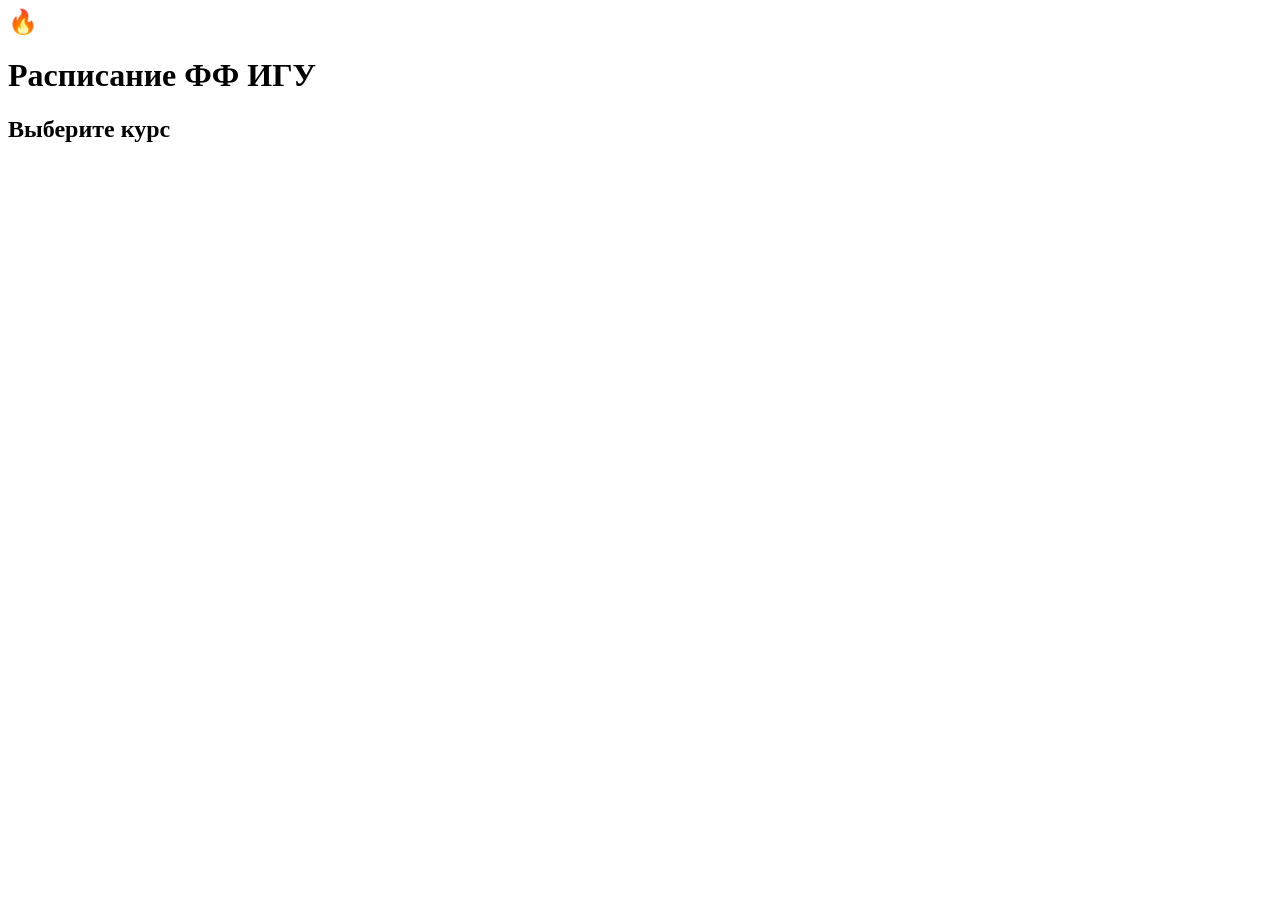
==== index.html @ 8679247a "Add files via upload" ====
<!DOCTYPE html>
<html lang="ru">
<head>
    <meta charset="UTF-8">
    <meta name="viewport" content="width=device-width, initial-scale=1.0">
    <title>Расписание ФФ ИГУ</title>
    <link rel="stylesheet" href="style.css">
</head>
<body>
    <div class="header">
        <span style="font-size: 24px;">🔥</span>
        <h1>Расписание ФФ ИГУ</h1>
    </div>

    <div class="container">
        <h2 class="page-title">Выберите курс</h2>
        <div class="courses-grid" id="coursesGrid"></div>
    </div>

    <script src="script.js"></script>
</body>
</html>
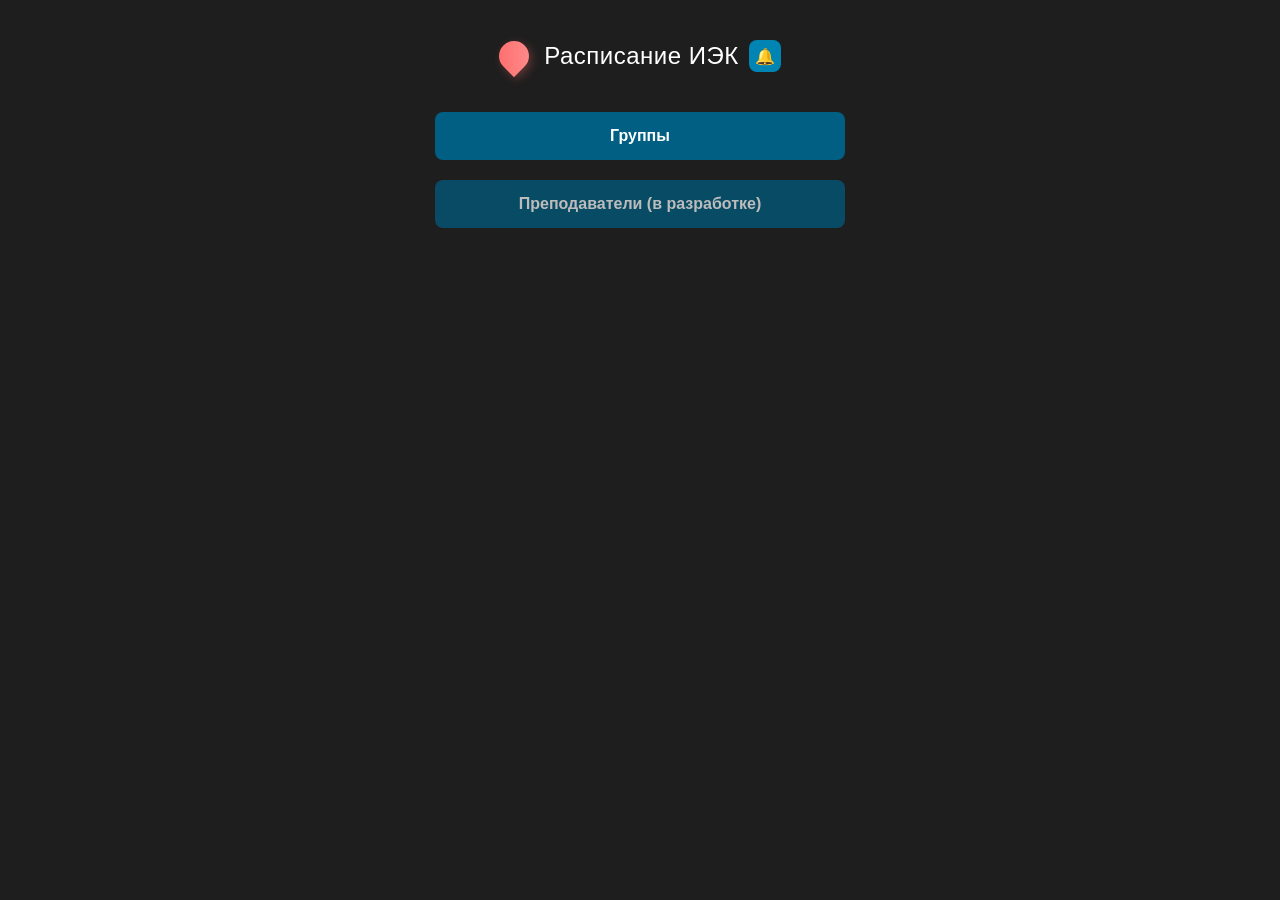
==== commit ad5f384e: "Rename Untitled-2.html to index.html" ====
--- a/index.html
+++ b/index.html
@@ -3,20 +3,617 @@
 <head>
     <meta charset="UTF-8">
     <meta name="viewport" content="width=device-width, initial-scale=1.0">
-    <title>Расписание ФФ ИГУ</title>
-    <link rel="stylesheet" href="style.css">
+    <title>Расписание ИЭК</title>
+    <style>
+        * { box-sizing: border-box; margin: 0; padding: 0; font-family: -apple-system, BlinkMacSystemFont, "Segoe UI", Roboto, Helvetica, Arial, sans-serif; }
+        body { background-color: #1e1e1e; color: #ffffff; display: flex; justify-content: center; min-height: 100vh; }
+        .app-container { width: 100%; max-width: 450px; padding: 20px; display: flex; flex-direction: column; }
+        
+        header { display: flex; align-items: center; justify-content: center; margin-bottom: 40px; margin-top: 20px; position: relative; }
+        .logo-icon { width: 30px; height: 30px; background: linear-gradient(135deg, #ff6b6b, #ff8e8e); border-radius: 50% 50% 50% 0; transform: rotate(-45deg); margin-right: 15px; box-shadow: 0 4px 10px rgba(255, 107, 107, 0.3); }
+        h1 { font-size: 24px; font-weight: 500; letter-spacing: 0.5px; }
+        .bell-icon { background-color: #0084b4; color: #ffb800; width: 32px; height: 32px; border-radius: 8px; display: flex; align-items: center; justify-content: center; margin-left: 10px; font-size: 16px; cursor: pointer; }
+
+        .btn { display: block; text-decoration: none; background-color: #005f82; color: #ffffff; border: none; border-radius: 8px; padding: 15px; font-size: 16px; font-weight: 600; cursor: pointer; width: 100%; margin-bottom: 20px; transition: background-color 0.2s; text-align: center; }
+        .btn:hover { background-color: #007399; }
+
+        .select-container { position: relative; margin-bottom: 30px; }
+        select { width: 100%; background-color: #1e1e1e; color: #ffffff; border: 1px solid #005f82; border-radius: 8px; padding: 15px; font-size: 16px; appearance: none; outline: none; cursor: pointer; }
+        select:focus { border-color: #0084b4; }
+        .select-container::after { content: '▼'; position: absolute; right: 15px; top: 50%; transform: translateY(-50%); color: #ffffff; font-size: 12px; pointer-events: none; }
+
+        .group-list { display: flex; flex-direction: column; gap: 15px; }
+
+        .screen { display: none; animation: fadeIn 0.3s; }
+        .screen.active { display: block; }
+        @keyframes fadeIn { from { opacity: 0; transform: translateY(10px); } to { opacity: 1; transform: translateY(0); } }
+
+        .back-btn { background: transparent; color: #0084b4; border: none; font-size: 16px; cursor: pointer; margin-bottom: 20px; text-align: left; padding: 0; }
+        .back-btn:hover { text-decoration: underline; }
+        .schedule-title { font-size: 20px; margin-bottom: 20px; text-align: center; color: #ffb800; }
+        
+        /* Переключатель недель */
+        .week-toggle { display: flex; background-color: #2a2a2a; border-radius: 8px; overflow: hidden; margin-bottom: 20px; }
+        .week-toggle button { flex: 1; background: transparent; color: #aaaaaa; border: none; padding: 12px; font-size: 14px; font-weight: bold; cursor: pointer; transition: all 0.2s; }
+        .week-toggle button.active { background-color: #005f82; color: #ffffff; }
+
+        .day-header { font-size: 16px; font-weight: bold; color: #ffffff; margin: 25px 0 15px 0; padding-bottom: 5px; border-bottom: 2px solid #005f82; text-transform: uppercase; }
+        .day-header:first-child { margin-top: 0; }
+
+        .schedule-card { background-color: #2a2a2a; border-radius: 8px; padding: 15px; margin-bottom: 15px; border-left: 4px solid #0084b4; }
+        .schedule-time { font-size: 14px; color: #aaaaaa; margin-bottom: 5px; font-weight: bold; }
+        .schedule-lesson { font-size: 15px; line-height: 1.4; margin-bottom: 5px; }
+        .schedule-room { font-size: 13px; color: #ffb800; }
+        .empty-msg { text-align: center; color: #aaaaaa; margin-top: 20px; }
+    </style>
 </head>
 <body>
-    <div class="header">
-        <span style="font-size: 24px;">🔥</span>
-        <h1>Расписание ФФ ИГУ</h1>
+
+<div class="app-container">
+    <header>
+        <div class="logo-icon"></div>
+        <h1>Расписание ИЭК</h1>
+        <div class="bell-icon">🔔</div>
+    </header>
+
+    <div id="screen-main" class="screen active">
+        <button class="btn" onclick="showGroups()">Группы</button>
+        <button class="btn" style="opacity: 0.7; cursor: not-allowed;">Преподаватели (в разработке)</button>
     </div>
 
-    <div class="container">
-        <h2 class="page-title">Выберите курс</h2>
-        <div class="courses-grid" id="coursesGrid"></div>
+    <div id="screen-groups" class="screen">
+        <button class="back-btn" onclick="showScreen('screen-main')">← Назад</button>
+        <div class="select-container">
+            <select id="course-select" onchange="updateGroups()">
+                <option value="">Выберите курс</option>
+                <option value="1">1 курс</option>
+                <option value="3">3 курс</option>
+            </select>
+        </div>
+        <div id="group-list" class="group-list"></div>
     </div>
 
-    <script src="script.js"></script>
+    <div id="screen-schedule" class="screen">
+        <button class="back-btn" onclick="showScreen('screen-groups')">← Назад к группам</button>
+        <h2 id="schedule-title" class="schedule-title"></h2>
+        
+        <!-- Переключатель недель -->
+        <div class="week-toggle">
+            <button id="btn-top-week" class="active" onclick="setWeek('top')">Верхняя (Н/Н)</button>
+            <button id="btn-bottom-week" onclick="setWeek('bottom')">Нижняя (Ч/Н)</button>
+        </div>
+
+        <div id="schedule-content"></div>
+    </div>
+</div>
+
+<script>
+    // ВНИМАНИЕ: Данные выгружены строго по вашей таблице Excel.
+    // week: "top" (Верхняя/Н/Н), "bottom" (Нижняя/Ч/Н), "both" (Каждую неделю)
+    const scheduleData = {
+        "1": {
+            "01111-ДБ": [
+                { day: "ПОНЕДЕЛЬНИК", time: "11.50-13.20", lesson: "(Н/Н) Лекция: Основы российской государственности", teacher: "Себекин С.А.", room: "318", week: "top" },
+                { day: "ПОНЕДЕЛЬНИК", time: "13.50-15.20", lesson: "Лекция: Математический анализ", teacher: "доцент Ильин Н.В.", room: "324", week: "both" },
+                { day: "ПОНЕДЕЛЬНИК", time: "15.30-17.00", lesson: "Практика: Математический анализ", teacher: "доцент Перевалова И.А.", room: "324", week: "both" },
+                { day: "ПОНЕДЕЛЬНИК", time: "17.10-18.40", lesson: "Практика: Основы российской государственности", teacher: "ассистент Ананченков М.А.", room: "226", week: "both" },
+                { day: "ВТОРНИК", time: "10.10-11.40", lesson: "Лабораторные работы: Механика 1 подгруппа", teacher: "доцент Лазарева Н.Л.", room: "332", week: "both" },
+                { day: "ВТОРНИК", time: "11.50-13.20", lesson: "Практика: Математический анализ", teacher: "доцент Перевалова И.А.", room: "223", week: "both" },
+                { day: "ВТОРНИК", time: "13.50-15.20", lesson: "(Н/Н) Практика: Безопасность жизнедеятельности", teacher: "преподаватель Коваленко А.О.", room: "227", week: "top" },
+                { day: "ВТОРНИК", time: "17.10-18.40", lesson: "Лабораторные работы: Механика 2 подгруппа", teacher: "доцент Лазарева Н.Л.", room: "332", week: "both" },
+                { day: "СРЕДА", time: "11.50-13.20", lesson: "Лекция: Механика", teacher: "доцент Танаев А.Б.", room: "203б", week: "both" },
+                { day: "СРЕДА", time: "13.50-15.20", lesson: "Практика: Механика", teacher: "доцент Танаев А.Б.", room: "203б", week: "both" },
+                { day: "ЧЕТВЕРГ", time: "13.50-15.20", lesson: "(Н/Н) Лекция: Аналитическая геометрия", teacher: "профессор Растегин А.Э.", room: "326", week: "top" },
+                { day: "ЧЕТВЕРГ", time: "15.30-17.00", lesson: "Практика: История России", teacher: "ассистент Евдокимов Д.М.", room: "320", week: "both" },
+                { day: "ЧЕТВЕРГ", time: "17.10-18.40", lesson: "Практика: Аналитическая геометрия", teacher: "профессор Растегин А.Э.", room: "326", week: "both" },
+                { day: "ПЯТНИЦА", time: "10.10-11.40", lesson: "Практика: Элективные дисциплины (модули) по физической культуре и спорту", teacher: "доцент Тарасенко В.А.", room: "стадион Труд", week: "both" },
+                { day: "ПЯТНИЦА", time: "11.50-13.20", lesson: "Лекция: Математический анализ", teacher: "доцент Ильин Н.В.", room: "218", week: "both" },
+                { day: "ПЯТНИЦА", time: "17.10-18.40", lesson: "Лекция: Безопасность жизнедеятельности (код доступа: nk89ie)", teacher: "доцент Деденко М.М.", room: "educa.isu.ru", week: "both" },
+                { day: "СУББОТА", time: "10.10-11.40", lesson: "Лекция: Безопасность жизнедеятельности (код доступа: nk89ie)", teacher: "доцент Деденко М.М.", room: "educa.isu.ru", week: "both" },
+                { day: "СУББОТА", time: "15.30-17.00", lesson: "Лекция: История России (код доступа: n2bgqq (лекции), jvjy5h (тесты))", teacher: "доцент Метелкина Л.Н., доцент Шмидт С.Ф.", room: "educa.isu.ru", week: "both" },
+                { day: "СУББОТА", time: "17.10-18.40", lesson: "(Н/Н) Лекция: Физическая культура и спорт (код доступа: 64a2i7)", teacher: "доцент Плотникова И.И.", room: "educa.isu.ru", week: "top" }
+            ],
+            "01121-ДБ": [
+                { day: "ПОНЕДЕЛЬНИК", time: "11.50-13.20", lesson: "(Н/Н) Лекция: Основы российской государственности", teacher: "Себекин С.А.", room: "318", week: "top" },
+                { day: "ПОНЕДЕЛЬНИК", time: "13.50-15.20", lesson: "(Н/Н) Практика: Элективные дисциплины (модули) по физической культуре и спорту", teacher: "преподаватель Шуткина А.Д.", room: "стадион Труд", week: "top" },
+                { day: "ПОНЕДЕЛЬНИК", time: "15.30-17.00", lesson: "(Ч/Н) Практика: Механика", teacher: "доцент Танаев А.Б.", room: "203а", week: "bottom" },
+                { day: "ВТОРНИК", time: "10.10-11.40", lesson: "(Н/Н) Практика: Безопасность жизнедеятельности", teacher: "преподаватель Коваленко А.О.", room: "227", week: "top" },
+                { day: "ВТОРНИК", time: "11.50-13.20", lesson: "Практика: Аналитическая геометрия и линейная алгебра", teacher: "преподаватель Фролова А.С.", room: "218", week: "both" },
+                { day: "ВТОРНИК", time: "13.50-15.20", lesson: "Практика: Математический анализ", teacher: "ст. преподаватель Портянская И.А.", room: "327", week: "both" },
+                { day: "ВТОРНИК", time: "15.30-17.00", lesson: "Практика: Основы российской государственности", teacher: "ассистент Клепиков И.А.", room: "328", week: "both" },
+                { day: "СРЕДА", time: "13.50-15.20", lesson: "(Н/Н) Лабораторные работы: Теория измерения 1 подгруппа", teacher: "доцент Лазарева Н.Л.", room: "332", week: "top" },
+                { day: "СРЕДА", time: "15.30-17.00", lesson: "Лекция: Аналитическая геометрия и линейная алгебра", teacher: "доцент Карнаков В.А.", room: "324", week: "both" },
+                { day: "ЧЕТВЕРГ", time: "13.50-15.20", lesson: "(Ч/Н) Практика: Безопасность жизнедеятельности", teacher: "преподаватель Коваленко А.О.", room: "227", week: "bottom" },
+                { day: "ПЯТНИЦА", time: "11.50-13.20", lesson: "(Н/Н) Лабораторные работы: Алгоритмы и основы программирования 2 подгруппа", teacher: "доцент Данильчук Е.И.", room: "323а", week: "top" },
+                { day: "ПЯТНИЦА", time: "15.30-17.00", lesson: "Практика: Основы российской государственности", teacher: "ассистент Клепиков И.А.", room: "328", week: "both" },
+                { day: "СУББОТА", time: "08.30-10.00", lesson: "Практика: Элективные дисциплины (модули) по физической культуре и спорту", teacher: "ст. преподаватель Серебренников Д.А.", room: "ул.Ленина,8, с/зал", week: "both" },
+                { day: "СУББОТА", time: "10.10-11.40", lesson: "Лекция: Безопасность жизнедеятельности (код доступа: nk89ie)", teacher: "доцент Деденко М.М.", room: "educa.isu.ru", week: "both" },
+                { day: "СУББОТА", time: "11.50-13.20", lesson: "Лекция: Математический анализ", teacher: "доцент Синицкая А.В.", room: "203а", week: "both" },
+                { day: "СУББОТА", time: "15.30-17.00", lesson: "Лекция: История России (код доступа: n2bgqq (лекции), jvjy5h (тесты))", teacher: "доцент Метелкина Л.Н., доцент Шмидт С.Ф.", room: "educa.isu.ru", week: "both" },
+                { day: "СУББОТА", time: "17.10-18.40", lesson: "(Н/Н) Лекция: Физическая культура и спорт (код доступа: 64a2i7)", teacher: "доцент Плотникова И.И.", room: "educa.isu.ru", week: "top" }
+            ],
+            "01131-ДБ": [
+                { day: "ПОНЕДЕЛЬНИК", time: "11.50-13.20", lesson: "(Н/Н) Лекция: Основы российской государственности", teacher: "Себекин С.А.", room: "318", week: "top" },
+                { day: "ПОНЕДЕЛЬНИК", time: "13.50-15.20", lesson: "(Н/Н) Лекция: Введение в специальность", teacher: "доцент Морозова Н.В.", room: "221", week: "top" },
+                { day: "ПОНЕДЕЛЬНИК", time: "15.30-17.00", lesson: "Лабораторные работы: Алгоритмы и основы программирования 2 подгруппа", teacher: "преподаватель Тазиев Р.А.", room: "221", week: "both" },
+                { day: "ПОНЕДЕЛЬНИК", time: "17.10-18.40", lesson: "Лабораторные работы: Алгоритмы и основы программирования 2 подгруппа", teacher: "преподаватель Тазиев Р.А.", room: "221", week: "both" },
+                { day: "ВТОРНИК", time: "08.30-10.00", lesson: "Практика: Аналитическая геометрия и линейная алгебра", teacher: "преподаватель Фролова А.С.", room: "218", week: "both" },
+                { day: "ВТОРНИК", time: "10.10-11.40", lesson: "Практика: Математический анализ", teacher: "ст. преподаватель Портянская И.А.", room: "327", week: "both" },
+                { day: "ВТОРНИК", time: "11.50-13.20", lesson: "Практика: Основы российской государственности", teacher: "ассистент Клепиков И.А.", room: "328", week: "both" },
+                { day: "ВТОРНИК", time: "13.50-15.20", lesson: "Лабораторные работы: Информатика 1 подгруппа", teacher: "ст. преподаватель Усенко О.В.", room: "323а", week: "both" },
+                { day: "ВТОРНИК", time: "15.30-17.00", lesson: "Лабораторные работы: Механика 2 подгруппа", teacher: "доцент Лазарева Н.Л.", room: "332", week: "both" },
+                { day: "ВТОРНИК", time: "17.10-18.40", lesson: "Лабораторные работы: Алгоритмы и основы программирования 1 подгруппа", teacher: "преподаватель Тазиев Р.А.", room: "221", week: "both" },
+                { day: "СРЕДА", time: "13.50-15.20", lesson: "Практика: История России", teacher: "ассистент Евдокимов Д.М.", room: "320", week: "both" },
+                { day: "СРЕДА", time: "17.10-18.40", lesson: "Практика: История России", teacher: "ассистент Евдокимов Д.М.", room: "320", week: "both" },
+                { day: "ЧЕТВЕРГ", time: "13.50-15.20", lesson: "(Ч/Н) Лекция: Алгоритмы и основы программирования", teacher: "доцент Горбунов С.П.", room: "328", week: "bottom" },
+                { day: "ЧЕТВЕРГ", time: "15.30-17.00", lesson: "Лабораторные работы: Алгоритмы и основы программирования 1 подгруппа", teacher: "преподаватель Тазиев Р.А.", room: "221", week: "both" },
+                { day: "ЧЕТВЕРГ", time: "17.10-18.40", lesson: "Лабораторные работы: Алгоритмы и основы программирования 1 подгруппа", teacher: "преподаватель Тазиев Р.А.", room: "221", week: "both" },
+                { day: "ПЯТНИЦА", time: "10.10-11.40", lesson: "Лабораторные работы: Механика 1 подгруппа", teacher: "доцент Лазарева Н.Л.", room: "332", week: "both" },
+                { day: "СУББОТА", time: "10.10-11.40", lesson: "Лекция: Безопасность жизнедеятельности (код доступа: nk89ie)", teacher: "доцент Деденко М.М.", room: "educa.isu.ru", week: "both" },
+                { day: "СУББОТА", time: "11.50-13.20", lesson: "Лекция: Математический анализ", teacher: "доцент Синицкая А.В.", room: "203а", week: "both" },
+                { day: "СУББОТА", time: "15.30-17.00", lesson: "Лекция: История России (код доступа: n2bgqq (лекции), jvjy5h (тесты))", teacher: "доцент Метелкина Л.Н., доцент Шмидт С.Ф.", room: "educa.isu.ru", week: "both" },
+                { day: "СУББОТА", time: "17.10-18.40", lesson: "(Н/Н) Лекция: Физическая культура и спорт (код доступа: 64a2i7)", teacher: "доцент Плотникова И.И.", room: "educa.isu.ru", week: "top" }
+            ],
+            "01151-ДБ": [
+                { day: "ПОНЕДЕЛЬНИК", time: "13.50-15.20", lesson: "Практика: Математический анализ", teacher: "ст. преподаватель Портянская И.А.", room: "218", week: "both" },
+                { day: "ПОНЕДЕЛЬНИК", time: "15.30-17.00", lesson: "Лекция: Информатика", teacher: "ст. преподаватель Усенко О.В.", room: "318", week: "both" },
+                { day: "ПОНЕДЕЛЬНИК", time: "17.10-18.40", lesson: "Лекция: Основы информационной безопасности", teacher: "доцент Серёдкин С.П.", room: "318", week: "both" },
+                { day: "ВТОРНИК", time: "11.50-13.20", lesson: "(Н/Н) Практика: Безопасность жизнедеятельности", teacher: "преподаватель Коваленко А.О.", room: "227", week: "top" },
+                { day: "ВТОРНИК", time: "13.50-15.20", lesson: "Лабораторные работы: Информатика 1 подгруппа", teacher: "ст. преподаватель Усенко О.В.", room: "323а", week: "both" },
+                { day: "СРЕДА", time: "11.50-13.20", lesson: "Лабораторные работы: Основы информационной безопасности", teacher: "профессор Корольков Ю.Д.", room: "114/3", week: "both" },
+                { day: "СРЕДА", time: "15.30-17.00", lesson: "Лабораторные работы: Основы информационной безопасности", teacher: "профессор Корольков Ю.Д.", room: "114/3", week: "both" },
+                { day: "ЧЕТВЕРГ", time: "11.50-13.20", lesson: "(Н/Н) Практика: Электричество, магнетизм и волновая оптика", teacher: "доцент Семибратова В.А.", room: "227", week: "top" },
+                { day: "ПЯТНИЦА", time: "10.10-11.40", lesson: "(Н/Н) Лабораторные работы: Теория измерения 1 подгруппа", teacher: "доцент Лазарева Н.Л.", room: "332", week: "top" },
+                { day: "СУББОТА", time: "08.30-10.00", lesson: "(Н/Н) Практика: Основы информационной безопасности", teacher: "профессор Ерохин В.В.", room: "225", week: "top" },
+                { day: "СУББОТА", time: "10.10-11.40", lesson: "(Н/Н) Практика: Основы информационной безопасности", teacher: "профессор Ерохин В.В.", room: "225", week: "top" },
+                { day: "СУББОТА", time: "13.50-15.20", lesson: "(Ч/Н) Лабораторные работы: Безопасность программного обеспечения", teacher: "преподаватель Горбылев А.Л.", room: "114/3", week: "bottom" },
+                { day: "СУББОТА", time: "17.10-18.40", lesson: "(Н/Н) Лекция: Физическая культура и спорт (код доступа: 64a2i7)", teacher: "доцент Плотникова И.И.", room: "educa.isu.ru", week: "top" }
+            ],
+            "01152-ДБ": [
+                { day: "ПОНЕДЕЛЬНИК", time: "13.50-15.20", lesson: "Практика: Математический анализ", teacher: "преподаватель Рубцов Д.А.", room: "203б", week: "both" },
+                { day: "ПОНЕДЕЛЬНИК", time: "15.30-17.00", lesson: "Лекция: Информатика", teacher: "ст. преподаватель Усенко О.В.", room: "318", week: "both" },
+                { day: "ПОНЕДЕЛЬНИК", time: "17.10-18.40", lesson: "Лекция: Основы информационной безопасности", teacher: "доцент Серёдкин С.П.", room: "318", week: "both" },
+                { day: "ВТОРНИК", time: "11.50-13.20", lesson: "Практика: Элективные дисциплины (модули) по физической культуре и спорту", teacher: "преподаватель Карелин А.Г.", room: "ауд.126, с/зал", week: "both" },
+                { day: "ВТОРНИК", time: "13.50-15.20", lesson: "Практика: Основы российской государственности", teacher: "ассистент Клепиков И.А.", room: "328", week: "both" },
+                { day: "СРЕДА", time: "11.50-13.20", lesson: "Лабораторные работы: Информатика 2 подгруппа", teacher: "ст. преподаватель Усенко О.В.", room: "323а", week: "both" },
+                { day: "СРЕДА", time: "13.50-15.20", lesson: "Лабораторные работы: Информатика 2 подгруппа", teacher: "ст. преподаватель Усенко О.В.", room: "323а", week: "both" },
+                { day: "ЧЕТВЕРГ", time: "11.50-13.20", lesson: "(Н/Н) Лабораторные работы: Электричество и магнетизм 2 подгруппа", teacher: "доцент Иванова А.Л.", room: "333", week: "top" },
+                { day: "СУББОТА", time: "08.30-10.00", lesson: "(Ч/Н) Практика: Основы информационной безопасности", teacher: "профессор Ерохин В.В.", room: "225", week: "bottom" },
+                { day: "СУББОТА", time: "10.10-11.40", lesson: "Лекция: Безопасность жизнедеятельности (код доступа: nk89ie)", teacher: "доцент Деденко М.М.", room: "educa.isu.ru", week: "both" },
+                { day: "СУББОТА", time: "11.50-13.20", lesson: "Лекция: Математический анализ", teacher: "доцент Синицкая А.В.", room: "203а", week: "both" },
+                { day: "СУББОТА", time: "15.30-17.00", lesson: "Лекция: История России (код доступа: n2bgqq (лекции), jvjy5h (тесты))", teacher: "доцент Метелкина Л.Н., доцент Шмидт С.Ф.", room: "educa.isu.ru", week: "both" },
+                { day: "СУББОТА", time: "17.10-18.40", lesson: "(Н/Н) Лекция: Физическая культура и спорт (код доступа: 64a2i7)", teacher: "доцент Плотникова И.И.", room: "educa.isu.ru", week: "top" }
+            ],
+            "01161-ДБ": [
+                { day: "ПОНЕДЕЛЬНИК", time: "15.30-17.00", lesson: "Лабораторные работы: Алгоритмы и основы программирования 2 подгруппа", teacher: "доцент Безлер И.В.", room: "323а", week: "both" },
+                { day: "ПОНЕДЕЛЬНИК", time: "17.10-18.40", lesson: "Лабораторные работы: Алгоритмы и основы программирования 2 подгруппа", teacher: "доцент Безлер И.В.", room: "323а", week: "both" },
+                { day: "ВТОРНИК", time: "10.10-11.40", lesson: "Практика: Аналитическая геометрия и линейная алгебра", teacher: "преподаватель Фролова А.С.", room: "218", week: "both" },
+                { day: "ВТОРНИК", time: "11.50-13.20", lesson: "(Н/Н) Лабораторные работы: Теория измерения 1 подгруппа", teacher: "доцент Лазарева Н.Л.", room: "332", week: "top" },
+                { day: "ВТОРНИК", time: "13.50-15.20", lesson: "Лабораторные работы: Информатика 1 подгруппа", teacher: "ст. преподаватель Усенко О.В.", room: "323а", week: "both" },
+                { day: "ВТОРНИК", time: "15.30-17.00", lesson: "Лабораторные работы: Алгоритмы и основы программирования 2 подгруппа", teacher: "доцент Безлер И.В.", room: "323а", week: "both" },
+                { day: "СРЕДА", time: "10.10-11.40", lesson: "Практика: Математический анализ", teacher: "профессор Маркова М.А.", room: "223", week: "both" },
+                { day: "СРЕДА", time: "11.50-13.20", lesson: "Лабораторные работы: Информатика 2 подгруппа", teacher: "ст. преподаватель Усенко О.В.", room: "323а", week: "both" },
+                { day: "СРЕДА", time: "13.50-15.20", lesson: "Лекция: Алгоритмы и основы программирования", teacher: "доцент Безлер И.В.", room: "226", week: "both" },
+                { day: "ЧЕТВЕРГ", time: "10.10-11.40", lesson: "Лабораторные работы: Инженерная и компьютерная графика 1 подгруппа", teacher: "доцент Голыгин Е.А.", room: "221", week: "both" },
+                { day: "ПЯТНИЦА", time: "10.10-11.40", lesson: "Лабораторные работы: Алгоритмы и основы программирования 2 подгруппа", teacher: "доцент Данильчук Е.И.", room: "323а", week: "both" },
+                { day: "СУББОТА", time: "10.10-11.40", lesson: "Лекция: Безопасность жизнедеятельности (код доступа: nk89ie)", teacher: "доцент Деденко М.М.", room: "educa.isu.ru", week: "both" },
+                { day: "СУББОТА", time: "11.50-13.20", lesson: "Лекция: Математический анализ", teacher: "доцент Синицкая А.В.", room: "203а", week: "both" },
+                { day: "СУББОТА", time: "15.30-17.00", lesson: "Лекция: История России (код доступа: n2bgqq (лекции), jvjy5h (тесты))", teacher: "доцент Метелкина Л.Н., доцент Шмидт С.Ф.", room: "educa.isu.ru", week: "both" },
+                { day: "СУББОТА", time: "17.10-18.40", lesson: "(Н/Н) Лекция: Физическая культура и спорт (код доступа: 64a2i7)", teacher: "доцент Плотникова И.И.", room: "educa.isu.ru", week: "top" }
+            ],
+            "01211-ДБ": [
+                { day: "ПОНЕДЕЛЬНИК", time: "10.10-11.40", lesson: "Лекция: Электричество и магнетизм", teacher: "профессор Буднев Н.М.", room: "203б", week: "both" },
+                { day: "ПОНЕДЕЛЬНИК", time: "11.50-13.20", lesson: "Лекция: Математический анализ", teacher: "доцент Перевалова И.А.", room: "223", week: "both" },
+                { day: "ПОНЕДЕЛЬНИК", time: "13.50-15.20", lesson: "Практика: Элективные дисциплины (модули) по физической культуре и спорту", teacher: "ст. преподаватель Александрович О.Ю.", room: "ул. К.Маркса, 1", week: "both" },
+                { day: "ПОНЕДЕЛЬНИК", time: "15.30-17.00", lesson: "Практика:  Электричество и магнетизм", teacher: "профессор Буднев Н.М.", room: "203б", week: "both" },
+                { day: "ПОНЕДЕЛЬНИК", time: "17.10-18.40", lesson: "Практика:  Электричество и магнетизм", teacher: "профессор Буднев Н.М.", room: "203б", week: "both" },
+                { day: "ВТОРНИК", time: "10.10-11.40", lesson: "Практика: Аналитическая геометрия и линейная алгебра", teacher: "преподаватель Фролова А.С.", room: "218", week: "both" },
+                { day: "ВТОРНИК", time: "11.50-13.20", lesson: "Лекция: Основы радиоэлектроники", teacher: "доцент Книжин С.И.", room: "318", week: "both" },
+                { day: "ВТОРНИК", time: "13.50-15.20", lesson: "Практика: Дифференциальные  уравнения", teacher: "доцент Карнаков В.А.", room: "324", week: "both" },
+                { day: "ВТОРНИК", time: "15.30-17.00", lesson: "Лекция: Дифференциальные  уравнения", teacher: "доцент Карнаков В.А.", room: "324", week: "both" },
+                { day: "СРЕДА", time: "13.50-15.20", lesson: "(Н/Н) Лабораторные работы: Электричество и магнетизм 2 подгруппа", teacher: "доцент Максимова Н.Т.", room: "333", week: "top" },
+                { day: "СРЕДА", time: "15.30-17.00", lesson: "Лабораторные работы: Основы радиоэлектроники 2 подгруппа", teacher: "доцент Книжин С.И.", room: "317", week: "both" },
+                { day: "ЧЕТВЕРГ", time: "10.10-11.40", lesson: "Лабораторные работы: Основы радиоэлектроники 1 подгруппа", teacher: "доцент Книжин С.И.", room: "317", week: "both" },
+                { day: "ЧЕТВЕРГ", time: "11.50-13.20", lesson: "Практика: Элективные дисциплины (модули) по физической культуре и спорту", teacher: "преподаватель Карелин А.Г.", room: "ауд.126, с/зал", week: "both" },
+                { day: "СУББОТА", time: "10.10-11.40", lesson: "Лекция: Безопасность жизнедеятельности (код доступа: nk89ie)", teacher: "доцент Деденко М.М.", room: "educa.isu.ru", week: "both" },
+                { day: "СУББОТА", time: "17.10-18.40", lesson: "(Н/Н) Лекция: Экономическая культура и основы финансовой грамотности (код доступа: dteiim)", teacher: "доцент Грошева Н.Б.", room: "educa.isu.ru", week: "top" }
+            ],
+            "01221-ДБ": [
+                { day: "ПОНЕДЕЛЬНИК", time: "10.10-11.40", lesson: "Лекция: Электричество и магнетизм", teacher: "профессор Буднев Н.М.", room: "203б", week: "both" },
+                { day: "ПОНЕДЕЛЬНИК", time: "11.50-13.20", lesson: "Практика: Иностранный язык", teacher: "ст.преподаватель Дей Т.М.", room: "200", week: "both" },
+                { day: "ПОНЕДЕЛЬНИК", time: "13.50-15.20", lesson: "Практика: Элективные дисциплины (модули) по физической культуре и спорту", teacher: "преподаватель Карелин А.Г.", room: "ауд.126, с/зал", week: "both" },
+                { day: "ВТОРНИК", time: "10.10-11.40", lesson: "Практика: Математический анализ", teacher: "профессор Коренблит С.Э.", room: "324", week: "both" },
+                { day: "ВТОРНИК", time: "11.50-13.20", lesson: "Практика: Математический анализ", teacher: "профессор Коренблит С.Э.", room: "324", week: "both" },
+                { day: "ВТОРНИК", time: "13.50-15.20", lesson: "Лекция: Математический анализ", teacher: "доцент Перевалова И.А.", room: "203а", week: "both" },
+                { day: "ВТОРНИК", time: "15.30-17.00", lesson: "Лекция: Дифференциальные уравнения", teacher: "доцент Карнаков В.А.", room: "324", week: "both" },
+                { day: "СРЕДА", time: "11.50-13.20", lesson: "Практика: Элективные дисциплины (модули) по физической культуре и спорту", teacher: "доцент Тарасенко В.А.", room: "стадион Труд", week: "both" },
+                { day: "ЧЕТВЕРГ", time: "11.50-13.20", lesson: "(Н/Н) Практика: Электричество, магнетизм и волновая оптика", teacher: "доцент Семибратова В.А.", room: "227", week: "top" },
+                { day: "ПЯТНИЦА", time: "10.10-11.40", lesson: "Практика: Теоретическая механика", teacher: "доцент Шишмарев А.А.", room: "326", week: "both" },
+                { day: "ПЯТНИЦА", time: "11.50-13.20", lesson: "Практика: Иностранный язык", teacher: "преподаватель Иванова Е.В.", room: "201", week: "both" },
+                { day: "ПЯТНИЦА", time: "13.50-15.20", lesson: "Практика: Иностранный язык", teacher: "преподаватель Иванова Е.В.", room: "201", week: "both" },
+                { day: "СУББОТА", time: "10.10-11.40", lesson: "Лекция: Безопасность жизнедеятельности (код доступа: nk89ie)", teacher: "доцент Деденко М.М.", room: "educa.isu.ru", week: "both" },
+                { day: "СУББОТА", time: "17.10-18.40", lesson: "(Н/Н) Лекция: Экономическая культура и основы финансовой грамотности (код доступа: dteiim)", teacher: "доцент Грошева Н.Б.", room: "educa.isu.ru", week: "top" }
+            ],
+            "01231-ДБ": [
+                { day: "ПОНЕДЕЛЬНИК", time: "10.10-11.40", lesson: "Лекция: Электричество и магнетизм", teacher: "профессор Буднев Н.М.", room: "203б", week: "both" },
+                { day: "ПОНЕДЕЛЬНИК", time: "11.50-13.20", lesson: "Лекция: Электричество, магнетизм и волновая оптика", teacher: "профессор Буднев Н.М.", room: "203б", week: "both" },
+                { day: "ПОНЕДЕЛЬНИК", time: "13.50-15.20", lesson: "Практика: Иностранный язык", teacher: "ст.преподаватель Дей Т.М.", room: "200", week: "both" },
+                { day: "ВТОРНИК", time: "10.10-11.40", lesson: "(Н/Н) Лекция: Электричество, магнетизм и волновая оптика", teacher: "профессор Буднев Н.М.", room: "203б", week: "top" },
+                { day: "ВТОРНИК", time: "11.50-13.20", lesson: "Лабораторные работы: Инженерная и компьютерная графика 2 подгруппа", teacher: "доцент Голыгин Е.А.", room: "221", week: "both" },
+                { day: "ВТОРНИК", time: "13.50-15.20", lesson: "Лекция: Математический анализ", teacher: "доцент Перевалова И.А.", room: "203а", week: "both" },
+                { day: "ВТОРНИК", time: "15.30-17.00", lesson: "Лекция: Дифференциальные уравнения", teacher: "доцент Карнаков В.А.", room: "324", week: "both" },
+                { day: "СРЕДА", time: "15.30-17.00", lesson: "Практика: Элективные дисциплины (модули) по физической культуре и спорту", teacher: "доцент Тарасенко В.А.", room: "ауд.126, с/зал", week: "both" },
+                { day: "СУББОТА", time: "10.10-11.40", lesson: "Лекция: Безопасность жизнедеятельности (код доступа: nk89ie)", teacher: "доцент Деденко М.М.", room: "educa.isu.ru", week: "both" },
+                { day: "СУББОТА", time: "17.10-18.40", lesson: "(Н/Н) Лекция: Экономическая культура и основы финансовой грамотности (код доступа: dteiim)", teacher: "доцент Грошева Н.Б.", room: "educa.isu.ru", week: "top" }
+            ],
+            "01251-ДБ": [
+                { day: "ПОНЕДЕЛЬНИК", time: "11.50-13.20", lesson: "Лекция: Электричество, магнетизм и волновая оптика", teacher: "профессор Буднев Н.М.", room: "203б", week: "both" },
+                { day: "ПОНЕДЕЛЬНИК", time: "13.50-15.20", lesson: "(Н/Н) Практика: Психология социального взаимодействия, саморазвития и самоорганизации", teacher: "доцент Бабинцева Л.Н.", room: "320", week: "top" },
+                { day: "ПОНЕДЕЛЬНИК", time: "15.30-17.00", lesson: "(Н/Н) Практика: Психология социального взаимодействия, саморазвития и самоорганизации", teacher: "доцент Бабинцева Л.Н.", room: "320", week: "top" },
+                { day: "ПОНЕДЕЛЬНИК", time: "17.10-18.40", lesson: "(Н/Н) Практика: Психология социального взаимодействия, саморазвития и самоорганизации", teacher: "доцент Бабинцева Л.Н.", room: "320", week: "top" },
+                { day: "ВТОРНИК", time: "10.10-11.40", lesson: "Лекция: Основы радиоэлектроники", teacher: "доцент Книжин С.И.", room: "318", week: "both" },
+                { day: "ВТОРНИК", time: "11.50-13.20", lesson: "(Н/Н) Лабораторные работы: Численные методы и математическое моделирование 1 подгруппа", teacher: "доцент Горбунов С.П.", room: "330", week: "top" },
+                { day: "ВТОРНИК", time: "13.50-15.20", lesson: "Лабораторные работы: Численные методы и математическое моделирование 1 подгруппа", teacher: "доцент Горбунов С.П.", room: "330", week: "both" },
+                { day: "ВТОРНИК", time: "15.30-17.00", lesson: "(Н/Н) Лекция: Объектно-ориентированное программирование и моделирование", teacher: "ст. преподаватель Усенко О.В.", room: "225", week: "top" },
+                { day: "СРЕДА", time: "15.30-17.00", lesson: "(Ч/Н) Лабораторные работы: Объектно-ориентированное программирование и моделирование  1 подгруппа", teacher: "ст. преподаватель Усенко О.В.", room: "323а", week: "bottom" },
+                { day: "ЧЕТВЕРГ", time: "10.10-11.40", lesson: "Лабораторные работы: Инженерная и компьютерная графика  1 подгруппа", teacher: "доцент Голыгин Е.А.", room: "221", week: "both" },
+                { day: "ЧЕТВЕРГ", time: "11.50-13.20", lesson: "Лабораторные работы: Безопасность систем баз данных 1 подгруппа", teacher: "ст.преподаватель Усенко О.В.", room: "323а", week: "both" },
+                { day: "СУББОТА", time: "10.10-11.40", lesson: "Лекция: Безопасность жизнедеятельности (код доступа: nk89ie)", teacher: "доцент Деденко М.М.", room: "educa.isu.ru", week: "both" },
+                { day: "СУББОТА", time: "13.50-15.20", lesson: "(Н/Н) Лекция: Психология социального взаимодействия, саморазвития и самоорганизации (код доступа: ayw4c6)", teacher: "ст.преподаватель Глебец И.В., доцент Синева О.В.", room: "educa.isu.ru", week: "top" },
+                { day: "СУББОТА", time: "17.10-18.40", lesson: "(Н/Н) Лекция: Экономическая культура и основы финансовой грамотности (код доступа: dteiim)", teacher: "доцент Грошева Н.Б.", room: "educa.isu.ru", week: "top" }
+            ],
+            "01261-ДБ": [
+                { day: "ВТОРНИК", time: "11.50-13.20", lesson: "(Ч/Н) Лабораторные работы: Теория колебаний 2 подгруппа", teacher: "доцент Книжин С.И.", room: "314", week: "bottom" },
+                { day: "СРЕДА", time: "11.50-13.20", lesson: "(Ч/Н) Лабораторные работы: Основы радиоэлектроники 1 подгруппа", teacher: "доцент Книжин С.И.", room: "317", week: "bottom" },
+                { day: "СРЕДА", time: "13.50-15.20", lesson: "(Ч/Н) Лабораторные работы: Основы радиоэлектроники 1 подгруппа", teacher: "доцент Книжин С.И.", room: "317", week: "bottom" },
+                { day: "ЧЕТВЕРГ", time: "10.10-11.40", lesson: "Лабораторные работы: Основы радиоэлектроники 1 подгруппа", teacher: "доцент Книжин С.И.", room: "317", week: "both" },
+                { day: "ПЯТНИЦА", time: "10.10-11.40", lesson: "(Ч/Н) Лабораторные работы: Электричество, магнетизм и волновая оптика 2 подгруппа", teacher: "доцент Максимова Н.Т.", room: "333", week: "bottom" },
+                { day: "СУББОТА", time: "10.10-11.40", lesson: "Лекция: Безопасность жизнедеятельности (код доступа: nk89ie)", teacher: "доцент Деденко М.М.", room: "educa.isu.ru", week: "both" },
+                { day: "СУББОТА", time: "17.10-18.40", lesson: "(Н/Н) Лекция: Экономическая культура и основы финансовой грамотности (код доступа: dteiim)", teacher: "доцент Грошева Н.Б.", room: "educa.isu.ru", week: "top" }
+            ]
+        },
+        "3": {
+            "01311-ДБ": [
+                { day: "ПОНЕДЕЛЬНИК", time: "08.30-10.00", lesson: "Лабораторные работы: Методы обработки изображений", teacher: "доцент Кашапова Л.К.", room: "330", week: "both" },
+                { day: "ПОНЕДЕЛЬНИК", time: "10.10-11.40", lesson: "Лабораторные работы: Теория информации и базы данных", teacher: "доцент Данильчук Е.И.", room: "323а", week: "both" },
+                { day: "ПОНЕДЕЛЬНИК", time: "11.50-13.20", lesson: "(Н/Н) Лекция: Интегральные уравнения и вариационное исчисление (фф)", teacher: "доцент Карнаков В.А.", room: "218", week: "top" },
+                { day: "ПОНЕДЕЛЬНИК", time: "13.50-15.20", lesson: "Практика: Теория вероятностей и математическая статистика", teacher: "доцент Тюрнева Т.Г.", room: "226", week: "both" },
+                { day: "ПОНЕДЕЛЬНИК", time: "15.30-17.00", lesson: "(Н/Н) Лекция: Теория вероятностей и математическая статистика", teacher: "доцент Тюрнева Т.Г.", room: "226", week: "top" },
+                { day: "ПОНЕДЕЛЬНИК", time: "17.10-18.40", lesson: "(Н/Н) Практика: Квантовая механика", teacher: "доцент Ловцов С.В.", room: "326", week: "top" },
+                { day: "ВТОРНИК", time: "08.30-10.00", lesson: "(Н/Н) Лабораторные работы : Специальный практикум по спектроскопии (фмтэф)", teacher: "доцент Щепина Л.И.", room: "211", week: "top" },
+                { day: "ВТОРНИК", time: "10.10-11.40", lesson: "Лабораторные работы : Специальный практикум по спектроскопии (фмтэф)", teacher: "доцент Щепина Л.И.", room: "211", week: "both" },
+                { day: "ВТОРНИК", time: "11.50-13.20", lesson: "Лекция: Квантовая механика", teacher: "доцент Ловцов С.В.", room: "326", week: "both" },
+                { day: "ВТОРНИК", time: "13.50-15.20", lesson: "Лекция: Методы математической физики", teacher: "профессор Растегин А.Э.", room: "326", week: "both" },
+                { day: "ВТОРНИК", time: "15.30-17.00", lesson: "Практика: Методы математической физики", teacher: "профессор Растегин А.Э.", room: "326", week: "both" },
+                { day: "ВТОРНИК", time: "17.10-18.40", lesson: "Лекция: Квантовая механика", teacher: "доцент Ловцов С.В.", room: "324", week: "both" },
+                { day: "СРЕДА", time: "08.30-10.00", lesson: "(Н/Н) Лабораторные работы: Атомная и ядерная физика 1 подгруппа", teacher: "доцент Щепина Л.И.", room: "212", week: "top" },
+                { day: "СРЕДА", time: "10.10-11.40", lesson: "Лабораторные работы: Атомная и ядерная физика 1 подгруппа", teacher: "доцент Щепина Л.И.", room: "212", week: "both" },
+                { day: "СРЕДА", time: "11.50-13.20", lesson: "Лекция: Атомная и ядерная физика", teacher: "доцент Голыгин Е.А.", room: "327", week: "both" },
+                { day: "СРЕДА", time: "13.50-15.20", lesson: "Практика: Квантовая механика", teacher: "доцент Ловцов С.В.", room: "326", week: "both" },
+                { day: "СРЕДА", time: "15.30-17.00", lesson: "(Н/Н) Лекция: Релятивистская квантовая теория (фф)", teacher: "доцент Ломов В.П.", room: "235/9", week: "top" },
+                { day: "СРЕДА", time: "17.10-18.40", lesson: "(Н/Н) Практика: Релятивистская квантовая теория (фф)", teacher: "доцент Ломов В.П.", room: "235/9", week: "top" },
+                { day: "ЧЕТВЕРГ", time: "08.30-10.00", lesson: "(Ч/Н) Лабораторные работы: Атомная и ядерная физика 2 подгруппа", teacher: "доцент Щепина Л.И.", room: "212", week: "bottom" },
+                { day: "ЧЕТВЕРГ", time: "10.10-11.40", lesson: "Лабораторные работы: Атомная и ядерная физика 2 подгруппа", teacher: "доцент Щепина Л.И.", room: "212", week: "both" },
+                { day: "ЧЕТВЕРГ", time: "11.50-13.20", lesson: "Практика: Атомная и ядерная физика", teacher: "доцент Голыгин Е.А.", room: "221", week: "both" },
+                { day: "ЧЕТВЕРГ", time: "13.50-15.20", lesson: "(Н/Н) Практика: Атомная и ядерная физика", teacher: "доцент Голыгин Е.А.", room: "221", week: "top" },
+                { day: "ЧЕТВЕРГ", time: "15.30-17.00", lesson: "(Н/Н) Практика: Методы математической физики", teacher: "профессор Растегин А.Э.", room: "326", week: "top" },
+                { day: "ПЯТНИЦА", time: "08.30-10.00", lesson: "Лабораторные работы: Специальный практикум по астрофизике (сзф)", teacher: "доцент Кашапова Л.К.", room: "330", week: "both" },
+                { day: "ПЯТНИЦА", time: "10.10-11.40", lesson: "Лабораторные работы: Специальный практикум по астрофизике (сзф)", teacher: "доцент Кашапова Л.К.", room: "330", week: "both" },
+                { day: "ПЯТНИЦА", time: "11.50-13.20", lesson: "Лекция: Астрофизика (сзф)", teacher: "доцент Кашапова Л.К.", room: "330", week: "both" },
+                { day: "ПЯТНИЦА", time: "13.50-15.20", lesson: "Лекция:  Введение в физику конденсированного состояния (фмтэф)", teacher: "профессор Мартынович Е.Ф.", room: "200", week: "both" }
+            ],
+            "01321-ДБ": [
+                { day: "ПОНЕДЕЛЬНИК", time: "11.50-13.20", lesson: "(Н/Н) Практика: Теория информации и базы данных", teacher: "доцент Данильчук Е.И.", room: "313", week: "top" },
+                { day: "ПОНЕДЕЛЬНИК", time: "13.50-15.20", lesson: "Лекция: Теория информации и базы данных", teacher: "доцент Данильчук Е.И.", room: "225", week: "both" },
+                { day: "ПОНЕДЕЛЬНИК", time: "17.10-18.40", lesson: "(Ч/Н) Практика: Статистическая радиофизика", teacher: "доцент Книжин С.И.", room: "313", week: "bottom" },
+                { day: "ВТОРНИК", time: "10.10-11.40", lesson: "(Н/Н) Лекция: Электричество, магнетизм и волновая оптика", teacher: "профессор Буднев Н.М.", room: "203б", week: "top" },
+                { day: "ВТОРНИК", time: "11.50-13.20", lesson: "Лекция: Квантовая механика", teacher: "доцент Ловцов С.В.", room: "326", week: "both" },
+                { day: "ВТОРНИК", time: "13.50-15.20", lesson: "Лекция: Распространение электромагнитных волн", teacher: "доцент Книжин С.И.", room: "320", week: "both" },
+                { day: "ВТОРНИК", time: "15.30-17.00", lesson: "Лекция: Статистическая радиофизика", teacher: "доцент Книжин С.И.", room: "320", week: "both" },
+                { day: "СРЕДА", time: "10.10-11.40", lesson: "Практика: Атомная и ядерная физика", teacher: "доцент Голыгин Е.А.", room: "327", week: "both" },
+                { day: "СРЕДА", time: "11.50-13.20", lesson: "Лекция: Атомная и ядерная физика", teacher: "доцент Голыгин Е.А.", room: "327", week: "both" },
+                { day: "СРЕДА", time: "13.50-15.20", lesson: "(Ч/Н) Лабораторные работы: Основы радиоэлектроники 1 подгруппа", teacher: "доцент Книжин С.И.", room: "317", week: "bottom" },
+                { day: "СРЕДА", time: "15.30-17.00", lesson: "(Ч/Н) Лабораторные работы: Основы радиоэлектроники 1 подгруппа", teacher: "доцент Книжин С.И.", room: "317", week: "bottom" },
+                { day: "ЧЕТВЕРГ", time: "10.10-11.40", lesson: "Лабораторные работы: Численные методы и математическое моделирование 2 подгруппа", teacher: "доцент Горбунов С.П.", room: "330", week: "both" },
+                { day: "ЧЕТВЕРГ", time: "11.50-13.20", lesson: "Лабораторные работы: Численные методы и математическое моделирование 1 подгруппа", teacher: "доцент Горбунов С.П.", room: "330", week: "both" },
+                { day: "ЧЕТВЕРГ", time: "13.50-15.20", lesson: "(Н/Н) Лабораторные работы: Численные методы и математическое моделирование 1 подгруппа", teacher: "доцент Горбунов С.П.", room: "330", week: "top" },
+                { day: "ЧЕТВЕРГ", time: "15.30-17.00", lesson: "(Н/Н) Лабораторные работы: Электричество, магнетизм и волновая оптика 2 подгруппа", teacher: "доцент Максимова Н.Т.", room: "333", week: "top" },
+                { day: "ПЯТНИЦА", time: "08.30-10.00", lesson: "Лаборатоные работы: Эмиссионный спектральный анализ 1 подгруппа", teacher: "доцент Щепина Л.И.", room: "211", week: "both" },
+                { day: "ПЯТНИЦА", time: "10.10-11.40", lesson: "Лаборатоные работы: Эмиссионный спектральный анализ 1 подгруппа", teacher: "доцент Щепина Л.И.", room: "211", week: "both" }
+            ],
+            "01331-ДБ": [
+                { day: "ПОНЕДЕЛЬНИК", time: "11.50-13.20", lesson: "Лаборатоные работы: Эмиссионный спектральный анализ 2 подгруппа", teacher: "доцент Щепина Л.И.", room: "211", week: "both" },
+                { day: "ПОНЕДЕЛЬНИК", time: "13.50-15.20", lesson: "Лекция: Микро- и наноэлектроника", teacher: "профессор Гаврилюк А.А.", room: "215", week: "both" },
+                { day: "ПОНЕДЕЛЬНИК", time: "15.30-17.00", lesson: "(Н/Н) Практика: Физика полупроводников", teacher: "профессор Гаврилюк А.А.", room: "215", week: "top" },
+                { day: "ВТОРНИК", time: "10.10-11.40", lesson: "(Н/Н) Лекция: Электричество, магнетизм и волновая оптика", teacher: "профессор Буднев Н.М.", room: "203б", week: "top" },
+                { day: "ВТОРНИК", time: "11.50-13.20", lesson: "Лекция: Квантовая механика", teacher: "доцент Ловцов С.В.", room: "326", week: "both" },
+                { day: "ВТОРНИК", time: "13.50-15.20", lesson: "Лекция: Методы математической физики", teacher: "профессор Растегин А.Э.", room: "326", week: "both" },
+                { day: "ВТОРНИК", time: "15.30-17.00", lesson: "Лекция: Физика полупроводников", teacher: "профессор Гаврилюк А.А.", room: "215", week: "both" },
+                { day: "СРЕДА", time: "11.50-13.20", lesson: "Лабораторные работы: Методы исследования материалов электроники 1 подгруппа", teacher: "профессор Гаврилюк А.А.", room: "215", week: "both" },
+                { day: "СРЕДА", time: "13.50-15.20", lesson: "Лабораторные работы: Методы исследования материалов электроники 1 подгруппа", teacher: "профессор Гаврилюк А.А.", room: "215", week: "both" },
+                { day: "СРЕДА", time: "15.30-17.00", lesson: "Практика: Микро- и наноэлектроника", teacher: "профессор Гаврилюк А.А.", room: "215", week: "both" },
+                { day: "ЧЕТВЕРГ", time: "10.10-11.40", lesson: "(Н/Н) Лабораторные работы: Основы цифровой электроники и схемотехники 1 подгруппа", teacher: "доцент Семенов А.Л.", room: "325", week: "top" },
+                { day: "ЧЕТВЕРГ", time: "13.50-15.20", lesson: "(Н/Н) Лабораторные работы: Основы цифровой электроники и схемотехники 2 подгруппа", teacher: "доцент Семенов А.Л.", room: "325", week: "top" },
+                { day: "ЧЕТВЕРГ", time: "17.10-18.40", lesson: "Лекция: Методы исследования материалов электроники", teacher: "доцент Шалаев А.А.", room: "226", week: "both" },
+                { day: "ПЯТНИЦА", time: "10.10-11.40", lesson: "(Н/Н) Лабораторные работы: Электричество, магнетизм и волновая оптика 1 подгруппа", teacher: "доцент Максимова Н.Т.", room: "333", week: "top" },
+                { day: "ПЯТНИЦА", time: "11.50-13.20", lesson: "Лабораторные работы: Основы цифровой электроники и схемотехники", teacher: "доцент Семенов А.Л.", room: "325", week: "both" },
+                { day: "ПЯТНИЦА", time: "13.50-15.20", lesson: "Лекция: Основы цифровой электроники и схемотехники", teacher: "доцент Семенов А.Л.", room: "225", week: "both" },
+                { day: "ПЯТНИЦА", time: "15.30-17.00", lesson: "Лабораторные работы: Методы исследования материалов электроники 2 подгруппа", teacher: "профессор Гаврилюк А.А.", room: "215", week: "both" }
+            ],
+            "01351-ДБ": [
+                { day: "ПОНЕДЕЛЬНИК", time: "11.50-13.20", lesson: "(Н/Н) Лекция: Распространение радиоволн", teacher: "профессор Афанасьев Н.Т.", room: "326", week: "top" },
+                { day: "ПОНЕДЕЛЬНИК", time: "13.50-15.20", lesson: "Лекция: Распространение радиоволн", teacher: "профессор Афанасьев Н.Т.", room: "328", week: "both" },
+                { day: "ПОНЕДЕЛЬНИК", time: "15.30-17.00", lesson: "Лабораторные работы: Распространение радиоволн", teacher: "профессор Афанасьев Н.Т.", room: "314", week: "both" },
+                { day: "ВТОРНИК", time: "08.30-10.00", lesson: "(Н/Н) Практика: Антенно-фидерные устройства", teacher: "доцент Шустов Н.П.", room: "323а", week: "top" },
+                { day: "ВТОРНИК", time: "10.10-11.40", lesson: "Лабораторные работы: Антенно-фидерные устройства", teacher: "доцент Шустов Н.П.", room: "313", week: "both" },
+                { day: "ВТОРНИК", time: "11.50-13.20", lesson: "Лекция: Антенно-фидерные устройства", teacher: "доцент Шустов Н.П.", room: "313", week: "both" },
+                { day: "ВТОРНИК", time: "13.50-15.20", lesson: "(Н/Н) Лабораторные работы: Физика рентгеновского излучения", teacher: "доцент Кузнецова Г.А.", room: "333", week: "top" },
+                { day: "ВТОРНИК", time: "15.30-17.00", lesson: "(Н/Н) Практика: Основы теории кодирования", teacher: "доцент Данильчук Е.И.", room: "313", week: "top" },
+                { day: "СРЕДА", time: "11.50-13.20", lesson: "Практика: Атомная и молекулярная спектроскопия", teacher: "доцент Максимова Н.Т.", room: "202", week: "both" },
+                { day: "СРЕДА", time: "13.50-15.20", lesson: "Лабораторные работы: Веб- программирование 1 подгруппа", teacher: "ст.преподаватель Усенко О.В.", room: "323а", week: "both" },
+                { day: "СРЕДА", time: "15.30-17.00", lesson: "(Н/Н) Лабораторные работы: Цифровые системы передачи информации (тзи 1 подгруппа)", teacher: "доцент Колесник С.Н.", room: "317", week: "top" },
+                { day: "ЧЕТВЕРГ", time: "08.30-10.00", lesson: "(Ч/Н) Лекция: Атомная и молекулярная спектроскопия", teacher: "доцент Максимова Н.Т.", room: "202", week: "bottom" },
+                { day: "ЧЕТВЕРГ", time: "10.10-11.40", lesson: "(Ч/Н) Практика: Атомная и молекулярная спектроскопия", teacher: "доцент Максимова Н.Т.", room: "202", week: "bottom" },
+                { day: "ЧЕТВЕРГ", time: "11.50-13.20", lesson: "(ДВ) Лекция: Методы исследования физики конденсированного состояния", teacher: "доцент Максимова Н.Т.", room: "202", week: "both" },
+                { day: "ЧЕТВЕРГ", time: "13.50-15.20", lesson: "(ДВ) Лабораторные работы: Методы исследования физики конденсированного состояния", teacher: "доцент Максимова Н.Т.", room: "202", week: "both" },
+                { day: "ЧЕТВЕРГ", time: "15.30-17.00", lesson: "(Н/Н) Лабораторные работы: Информационные технологии 2 подгруппа", teacher: "доцент Черных А.А.", room: "330", week: "top" },
+                { day: "ЧЕТВЕРГ", time: "17.10-18.40", lesson: "(Н/Н) Лабораторные работы: Информационные технологии 2 подгруппа", teacher: "доцент Черных А.А.", room: "330", week: "top" },
+                { day: "ПЯТНИЦА", time: "11.50-13.20", lesson: "(Н/Н) Практика: Лазерная физика", teacher: "доцент Максимова Н.Т.", room: "202", week: "top" },
+                { day: "ПЯТНИЦА", time: "13.50-15.20", lesson: "Лекция: Лазерная физика", teacher: "доцент Максимова Н.Т.", room: "202", week: "both" },
+                { day: "ПЯТНИЦА", time: "15.30-17.00", lesson: "Практика: Лазерная физика", teacher: "доцент Максимова Н.Т.", room: "202", week: "both" }
+            ],
+            "01361-ДБ": [
+                { day: "ПОНЕДЕЛЬНИК", time: "11.50-13.20", lesson: "Лабораторные работы: Обработка данных на языке Python 1 подгруппа", teacher: "доцент Безлер И.В.", room: "314", week: "both" },
+                { day: "ПОНЕДЕЛЬНИК", time: "13.50-15.20", lesson: "(Н/Н) Лекция: Обработка данных на языке Python", teacher: "доцент Безлер И.В.", room: "226", week: "top" },
+                { day: "ПОНЕДЕЛЬНИК", time: "15.30-17.00", lesson: "(Н/Н) Лекция: Теория передачи сигналов", teacher: "доцент Колесник С.Н.", room: "313", week: "top" },
+                { day: "ПОНЕДЕЛЬНИК", time: "17.10-18.40", lesson: "Лабораторные работы: Цифровые системы передачи информации", teacher: "доцент Колесник С.Н.", room: "317", week: "both" },
+                { day: "ВТОРНИК", time: "10.10-11.40", lesson: "Лекция: Физика рентгеновского излучения", teacher: "доцент Кузнецова Г.А.", room: "333", week: "both" },
+                { day: "ВТОРНИК", time: "11.50-13.20", lesson: "Лабораторные работы: Физика рентгеновского излучения", teacher: "доцент Кузнецова Г.А.", room: "333", week: "both" },
+                { day: "СРЕДА", time: "08.30-10.00", lesson: "(Н/Н) Лабораторные работы: Компьютерные вычислительные сети", teacher: "доцент Семенов А.Л.", room: "325", week: "top" },
+                { day: "СРЕДА", time: "10.10-11.40", lesson: "Лабораторные работы: Компьютерные вычислительные сети", teacher: "доцент Семенов А.Л.", room: "325", week: "both" },
+                { day: "СРЕДА", time: "11.50-13.20", lesson: "Лекция: Компьютерные вычислительные сети", teacher: "доцент Семенов А.Л.", room: "313", week: "both" },
+                { day: "СРЕДА", time: "13.50-15.20", lesson: "Лабораторные работы: Базы данных", teacher: "доцент Красов В.И.", room: "330", week: "both" },
+                { day: "СРЕДА", time: "15.30-17.00", lesson: "Лекция: Физика конденсированного состояния", teacher: "доцент Ловцов С.В.", room: "326", week: "both" },
+                { day: "ЧЕТВЕРГ", time: "11.50-13.20", lesson: "Лабораторные работы: Сети и системы передачи информации  2 подгруппа", teacher: "доцент Семенов А.Л.", room: "325", week: "both" },
+                { day: "ЧЕТВЕРГ", time: "13.50-15.20", lesson: "Лабораторные работы: Основы цифровой электроники и схемотехники 2 подгруппа", teacher: "доцент Семенов А.Л.", room: "325", week: "both" },
+                { day: "ЧЕТВЕРГ", time: "15.30-17.00", lesson: "Лекция: Астрофизика высоких энергий", teacher: "доцент Перевалова И.А.", room: "214", week: "both" },
+                { day: "ПЯТНИЦА", time: "10.10-11.40", lesson: "Лабораторные работы: Обработка данных на языке Python 2 подгруппа", teacher: "доцент Безлер И.В.", room: "314", week: "both" },
+                { day: "ПЯТНИЦА", time: "11.50-13.20", lesson: "Лекция: Физика ближнего космоса", teacher: "профессор Климушкин Д.Ю.", room: "227", week: "both" },
+                { day: "ПЯТНИЦА", time: "13.50-15.20", lesson: "Лекция: Физика ближнего космоса", teacher: "профессор Климушкин Д.Ю.", room: "227", week: "both" },
+                { day: "ПЯТНИЦА", time: "15.30-17.00", lesson: "Лекция: Лазерная физика", teacher: "доцент Максимова Н.Т.", room: "202", week: "both" }
+            ],
+            "01411-ДБ": [
+                { day: "ПОНЕДЕЛЬНИК", time: "08.30-10.00", lesson: "Лабораторные работы: Методы обработки изображений", teacher: "доцент Кашапова Л.К.", room: "330", week: "both" },
+                { day: "ПОНЕДЕЛЬНИК", time: "10.10-11.40", lesson: "Лекция: Методы обработки изображений", teacher: "доцент Кашапова Л.К.", room: "330", week: "both" },
+                { day: "ПОНЕДЕЛЬНИК", time: "11.50-13.20", lesson: "(Н/Н) (ДВ) Практика: Физика Солнца", teacher: "доцент Кашапова Л.К.", room: "330", week: "top" },
+                { day: "ПОНЕДЕЛЬНИК", time: "13.50-15.20", lesson: "Практика: Физика конденсированного состояния", teacher: "доцент Ловцов С.В.", room: "326", week: "both" },
+                { day: "ПОНЕДЕЛЬНИК", time: "15.30-17.00", lesson: "(ДВ) Практика: Лазерная спектроскопия", teacher: "профессор Мартынович Е.Ф.", room: "201", week: "both" },
+                { day: "ПОНЕДЕЛЬНИК", time: "17.10-18.40", lesson: "(ДВ) Лекция: Лазерная спектроскопия", teacher: "профессор Мартынович Е.Ф.", room: "201", week: "both" },
+                { day: "ВТОРНИК", time: "10.10-11.40", lesson: "(ДВ) Лабораторные работы: Экспериментальные методы в гелиофизике", teacher: "доцент Черных А.А.", room: "224", week: "both" },
+                { day: "ВТОРНИК", time: "11.50-13.20", lesson: "(ДВ) Лабораторные работы: Экспериментальные методы в гелиофизике", teacher: "доцент Черных А.А.", room: "224", week: "both" },
+                { day: "ВТОРНИК", time: "13.50-15.20", lesson: "(Н/Н) (ДВ) Лекция: Математические пакеты для обработки экспериментальных данных", teacher: "доцент Ловцов С.В.", room: "235/9", week: "top" },
+                { day: "ВТОРНИК", time: "15.30-17.00", lesson: "(ДВ) Лабораторные работы: Квантовая и оптическая электроника 2 подгруппа", teacher: "профессор Паперный В.Л.", room: "224", week: "both" },
+                { day: "ВТОРНИК", time: "17.10-18.40", lesson: "(ДВ) Практика: Техническая защита критической информационной инфраструктуры (тзи)", teacher: "доцент Серёдкин С.П.", room: "318", week: "both" },
+                { day: "СРЕДА", time: "10.10-11.40", lesson: "Практика: Физика конденсированного состояния", teacher: "доцент Лазарева Н.Л.", room: "221", week: "both" },
+                { day: "СРЕДА", time: "11.50-13.20", lesson: "(Н/Н) Лекция: Физика конденсированного состояния", teacher: "доцент Лазарева Н.Л.", room: "221", week: "top" },
+                { day: "СРЕДА", time: "13.50-15.20", lesson: "(ДВ) Лекция: Физика Солнца", teacher: "доцент Кашапова Л.К.", room: "330", week: "both" },
+                { day: "СРЕДА", time: "15.30-17.00", lesson: "(ДВ) Практика: Физика Солнца", teacher: "доцент Кашапова Л.К.", room: "330", week: "both" },
+                { day: "СРЕДА", time: "17.10-18.40", lesson: "(Ч/Н) Лекция: Физика конденсированного состояния", teacher: "доцент Ловцов С.В.", room: "326", week: "bottom" },
+                { day: "ЧЕТВЕРГ", time: "10.10-11.40", lesson: "(Н/Н) Лекция: Механика сплошных сред", teacher: "профессор Растегин А.Э.", room: "235/9", week: "top" },
+                { day: "ЧЕТВЕРГ", time: "11.50-13.20", lesson: "Практика: Механика сплошных сред", teacher: "профессор Растегин А.Э.", room: "235/9", week: "both" },
+                { day: "ЧЕТВЕРГ", time: "13.50-15.20", lesson: "Практика: Астрофизика высоких энергий", teacher: "доцент Перевалова И.А.", room: "214", week: "both" },
+                { day: "ЧЕТВЕРГ", time: "15.30-17.00", lesson: "Лекция: Астрофизика высоких энергий", teacher: "доцент Перевалова И.А.", room: "214", week: "both" },
+                { day: "ПЯТНИЦА", time: "10.10-11.40", lesson: "(Н/Н) Лекция: Квантовая теория излучения", teacher: "профессор Коренблит С.Э.", room: "324", week: "top" },
+                { day: "ПЯТНИЦА", time: "11.50-13.20", lesson: "Практика: Квантовая теория излучения", teacher: "профессор Коренблит С.Э.", room: "324", week: "both" },
+                { day: "ПЯТНИЦА", time: "13.50-15.20", lesson: "(ДВ) Лабораторные работы: Математические пакеты для обработки экспериментальных данных", teacher: "доцент Ловцов С.В.", room: "324", week: "both" }
+            ],
+            "01421-ДБ": [
+                { day: "ПОНЕДЕЛЬНИК", time: "08.30-10.00", lesson: "Лабораторные работы: Методы обработки изображений", teacher: "доцент Кашапова Л.К.", room: "330", week: "both" },
+                { day: "ПОНЕДЕЛЬНИК", time: "10.10-11.40", lesson: "Лекция: Методы обработки изображений", teacher: "доцент Кашапова Л.К.", room: "330", week: "both" },
+                { day: "ПОНЕДЕЛЬНИК", time: "11.50-13.20", lesson: "(Н/Н) Лекция: Топология", teacher: "доцент Ильин Н.В.", room: "235/9", week: "top" },
+                { day: "ПОНЕДЕЛЬНИК", time: "13.50-15.20", lesson: "Практика: Физика конденсированного состояния", teacher: "доцент Ловцов С.В.", room: "326", week: "both" },
+                { day: "ВТОРНИК", time: "10.10-11.40", lesson: "Лекция: Физическая кинетика", teacher: "профессор  Растегин А.Э.", room: "235/9", week: "both" },
+                { day: "ВТОРНИК", time: "11.50-13.20", lesson: "Практика: Физическая кинетика", teacher: "профессор Растегин А.Э.", room: "235/9", week: "both" },
+                { day: "ВТОРНИК", time: "13.50-15.20", lesson: "(Н/Н) Практика: Основы теории кодирования", teacher: "доцент Данильчук Е.И.", room: "313", week: "top" },
+                { day: "ВТОРНИК", time: "17.10-18.40", lesson: "(Н/Н) Лекция: Основы радиоэлектроники", teacher: "доцент Колесник С.Н.", room: "327", week: "top" },
+                { day: "СРЕДА", time: "10.10-11.40", lesson: "Практика: Физика конденсированного состояния", teacher: "доцент Лазарева Н.Л.", room: "221", week: "both" },
+                { day: "СРЕДА", time: "11.50-13.20", lesson: "(Н/Н) Лекция: Физика конденсированного состояния", teacher: "доцент Лазарева Н.Л.", room: "221", week: "top" },
+                { day: "СРЕДА", time: "13.50-15.20", lesson: "(Н/Н) Лекция: Программно-аппаратные средства защиты информации", teacher: "доцент Марков В.П.", room: "328", week: "top" },
+                { day: "СРЕДА", time: "15.30-17.00", lesson: "(Н/Н) Лабораторные работы: Программно-аппаратные средства защиты информации 1 подгруппа", teacher: "доцент Марков В.П.", room: "313", week: "top" }
+            ],
+            "01431-ДБ": [
+                { day: "ПОНЕДЕЛЬНИК", time: "08.30-10.00", lesson: "Лабораторные работы: Методы обработки изображений", teacher: "доцент Кашапова Л.К.", room: "330", week: "both" },
+                { day: "ПОНЕДЕЛЬНИК", time: "10.10-11.40", lesson: "Лекция: Методы обработки изображений", teacher: "доцент Кашапова Л.К.", room: "330", week: "both" },
+                { day: "ПОНЕДЕЛЬНИК", time: "11.50-13.20", lesson: "(ДВ) (Н/Н) Практика: Квантовая и оптическая электроника", teacher: "доцент Морозова Н.В.", room: "221", week: "top" },
+                { day: "ПОНЕДЕЛЬНИК", time: "13.50-15.20", lesson: "Лекция: Web-программирование", teacher: "ст.преподаватель Усенко О.В.", room: "313", week: "both" },
+                { day: "ПОНЕДЕЛЬНИК", time: "15.30-17.00", lesson: "(ДВ) Лекция: Квантовая и оптическая электроника", teacher: "доцент Морозова Н.В.", room: "227", week: "both" },
+                { day: "ПОНЕДЕЛЬНИК", time: "17.10-18.40", lesson: "Лекция: Информационные технологии", teacher: "доцент Черных А.А.", room: "330", week: "both" },
+                { day: "ВТОРНИК", time: "10.10-11.40", lesson: "Лекция: Физика рентгеновского излучения", teacher: "доцент Кузнецова Г.А.", room: "333", week: "both" },
+                { day: "ВТОРНИК", time: "11.50-13.20", lesson: "Лабораторные работы: Физика рентгеновского излучения", teacher: "доцент Кузнецова Г.А.", room: "333", week: "both" },
+                { day: "ВТОРНИК", time: "13.50-15.20", lesson: "(ДВ) Лабораторные работы: Квантовая и оптическая электроника 1 подгруппа", teacher: "профессор Паперный В.Л.", room: "224", week: "both" },
+                { day: "ВТОРНИК", time: "17.10-18.40", lesson: "(ДВ) Практика: Техническая защита критической информационной инфраструктуры (тзи)", teacher: "доцент Серёдкин С.П.", room: "318", week: "both" },
+                { day: "СРЕДА", time: "10.10-11.40", lesson: "Практика: Физика конденсированного состояния", teacher: "доцент Лазарева Н.Л.", room: "221", week: "both" },
+                { day: "СРЕДА", time: "11.50-13.20", lesson: "(Н/Н) Лекция: Физика конденсированного состояния", teacher: "доцент Лазарева Н.Л.", room: "221", week: "top" },
+                { day: "СРЕДА", time: "13.50-15.20", lesson: "(ДВ) Лекция: Физика Солнца", teacher: "доцент Кашапова Л.К.", room: "330", week: "both" },
+                { day: "СРЕДА", time: "15.30-17.00", lesson: "(ДВ) Практика: Физика Солнца", teacher: "доцент Кашапова Л.К.", room: "330", week: "both" },
+                { day: "СРЕДА", time: "17.10-18.40", lesson: "(Ч/Н) Лекция: Физика конденсированного состояния", teacher: "доцент Ловцов С.В.", room: "326", week: "bottom" },
+                { day: "ЧЕТВЕРГ", time: "10.10-11.40", lesson: "(Н/Н) Лекция: Атомная и молекулярная спектроскопия", teacher: "доцент Максимова Н.Т.", room: "202", week: "top" },
+                { day: "ЧЕТВЕРГ", time: "11.50-13.20", lesson: "(ДВ) Лекция: Методы исследования физики конденсированного состояния", teacher: "доцент Максимова Н.Т.", room: "202", week: "both" },
+                { day: "ЧЕТВЕРГ", time: "13.50-15.20", lesson: "(ДВ) Лабораторные работы: Методы исследования физики конденсированного состояния", teacher: "доцент Максимова Н.Т.", room: "202", week: "both" },
+                { day: "ЧЕТВЕРГ", time: "15.30-17.00", lesson: "(Н/Н) Лабораторные работы: Информационные технологии 2 подгруппа", teacher: "доцент Черных А.А.", room: "330", week: "top" },
+                { day: "ПЯТНИЦА", time: "08.30-10.00", lesson: "(Н/Н) Лабораторные работы: Цифровые системы передачи информации", teacher: "доцент Колесник С.Н.", room: "317", week: "top" },
+                { day: "ПЯТНИЦА", time: "10.10-11.40", lesson: "Лекция: Физика ближнего космоса", teacher: "профессор Климушкин Д.Ю.", room: "227", week: "both" },
+                { day: "ПЯТНИЦА", time: "11.50-13.20", lesson: "Практика: Квантовая теория излучения", teacher: "профессор Коренблит С.Э.", room: "324", week: "both" },
+                { day: "ПЯТНИЦА", time: "13.50-15.20", lesson: "Лекция: Лазерная физика", teacher: "доцент Максимова Н.Т.", room: "202", week: "both" },
+                { day: "ПЯТНИЦА", time: "15.30-17.00", lesson: "Практика: Лазерная физика", teacher: "доцент Максимова Н.Т.", room: "202", week: "both" }
+            ],
+            "01451-ДБ": [
+                { day: "ПОНЕДЕЛЬНИК", time: "08.30-10.00", lesson: "Лабораторные работы: Методы обработки изображений", teacher: "доцент Кашапова Л.К.", room: "330", week: "both" },
+                { day: "ПОНЕДЕЛЬНИК", time: "10.10-11.40", lesson: "Лекция: Методы обработки изображений", teacher: "доцент Кашапова Л.К.", room: "330", week: "both" },
+                { day: "ПОНЕДЕЛЬНИК", time: "11.50-13.20", lesson: "(Н/Н) Практика: Квантовая и оптическая электроника", teacher: "доцент Морозова Н.В.", room: "221", week: "top" },
+                { day: "ПОНЕДЕЛЬНИК", time: "13.50-15.20", lesson: "Практика: Организационное и правовое обеспечение информационной безопасности", teacher: "доцент Глухов Н.И.", room: "219", week: "both" },
+                { day: "ПОНЕДЕЛЬНИК", time: "15.30-17.00", lesson: "Лекция: Организационное и правовое обеспечение информационной безопасности", teacher: "доцент Глухов Н.И.", room: "219", week: "both" },
+                { day: "ПОНЕДЕЛЬНИК", time: "17.10-18.40", lesson: "Практика: Организационное и правовое обеспечение информационной безопасности", teacher: "доцент Глухов Н.И.", room: "219", week: "both" },
+                { day: "ВТОРНИК", time: "10.10-11.40", lesson: "Лекция: Физика рентгеновского излучения", teacher: "доцент Кузнецова Г.А.", room: "333", week: "both" },
+                { day: "ВТОРНИК", time: "11.50-13.20", lesson: "Лабораторные работы: Физика рентгеновского излучения", teacher: "доцент Кузнецова Г.А.", room: "333", week: "both" },
+                { day: "ВТОРНИК", time: "13.50-15.20", lesson: "Лекция: Защита информационно-управляющих систем", teacher: "профессор Корольков Ю.Д.", room: "225", week: "both" },
+                { day: "ВТОРНИК", time: "15.30-17.00", lesson: "(ДВ) Лекция: Техническая защита критической информационной инфраструктуры (тзи)", teacher: "доцент Серёдкин С.П.", room: "318", week: "both" },
+                { day: "ВТОРНИК", time: "17.10-18.40", lesson: "(ДВ) Практика: Техническая защита критической информационной инфраструктуры (тзи)", teacher: "доцент Серёдкин С.П.", room: "318", week: "both" },
+                { day: "СРЕДА", time: "10.10-11.40", lesson: "Практика: Защита информационно-управляющих систем", teacher: "доцент Петрушин И.С.", room: "114/3", week: "both" },
+                { day: "СРЕДА", time: "11.50-13.20", lesson: "(ДВ) Практика: Организация  защиты критической информационной инфраструктуры (бас)", teacher: "доцент Серёдкин С.П.", room: "", week: "both" },
+                { day: "СРЕДА", time: "13.50-15.20", lesson: "Лекция: Цифровые системы передачи информации (тзи)", teacher: "доцент Колесник С.Н.", room: "327", week: "both" },
+                { day: "ЧЕТВЕРГ", time: "10.10-11.40", lesson: "(Н/Н) Лекция: Механика сплошных сред", teacher: "профессор Растегин А.Э.", room: "235/9", week: "top" },
+                { day: "ЧЕТВЕРГ", time: "11.50-13.20", lesson: "Практика: Механика сплошных сред", teacher: "профессор Растегин А.Э.", room: "235/9", week: "both" },
+                { day: "ЧЕТВЕРГ", time: "13.50-15.20", lesson: "Практика: Астрофизика высоких энергий", teacher: "доцент Перевалова И.А.", room: "214", week: "both" },
+                { day: "ЧЕТВЕРГ", time: "15.30-17.00", lesson: "Лекция: Астрофизика высоких энергий", teacher: "доцент Перевалова И.А.", room: "214", week: "both" },
+                { day: "ПЯТНИЦА", time: "08.30-10.00", lesson: "(Н/Н) Лабораторные работы: Программно-аппаратные средства защиты информации 3 подгруппа", teacher: "доцент Марков В.П.", room: "313", week: "top" },
+                { day: "ПЯТНИЦА", time: "10.10-11.40", lesson: "(Н/Н) Лабораторные работы: Программно-аппаратные средства защиты информации 3 подгруппа", teacher: "доцент Марков В.П.", room: "313", week: "top" },
+                { day: "ПЯТНИЦА", time: "11.50-13.20", lesson: "(Н/Н) Лекция: Программно-аппаратные средства защиты информации", teacher: "доцент Марков В.П.", room: "328", week: "top" },
+                { day: "ПЯТНИЦА", time: "13.50-15.20", lesson: "(Н/Н) Лекция: Программно-аппаратные средства защиты информации", teacher: "доцент Марков В.П.", room: "328", week: "top" },
+                { day: "ПЯТНИЦА", time: "15.30-17.00", lesson: "(Н/Н) Лабораторные работы: Программно-аппаратные средства защиты информации 1 подгруппа", teacher: "доцент Марков В.П.", room: "313", week: "top" },
+                { day: "ПЯТНИЦА", time: "17.10-18.40", lesson: "(Н/Н) Лабораторные работы: Программно-аппаратные средства защиты информации 1 подгруппа", teacher: "доцент Марков В.П.", room: "313", week: "top" }
+            ],
+            "01452-ДБ": [
+                { day: "ПОНЕДЕЛЬНИК", time: "08.30-10.00", lesson: "(Н/Н) Лабораторные работы: Цифровые системы передачи информации (тзи 1 подгруппа)", teacher: "доцент Колесник С.Н.", room: "317", week: "top" },
+                { day: "ПОНЕДЕЛЬНИК", time: "10.10-11.40", lesson: "(Н/Н) Лабораторные работы: Цифровые системы передачи информации (тзи 1 подгруппа)", teacher: "доцент Колесник С.Н.", room: "317", week: "top" },
+                { day: "ПОНЕДЕЛЬНИК", time: "11.50-13.20", lesson: "Практика: Защита информационно-управляющих систем", teacher: "доцент Петрушин И.С.", room: "114/3", week: "both" },
+                { day: "ПОНЕДЕЛЬНИК", time: "13.50-15.20", lesson: "Практика: Организационное и правовое обеспечение информационной безопасности", teacher: "доцент Глухов Н.И.", room: "219", week: "both" },
+                { day: "ПОНЕДЕЛЬНИК", time: "15.30-17.00", lesson: "Лекция: Организационное и правовое обеспечение информационной безопасности", teacher: "доцент Глухов Н.И.", room: "219", week: "both" },
+                { day: "ПОНЕДЕЛЬНИК", time: "17.10-18.40", lesson: "Практика: Организационное и правовое обеспечение информационной безопасности", teacher: "доцент Глухов Н.И.", room: "219", week: "both" },
+                { day: "ВТОРНИК", time: "10.10-11.40", lesson: "Лекция: Физика рентгеновского излучения", teacher: "доцент Кузнецова Г.А.", room: "333", week: "both" },
+                { day: "ВТОРНИК", time: "11.50-13.20", lesson: "Лабораторные работы: Физика рентгеновского излучения", teacher: "доцент Кузнецова Г.А.", room: "333", week: "both" },
+                { day: "ВТОРНИК", time: "13.50-15.20", lesson: "Лекция: Защита информационно-управляющих систем", teacher: "профессор Корольков Ю.Д.", room: "225", week: "both" },
+                { day: "ВТОРНИК", time: "15.30-17.00", lesson: "(ДВ) Лекция: Техническая защита критической информационной инфраструктуры (тзи)", teacher: "доцент Серёдкин С.П.", room: "318", week: "both" },
+                { day: "ВТОРНИК", time: "17.10-18.40", lesson: "(ДВ) Практика: Техническая защита критической информационной инфраструктуры (тзи)", teacher: "доцент Серёдкин С.П.", room: "318", week: "both" },
+                { day: "СРЕДА", time: "10.10-11.40", lesson: "Практика: Защита информационно-управляющих систем", teacher: "доцент Петрушин И.С.", room: "114/3", week: "both" },
+                { day: "СРЕДА", time: "11.50-13.20", lesson: "(ДВ) Практика: Организация  защиты критической информационной инфраструктуры (бас)", teacher: "доцент Серёдкин С.П.", room: "", week: "both" },
+                { day: "СРЕДА", time: "13.50-15.20", lesson: "Лекция: Цифровые системы передачи информации (тзи)", teacher: "доцент Колесник С.Н.", room: "327", week: "both" },
+                { day: "ЧЕТВЕРГ", time: "10.10-11.40", lesson: "(Н/Н) Лекция: Механика сплошных сред", teacher: "профессор Растегин А.Э.", room: "235/9", week: "top" },
+                { day: "ЧЕТВЕРГ", time: "11.50-13.20", lesson: "Практика: Механика сплошных сред", teacher: "профессор Растегин А.Э.", room: "235/9", week: "both" },
+                { day: "ЧЕТВЕРГ", time: "13.50-15.20", lesson: "Практика: Астрофизика высоких энергий", teacher: "доцент Перевалова И.А.", room: "214", week: "both" },
+                { day: "ЧЕТВЕРГ", time: "15.30-17.00", lesson: "Лекция: Астрофизика высоких энергий", teacher: "доцент Перевалова И.А.", room: "214", week: "both" },
+                { day: "ПЯТНИЦА", time: "08.30-10.00", lesson: "(Н/Н) Лабораторные работы: Программно-аппаратные средства защиты информации 3 подгруппа", teacher: "доцент Марков В.П.", room: "313", week: "top" },
+                { day: "ПЯТНИЦА", time: "10.10-11.40", lesson: "(Н/Н) Лабораторные работы: Программно-аппаратные средства защиты информации 3 подгруппа", teacher: "доцент Марков В.П.", room: "313", week: "top" },
+                { day: "ПЯТНИЦА", time: "11.50-13.20", lesson: "(Н/Н) Лекция: Программно-аппаратные средства защиты информации", teacher: "доцент Марков В.П.", room: "328", week: "top" },
+                { day: "ПЯТНИЦА", time: "13.50-15.20", lesson: "(Н/Н) Лекция: Программно-аппаратные средства защиты информации", teacher: "доцент Марков В.П.", room: "328", week: "top" },
+                { day: "ПЯТНИЦА", time: "15.30-17.00", lesson: "(Н/Н) Лабораторные работы: Программно-аппаратные средства защиты информации 1 подгруппа", teacher: "доцент Марков В.П.", room: "313", week: "top" },
+                { day: "ПЯТНИЦА", time: "17.10-18.40", lesson: "(Н/Н) Лабораторные работы: Программно-аппаратные средства защиты информации 1 подгруппа", teacher: "доцент Марков В.П.", room: "313", week: "top" }
+            ]
+        }
+    };
+
+    let currentCourse = '';
+    let currentGroup = '';
+    let currentWeek = 'top'; // По умолчанию верхняя неделя
+
+    function showScreen(screenId) {
+        document.querySelectorAll('.screen').forEach(screen => screen.classList.remove('active'));
+        document.getElementById(screenId).classList.add('active');
+    }
+
+    function showGroups() {
+        showScreen('screen-groups');
+        document.getElementById('course-select').value = "";
+        document.getElementById('group-list').innerHTML = '';
+    }
+
+    function updateGroups() {
+        const course = document.getElementById('course-select').value;
+        const groupList = document.getElementById('group-list');
+        groupList.innerHTML = ''; 
+
+        if (course && scheduleData[course]) {
+            for (const groupName in scheduleData[course]) {
+                const btn = document.createElement('button');
+                btn.className = 'btn';
+                btn.textContent = groupName;
+                btn.onclick = () => openSchedule(course, groupName);
+                groupList.appendChild(btn);
+            }
+        } else if (course) {
+            groupList.innerHTML = '<div class="empty-msg">Для этого курса пока нет данных.</div>';
+        }
+    }
+
+    // Переключение недель
+    function setWeek(week) {
+        currentWeek = week;
+        
+        // Меняем активную кнопку
+        if (week === 'top') {
+            document.getElementById('btn-top-week').classList.add('active');
+            document.getElementById('btn-bottom-week').classList.remove('active');
+        } else {
+            document.getElementById('btn-bottom-week').classList.add('active');
+            document.getElementById('btn-top-week').classList.remove('active');
+        }
+        
+        // Перерисовываем расписание
+        renderSchedule();
+    }
+
+    function openSchedule(course, groupName) {
+        currentCourse = course;
+        currentGroup = groupName;
+        document.getElementById('schedule-title').textContent = groupName;
+        
+        // По умолчанию ставим верхнюю неделю
+        setWeek('top');
+        
+        showScreen('screen-schedule');
+    }
+
+    function renderSchedule() {
+        const content = document.getElementById('schedule-content');
+        content.innerHTML = ''; 
+
+        let lessons = scheduleData[currentCourse][currentGroup];
+
+        if (lessons && lessons.length > 0) {
+            // Фильтруем по неделе (оставляем те, что "both" или совпадают с выбранной неделей)
+            let filteredLessons = lessons.filter(lesson => 
+                lesson.week === 'both' || lesson.week === currentWeek
+            );
+
+            // Сортировка по дню и времени
+            const dayOrder = { "ПОНЕДЕЛЬНИК": 1, "ВТОРНИК": 2, "СРЕДА": 3, "ЧЕТВЕРГ": 4, "ПЯТНИЦА": 5, "СУББОТА": 6, "ВОСКРЕСЕНЬЕ": 7 };
+            filteredLessons.sort((a, b) => {
+                const dayA = dayOrder[a.day] || 8;
+                const dayB = dayOrder[b.day] || 8;
+                if (dayA !== dayB) return dayA - dayB;
+                return a.time.localeCompare(b.time);
+            });
+
+            let currentDay = '';
+            
+            filteredLessons.forEach(lesson => {
+                if (lesson.day !== currentDay) {
+                    currentDay = lesson.day;
+                    const dayHeader = document.createElement('div');
+                    dayHeader.className = 'day-header';
+                    dayHeader.textContent = currentDay;
+                    content.appendChild(dayHeader);
+                }
+
+                const card = document.createElement('div');
+                card.className = 'schedule-card';
+                card.innerHTML = `
+                    <div class="schedule-time">${lesson.time}</div>
+                    <div class="schedule-lesson">${lesson.lesson}</div>
+                    <div class="schedule-room">${lesson.teacher} | ауд. ${lesson.room}</div>
+                `;
+                content.appendChild(card);
+            });
+
+            if (filteredLessons.length === 0) {
+                content.innerHTML = '<div class="empty-msg">На этой неделе занятий нет.</div>';
+            }
+
+        } else {
+            content.innerHTML = '<div class="empty-msg">Расписание для этой группы пока не добавлено.</div>';
+        }
+    }
+</script>
+
 </body>
-</html>+</html>
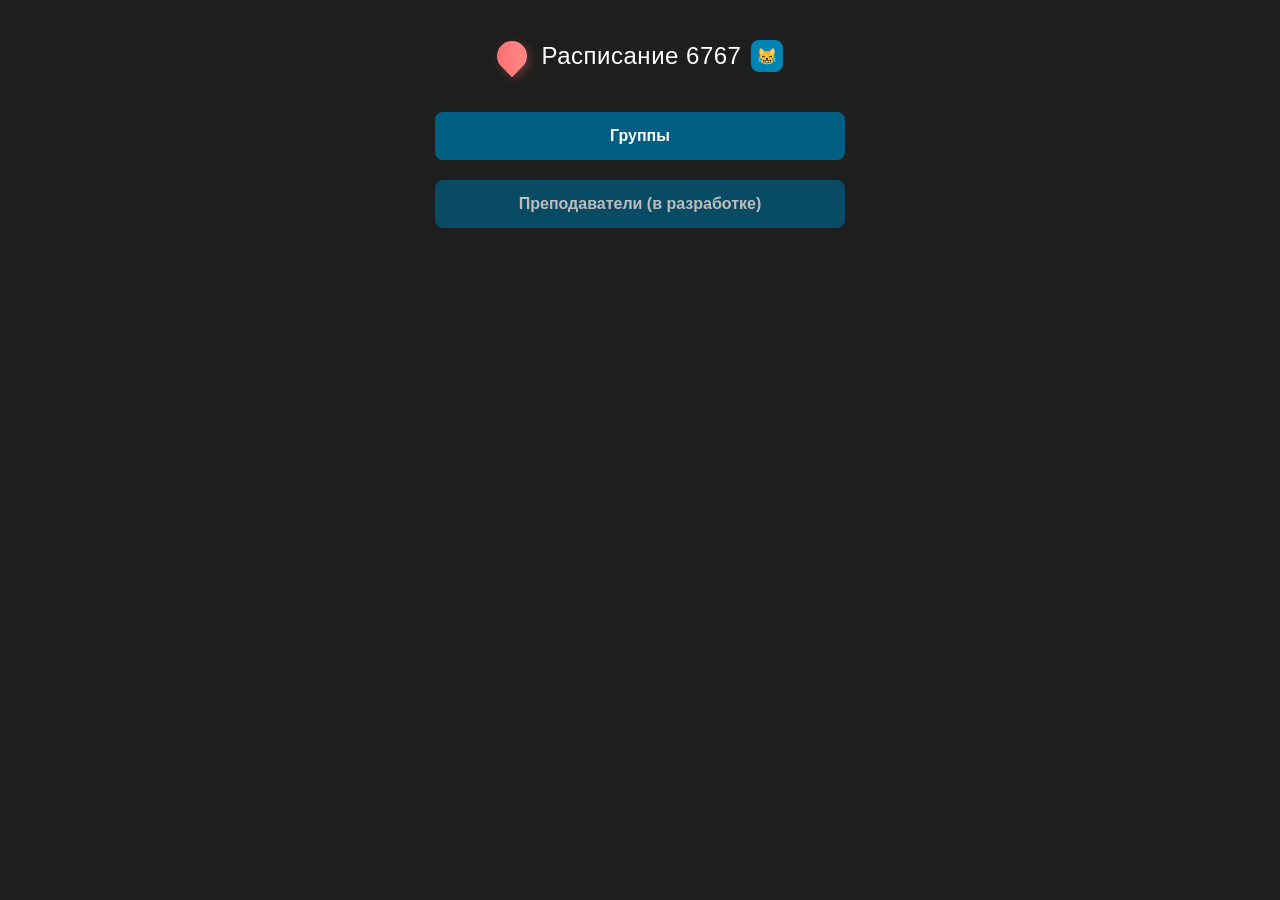
==== commit 530fabd4: "Update index.html" ====
--- a/index.html
+++ b/index.html
@@ -3,7 +3,7 @@
 <head>
     <meta charset="UTF-8">
     <meta name="viewport" content="width=device-width, initial-scale=1.0">
-    <title>Расписание ИЭК</title>
+    <title>Расписание 67667</title>
     <style>
         * { box-sizing: border-box; margin: 0; padding: 0; font-family: -apple-system, BlinkMacSystemFont, "Segoe UI", Roboto, Helvetica, Arial, sans-serif; }
         body { background-color: #1e1e1e; color: #ffffff; display: flex; justify-content: center; min-height: 100vh; }
@@ -52,8 +52,8 @@
 <div class="app-container">
     <header>
         <div class="logo-icon"></div>
-        <h1>Расписание ИЭК</h1>
-        <div class="bell-icon">🔔</div>
+        <h1>Расписание 6767</h1>
+        <div class="bell-icon">😹</div>
     </header>
 
     <div id="screen-main" class="screen active">
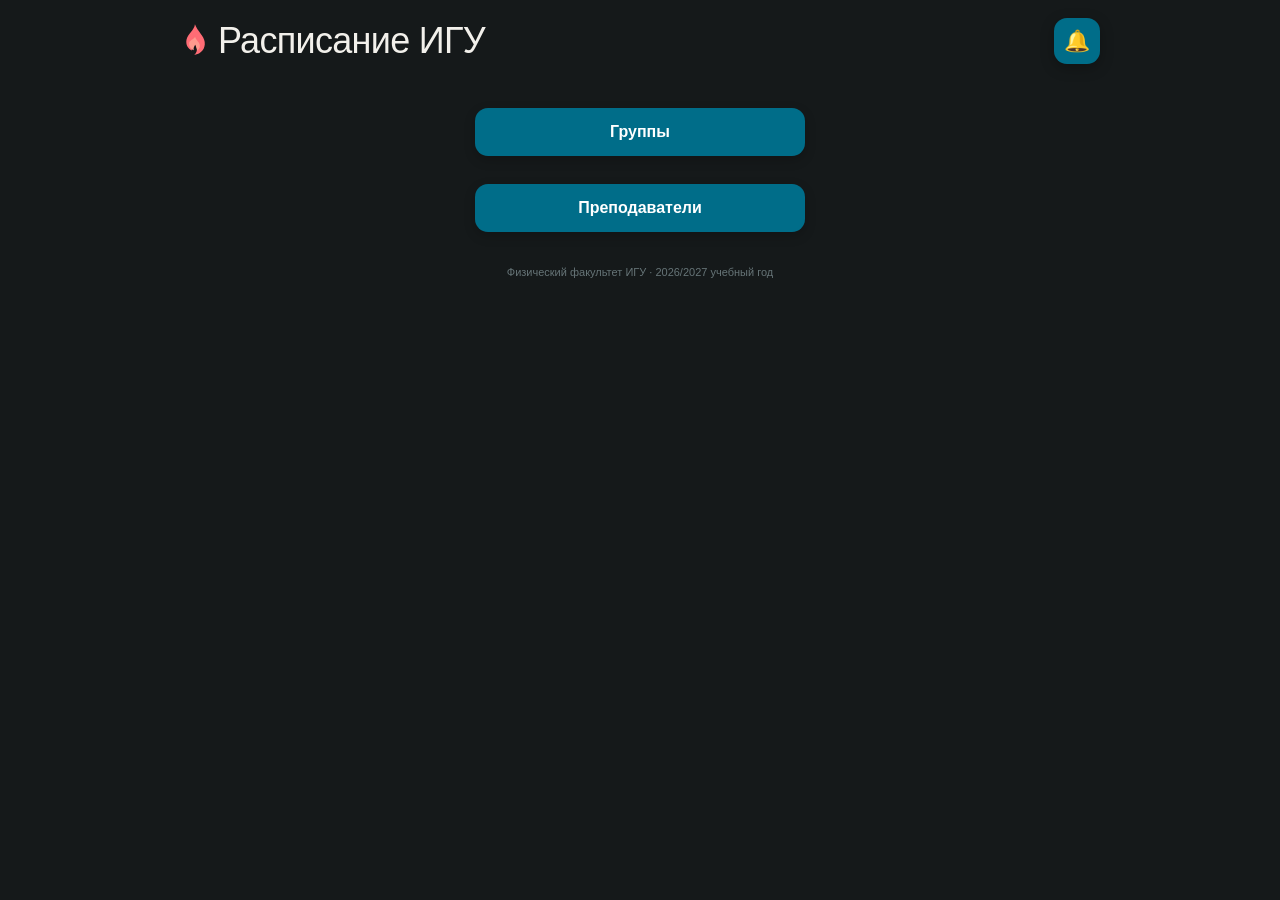
==== commit 28bcf2ea: "Add files via upload" ====
--- a/index.html
+++ b/index.html
@@ -1,619 +1,305 @@
-<!DOCTYPE html>
-<html lang="ru">
-<head>
-    <meta charset="UTF-8">
-    <meta name="viewport" content="width=device-width, initial-scale=1.0">
-    <title>Расписание 67667</title>
-    <style>
-        * { box-sizing: border-box; margin: 0; padding: 0; font-family: -apple-system, BlinkMacSystemFont, "Segoe UI", Roboto, Helvetica, Arial, sans-serif; }
-        body { background-color: #1e1e1e; color: #ffffff; display: flex; justify-content: center; min-height: 100vh; }
-        .app-container { width: 100%; max-width: 450px; padding: 20px; display: flex; flex-direction: column; }
-        
-        header { display: flex; align-items: center; justify-content: center; margin-bottom: 40px; margin-top: 20px; position: relative; }
-        .logo-icon { width: 30px; height: 30px; background: linear-gradient(135deg, #ff6b6b, #ff8e8e); border-radius: 50% 50% 50% 0; transform: rotate(-45deg); margin-right: 15px; box-shadow: 0 4px 10px rgba(255, 107, 107, 0.3); }
-        h1 { font-size: 24px; font-weight: 500; letter-spacing: 0.5px; }
-        .bell-icon { background-color: #0084b4; color: #ffb800; width: 32px; height: 32px; border-radius: 8px; display: flex; align-items: center; justify-content: center; margin-left: 10px; font-size: 16px; cursor: pointer; }
-
-        .btn { display: block; text-decoration: none; background-color: #005f82; color: #ffffff; border: none; border-radius: 8px; padding: 15px; font-size: 16px; font-weight: 600; cursor: pointer; width: 100%; margin-bottom: 20px; transition: background-color 0.2s; text-align: center; }
-        .btn:hover { background-color: #007399; }
-
-        .select-container { position: relative; margin-bottom: 30px; }
-        select { width: 100%; background-color: #1e1e1e; color: #ffffff; border: 1px solid #005f82; border-radius: 8px; padding: 15px; font-size: 16px; appearance: none; outline: none; cursor: pointer; }
-        select:focus { border-color: #0084b4; }
-        .select-container::after { content: '▼'; position: absolute; right: 15px; top: 50%; transform: translateY(-50%); color: #ffffff; font-size: 12px; pointer-events: none; }
-
-        .group-list { display: flex; flex-direction: column; gap: 15px; }
-
-        .screen { display: none; animation: fadeIn 0.3s; }
-        .screen.active { display: block; }
-        @keyframes fadeIn { from { opacity: 0; transform: translateY(10px); } to { opacity: 1; transform: translateY(0); } }
-
-        .back-btn { background: transparent; color: #0084b4; border: none; font-size: 16px; cursor: pointer; margin-bottom: 20px; text-align: left; padding: 0; }
-        .back-btn:hover { text-decoration: underline; }
-        .schedule-title { font-size: 20px; margin-bottom: 20px; text-align: center; color: #ffb800; }
-        
-        /* Переключатель недель */
-        .week-toggle { display: flex; background-color: #2a2a2a; border-radius: 8px; overflow: hidden; margin-bottom: 20px; }
-        .week-toggle button { flex: 1; background: transparent; color: #aaaaaa; border: none; padding: 12px; font-size: 14px; font-weight: bold; cursor: pointer; transition: all 0.2s; }
-        .week-toggle button.active { background-color: #005f82; color: #ffffff; }
-
-        .day-header { font-size: 16px; font-weight: bold; color: #ffffff; margin: 25px 0 15px 0; padding-bottom: 5px; border-bottom: 2px solid #005f82; text-transform: uppercase; }
-        .day-header:first-child { margin-top: 0; }
-
-        .schedule-card { background-color: #2a2a2a; border-radius: 8px; padding: 15px; margin-bottom: 15px; border-left: 4px solid #0084b4; }
-        .schedule-time { font-size: 14px; color: #aaaaaa; margin-bottom: 5px; font-weight: bold; }
-        .schedule-lesson { font-size: 15px; line-height: 1.4; margin-bottom: 5px; }
-        .schedule-room { font-size: 13px; color: #ffb800; }
-        .empty-msg { text-align: center; color: #aaaaaa; margin-top: 20px; }
-    </style>
-</head>
-<body>
-
-<div class="app-container">
-    <header>
-        <div class="logo-icon"></div>
-        <h1>Расписание 6767</h1>
-        <div class="bell-icon">😹</div>
-    </header>
-
-    <div id="screen-main" class="screen active">
-        <button class="btn" onclick="showGroups()">Группы</button>
-        <button class="btn" style="opacity: 0.7; cursor: not-allowed;">Преподаватели (в разработке)</button>
-    </div>
-
-    <div id="screen-groups" class="screen">
-        <button class="back-btn" onclick="showScreen('screen-main')">← Назад</button>
-        <div class="select-container">
-            <select id="course-select" onchange="updateGroups()">
-                <option value="">Выберите курс</option>
-                <option value="1">1 курс</option>
-                <option value="3">3 курс</option>
-            </select>
-        </div>
-        <div id="group-list" class="group-list"></div>
-    </div>
-
-    <div id="screen-schedule" class="screen">
-        <button class="back-btn" onclick="showScreen('screen-groups')">← Назад к группам</button>
-        <h2 id="schedule-title" class="schedule-title"></h2>
-        
-        <!-- Переключатель недель -->
-        <div class="week-toggle">
-            <button id="btn-top-week" class="active" onclick="setWeek('top')">Верхняя (Н/Н)</button>
-            <button id="btn-bottom-week" onclick="setWeek('bottom')">Нижняя (Ч/Н)</button>
-        </div>
-
-        <div id="schedule-content"></div>
-    </div>
-</div>
-
-<script>
-    // ВНИМАНИЕ: Данные выгружены строго по вашей таблице Excel.
-    // week: "top" (Верхняя/Н/Н), "bottom" (Нижняя/Ч/Н), "both" (Каждую неделю)
-    const scheduleData = {
-        "1": {
-            "01111-ДБ": [
-                { day: "ПОНЕДЕЛЬНИК", time: "11.50-13.20", lesson: "(Н/Н) Лекция: Основы российской государственности", teacher: "Себекин С.А.", room: "318", week: "top" },
-                { day: "ПОНЕДЕЛЬНИК", time: "13.50-15.20", lesson: "Лекция: Математический анализ", teacher: "доцент Ильин Н.В.", room: "324", week: "both" },
-                { day: "ПОНЕДЕЛЬНИК", time: "15.30-17.00", lesson: "Практика: Математический анализ", teacher: "доцент Перевалова И.А.", room: "324", week: "both" },
-                { day: "ПОНЕДЕЛЬНИК", time: "17.10-18.40", lesson: "Практика: Основы российской государственности", teacher: "ассистент Ананченков М.А.", room: "226", week: "both" },
-                { day: "ВТОРНИК", time: "10.10-11.40", lesson: "Лабораторные работы: Механика 1 подгруппа", teacher: "доцент Лазарева Н.Л.", room: "332", week: "both" },
-                { day: "ВТОРНИК", time: "11.50-13.20", lesson: "Практика: Математический анализ", teacher: "доцент Перевалова И.А.", room: "223", week: "both" },
-                { day: "ВТОРНИК", time: "13.50-15.20", lesson: "(Н/Н) Практика: Безопасность жизнедеятельности", teacher: "преподаватель Коваленко А.О.", room: "227", week: "top" },
-                { day: "ВТОРНИК", time: "17.10-18.40", lesson: "Лабораторные работы: Механика 2 подгруппа", teacher: "доцент Лазарева Н.Л.", room: "332", week: "both" },
-                { day: "СРЕДА", time: "11.50-13.20", lesson: "Лекция: Механика", teacher: "доцент Танаев А.Б.", room: "203б", week: "both" },
-                { day: "СРЕДА", time: "13.50-15.20", lesson: "Практика: Механика", teacher: "доцент Танаев А.Б.", room: "203б", week: "both" },
-                { day: "ЧЕТВЕРГ", time: "13.50-15.20", lesson: "(Н/Н) Лекция: Аналитическая геометрия", teacher: "профессор Растегин А.Э.", room: "326", week: "top" },
-                { day: "ЧЕТВЕРГ", time: "15.30-17.00", lesson: "Практика: История России", teacher: "ассистент Евдокимов Д.М.", room: "320", week: "both" },
-                { day: "ЧЕТВЕРГ", time: "17.10-18.40", lesson: "Практика: Аналитическая геометрия", teacher: "профессор Растегин А.Э.", room: "326", week: "both" },
-                { day: "ПЯТНИЦА", time: "10.10-11.40", lesson: "Практика: Элективные дисциплины (модули) по физической культуре и спорту", teacher: "доцент Тарасенко В.А.", room: "стадион Труд", week: "both" },
-                { day: "ПЯТНИЦА", time: "11.50-13.20", lesson: "Лекция: Математический анализ", teacher: "доцент Ильин Н.В.", room: "218", week: "both" },
-                { day: "ПЯТНИЦА", time: "17.10-18.40", lesson: "Лекция: Безопасность жизнедеятельности (код доступа: nk89ie)", teacher: "доцент Деденко М.М.", room: "educa.isu.ru", week: "both" },
-                { day: "СУББОТА", time: "10.10-11.40", lesson: "Лекция: Безопасность жизнедеятельности (код доступа: nk89ie)", teacher: "доцент Деденко М.М.", room: "educa.isu.ru", week: "both" },
-                { day: "СУББОТА", time: "15.30-17.00", lesson: "Лекция: История России (код доступа: n2bgqq (лекции), jvjy5h (тесты))", teacher: "доцент Метелкина Л.Н., доцент Шмидт С.Ф.", room: "educa.isu.ru", week: "both" },
-                { day: "СУББОТА", time: "17.10-18.40", lesson: "(Н/Н) Лекция: Физическая культура и спорт (код доступа: 64a2i7)", teacher: "доцент Плотникова И.И.", room: "educa.isu.ru", week: "top" }
-            ],
-            "01121-ДБ": [
-                { day: "ПОНЕДЕЛЬНИК", time: "11.50-13.20", lesson: "(Н/Н) Лекция: Основы российской государственности", teacher: "Себекин С.А.", room: "318", week: "top" },
-                { day: "ПОНЕДЕЛЬНИК", time: "13.50-15.20", lesson: "(Н/Н) Практика: Элективные дисциплины (модули) по физической культуре и спорту", teacher: "преподаватель Шуткина А.Д.", room: "стадион Труд", week: "top" },
-                { day: "ПОНЕДЕЛЬНИК", time: "15.30-17.00", lesson: "(Ч/Н) Практика: Механика", teacher: "доцент Танаев А.Б.", room: "203а", week: "bottom" },
-                { day: "ВТОРНИК", time: "10.10-11.40", lesson: "(Н/Н) Практика: Безопасность жизнедеятельности", teacher: "преподаватель Коваленко А.О.", room: "227", week: "top" },
-                { day: "ВТОРНИК", time: "11.50-13.20", lesson: "Практика: Аналитическая геометрия и линейная алгебра", teacher: "преподаватель Фролова А.С.", room: "218", week: "both" },
-                { day: "ВТОРНИК", time: "13.50-15.20", lesson: "Практика: Математический анализ", teacher: "ст. преподаватель Портянская И.А.", room: "327", week: "both" },
-                { day: "ВТОРНИК", time: "15.30-17.00", lesson: "Практика: Основы российской государственности", teacher: "ассистент Клепиков И.А.", room: "328", week: "both" },
-                { day: "СРЕДА", time: "13.50-15.20", lesson: "(Н/Н) Лабораторные работы: Теория измерения 1 подгруппа", teacher: "доцент Лазарева Н.Л.", room: "332", week: "top" },
-                { day: "СРЕДА", time: "15.30-17.00", lesson: "Лекция: Аналитическая геометрия и линейная алгебра", teacher: "доцент Карнаков В.А.", room: "324", week: "both" },
-                { day: "ЧЕТВЕРГ", time: "13.50-15.20", lesson: "(Ч/Н) Практика: Безопасность жизнедеятельности", teacher: "преподаватель Коваленко А.О.", room: "227", week: "bottom" },
-                { day: "ПЯТНИЦА", time: "11.50-13.20", lesson: "(Н/Н) Лабораторные работы: Алгоритмы и основы программирования 2 подгруппа", teacher: "доцент Данильчук Е.И.", room: "323а", week: "top" },
-                { day: "ПЯТНИЦА", time: "15.30-17.00", lesson: "Практика: Основы российской государственности", teacher: "ассистент Клепиков И.А.", room: "328", week: "both" },
-                { day: "СУББОТА", time: "08.30-10.00", lesson: "Практика: Элективные дисциплины (модули) по физической культуре и спорту", teacher: "ст. преподаватель Серебренников Д.А.", room: "ул.Ленина,8, с/зал", week: "both" },
-                { day: "СУББОТА", time: "10.10-11.40", lesson: "Лекция: Безопасность жизнедеятельности (код доступа: nk89ie)", teacher: "доцент Деденко М.М.", room: "educa.isu.ru", week: "both" },
-                { day: "СУББОТА", time: "11.50-13.20", lesson: "Лекция: Математический анализ", teacher: "доцент Синицкая А.В.", room: "203а", week: "both" },
-                { day: "СУББОТА", time: "15.30-17.00", lesson: "Лекция: История России (код доступа: n2bgqq (лекции), jvjy5h (тесты))", teacher: "доцент Метелкина Л.Н., доцент Шмидт С.Ф.", room: "educa.isu.ru", week: "both" },
-                { day: "СУББОТА", time: "17.10-18.40", lesson: "(Н/Н) Лекция: Физическая культура и спорт (код доступа: 64a2i7)", teacher: "доцент Плотникова И.И.", room: "educa.isu.ru", week: "top" }
-            ],
-            "01131-ДБ": [
-                { day: "ПОНЕДЕЛЬНИК", time: "11.50-13.20", lesson: "(Н/Н) Лекция: Основы российской государственности", teacher: "Себекин С.А.", room: "318", week: "top" },
-                { day: "ПОНЕДЕЛЬНИК", time: "13.50-15.20", lesson: "(Н/Н) Лекция: Введение в специальность", teacher: "доцент Морозова Н.В.", room: "221", week: "top" },
-                { day: "ПОНЕДЕЛЬНИК", time: "15.30-17.00", lesson: "Лабораторные работы: Алгоритмы и основы программирования 2 подгруппа", teacher: "преподаватель Тазиев Р.А.", room: "221", week: "both" },
-                { day: "ПОНЕДЕЛЬНИК", time: "17.10-18.40", lesson: "Лабораторные работы: Алгоритмы и основы программирования 2 подгруппа", teacher: "преподаватель Тазиев Р.А.", room: "221", week: "both" },
-                { day: "ВТОРНИК", time: "08.30-10.00", lesson: "Практика: Аналитическая геометрия и линейная алгебра", teacher: "преподаватель Фролова А.С.", room: "218", week: "both" },
-                { day: "ВТОРНИК", time: "10.10-11.40", lesson: "Практика: Математический анализ", teacher: "ст. преподаватель Портянская И.А.", room: "327", week: "both" },
-                { day: "ВТОРНИК", time: "11.50-13.20", lesson: "Практика: Основы российской государственности", teacher: "ассистент Клепиков И.А.", room: "328", week: "both" },
-                { day: "ВТОРНИК", time: "13.50-15.20", lesson: "Лабораторные работы: Информатика 1 подгруппа", teacher: "ст. преподаватель Усенко О.В.", room: "323а", week: "both" },
-                { day: "ВТОРНИК", time: "15.30-17.00", lesson: "Лабораторные работы: Механика 2 подгруппа", teacher: "доцент Лазарева Н.Л.", room: "332", week: "both" },
-                { day: "ВТОРНИК", time: "17.10-18.40", lesson: "Лабораторные работы: Алгоритмы и основы программирования 1 подгруппа", teacher: "преподаватель Тазиев Р.А.", room: "221", week: "both" },
-                { day: "СРЕДА", time: "13.50-15.20", lesson: "Практика: История России", teacher: "ассистент Евдокимов Д.М.", room: "320", week: "both" },
-                { day: "СРЕДА", time: "17.10-18.40", lesson: "Практика: История России", teacher: "ассистент Евдокимов Д.М.", room: "320", week: "both" },
-                { day: "ЧЕТВЕРГ", time: "13.50-15.20", lesson: "(Ч/Н) Лекция: Алгоритмы и основы программирования", teacher: "доцент Горбунов С.П.", room: "328", week: "bottom" },
-                { day: "ЧЕТВЕРГ", time: "15.30-17.00", lesson: "Лабораторные работы: Алгоритмы и основы программирования 1 подгруппа", teacher: "преподаватель Тазиев Р.А.", room: "221", week: "both" },
-                { day: "ЧЕТВЕРГ", time: "17.10-18.40", lesson: "Лабораторные работы: Алгоритмы и основы программирования 1 подгруппа", teacher: "преподаватель Тазиев Р.А.", room: "221", week: "both" },
-                { day: "ПЯТНИЦА", time: "10.10-11.40", lesson: "Лабораторные работы: Механика 1 подгруппа", teacher: "доцент Лазарева Н.Л.", room: "332", week: "both" },
-                { day: "СУББОТА", time: "10.10-11.40", lesson: "Лекция: Безопасность жизнедеятельности (код доступа: nk89ie)", teacher: "доцент Деденко М.М.", room: "educa.isu.ru", week: "both" },
-                { day: "СУББОТА", time: "11.50-13.20", lesson: "Лекция: Математический анализ", teacher: "доцент Синицкая А.В.", room: "203а", week: "both" },
-                { day: "СУББОТА", time: "15.30-17.00", lesson: "Лекция: История России (код доступа: n2bgqq (лекции), jvjy5h (тесты))", teacher: "доцент Метелкина Л.Н., доцент Шмидт С.Ф.", room: "educa.isu.ru", week: "both" },
-                { day: "СУББОТА", time: "17.10-18.40", lesson: "(Н/Н) Лекция: Физическая культура и спорт (код доступа: 64a2i7)", teacher: "доцент Плотникова И.И.", room: "educa.isu.ru", week: "top" }
-            ],
-            "01151-ДБ": [
-                { day: "ПОНЕДЕЛЬНИК", time: "13.50-15.20", lesson: "Практика: Математический анализ", teacher: "ст. преподаватель Портянская И.А.", room: "218", week: "both" },
-                { day: "ПОНЕДЕЛЬНИК", time: "15.30-17.00", lesson: "Лекция: Информатика", teacher: "ст. преподаватель Усенко О.В.", room: "318", week: "both" },
-                { day: "ПОНЕДЕЛЬНИК", time: "17.10-18.40", lesson: "Лекция: Основы информационной безопасности", teacher: "доцент Серёдкин С.П.", room: "318", week: "both" },
-                { day: "ВТОРНИК", time: "11.50-13.20", lesson: "(Н/Н) Практика: Безопасность жизнедеятельности", teacher: "преподаватель Коваленко А.О.", room: "227", week: "top" },
-                { day: "ВТОРНИК", time: "13.50-15.20", lesson: "Лабораторные работы: Информатика 1 подгруппа", teacher: "ст. преподаватель Усенко О.В.", room: "323а", week: "both" },
-                { day: "СРЕДА", time: "11.50-13.20", lesson: "Лабораторные работы: Основы информационной безопасности", teacher: "профессор Корольков Ю.Д.", room: "114/3", week: "both" },
-                { day: "СРЕДА", time: "15.30-17.00", lesson: "Лабораторные работы: Основы информационной безопасности", teacher: "профессор Корольков Ю.Д.", room: "114/3", week: "both" },
-                { day: "ЧЕТВЕРГ", time: "11.50-13.20", lesson: "(Н/Н) Практика: Электричество, магнетизм и волновая оптика", teacher: "доцент Семибратова В.А.", room: "227", week: "top" },
-                { day: "ПЯТНИЦА", time: "10.10-11.40", lesson: "(Н/Н) Лабораторные работы: Теория измерения 1 подгруппа", teacher: "доцент Лазарева Н.Л.", room: "332", week: "top" },
-                { day: "СУББОТА", time: "08.30-10.00", lesson: "(Н/Н) Практика: Основы информационной безопасности", teacher: "профессор Ерохин В.В.", room: "225", week: "top" },
-                { day: "СУББОТА", time: "10.10-11.40", lesson: "(Н/Н) Практика: Основы информационной безопасности", teacher: "профессор Ерохин В.В.", room: "225", week: "top" },
-                { day: "СУББОТА", time: "13.50-15.20", lesson: "(Ч/Н) Лабораторные работы: Безопасность программного обеспечения", teacher: "преподаватель Горбылев А.Л.", room: "114/3", week: "bottom" },
-                { day: "СУББОТА", time: "17.10-18.40", lesson: "(Н/Н) Лекция: Физическая культура и спорт (код доступа: 64a2i7)", teacher: "доцент Плотникова И.И.", room: "educa.isu.ru", week: "top" }
-            ],
-            "01152-ДБ": [
-                { day: "ПОНЕДЕЛЬНИК", time: "13.50-15.20", lesson: "Практика: Математический анализ", teacher: "преподаватель Рубцов Д.А.", room: "203б", week: "both" },
-                { day: "ПОНЕДЕЛЬНИК", time: "15.30-17.00", lesson: "Лекция: Информатика", teacher: "ст. преподаватель Усенко О.В.", room: "318", week: "both" },
-                { day: "ПОНЕДЕЛЬНИК", time: "17.10-18.40", lesson: "Лекция: Основы информационной безопасности", teacher: "доцент Серёдкин С.П.", room: "318", week: "both" },
-                { day: "ВТОРНИК", time: "11.50-13.20", lesson: "Практика: Элективные дисциплины (модули) по физической культуре и спорту", teacher: "преподаватель Карелин А.Г.", room: "ауд.126, с/зал", week: "both" },
-                { day: "ВТОРНИК", time: "13.50-15.20", lesson: "Практика: Основы российской государственности", teacher: "ассистент Клепиков И.А.", room: "328", week: "both" },
-                { day: "СРЕДА", time: "11.50-13.20", lesson: "Лабораторные работы: Информатика 2 подгруппа", teacher: "ст. преподаватель Усенко О.В.", room: "323а", week: "both" },
-                { day: "СРЕДА", time: "13.50-15.20", lesson: "Лабораторные работы: Информатика 2 подгруппа", teacher: "ст. преподаватель Усенко О.В.", room: "323а", week: "both" },
-                { day: "ЧЕТВЕРГ", time: "11.50-13.20", lesson: "(Н/Н) Лабораторные работы: Электричество и магнетизм 2 подгруппа", teacher: "доцент Иванова А.Л.", room: "333", week: "top" },
-                { day: "СУББОТА", time: "08.30-10.00", lesson: "(Ч/Н) Практика: Основы информационной безопасности", teacher: "профессор Ерохин В.В.", room: "225", week: "bottom" },
-                { day: "СУББОТА", time: "10.10-11.40", lesson: "Лекция: Безопасность жизнедеятельности (код доступа: nk89ie)", teacher: "доцент Деденко М.М.", room: "educa.isu.ru", week: "both" },
-                { day: "СУББОТА", time: "11.50-13.20", lesson: "Лекция: Математический анализ", teacher: "доцент Синицкая А.В.", room: "203а", week: "both" },
-                { day: "СУББОТА", time: "15.30-17.00", lesson: "Лекция: История России (код доступа: n2bgqq (лекции), jvjy5h (тесты))", teacher: "доцент Метелкина Л.Н., доцент Шмидт С.Ф.", room: "educa.isu.ru", week: "both" },
-                { day: "СУББОТА", time: "17.10-18.40", lesson: "(Н/Н) Лекция: Физическая культура и спорт (код доступа: 64a2i7)", teacher: "доцент Плотникова И.И.", room: "educa.isu.ru", week: "top" }
-            ],
-            "01161-ДБ": [
-                { day: "ПОНЕДЕЛЬНИК", time: "15.30-17.00", lesson: "Лабораторные работы: Алгоритмы и основы программирования 2 подгруппа", teacher: "доцент Безлер И.В.", room: "323а", week: "both" },
-                { day: "ПОНЕДЕЛЬНИК", time: "17.10-18.40", lesson: "Лабораторные работы: Алгоритмы и основы программирования 2 подгруппа", teacher: "доцент Безлер И.В.", room: "323а", week: "both" },
-                { day: "ВТОРНИК", time: "10.10-11.40", lesson: "Практика: Аналитическая геометрия и линейная алгебра", teacher: "преподаватель Фролова А.С.", room: "218", week: "both" },
-                { day: "ВТОРНИК", time: "11.50-13.20", lesson: "(Н/Н) Лабораторные работы: Теория измерения 1 подгруппа", teacher: "доцент Лазарева Н.Л.", room: "332", week: "top" },
-                { day: "ВТОРНИК", time: "13.50-15.20", lesson: "Лабораторные работы: Информатика 1 подгруппа", teacher: "ст. преподаватель Усенко О.В.", room: "323а", week: "both" },
-                { day: "ВТОРНИК", time: "15.30-17.00", lesson: "Лабораторные работы: Алгоритмы и основы программирования 2 подгруппа", teacher: "доцент Безлер И.В.", room: "323а", week: "both" },
-                { day: "СРЕДА", time: "10.10-11.40", lesson: "Практика: Математический анализ", teacher: "профессор Маркова М.А.", room: "223", week: "both" },
-                { day: "СРЕДА", time: "11.50-13.20", lesson: "Лабораторные работы: Информатика 2 подгруппа", teacher: "ст. преподаватель Усенко О.В.", room: "323а", week: "both" },
-                { day: "СРЕДА", time: "13.50-15.20", lesson: "Лекция: Алгоритмы и основы программирования", teacher: "доцент Безлер И.В.", room: "226", week: "both" },
-                { day: "ЧЕТВЕРГ", time: "10.10-11.40", lesson: "Лабораторные работы: Инженерная и компьютерная графика 1 подгруппа", teacher: "доцент Голыгин Е.А.", room: "221", week: "both" },
-                { day: "ПЯТНИЦА", time: "10.10-11.40", lesson: "Лабораторные работы: Алгоритмы и основы программирования 2 подгруппа", teacher: "доцент Данильчук Е.И.", room: "323а", week: "both" },
-                { day: "СУББОТА", time: "10.10-11.40", lesson: "Лекция: Безопасность жизнедеятельности (код доступа: nk89ie)", teacher: "доцент Деденко М.М.", room: "educa.isu.ru", week: "both" },
-                { day: "СУББОТА", time: "11.50-13.20", lesson: "Лекция: Математический анализ", teacher: "доцент Синицкая А.В.", room: "203а", week: "both" },
-                { day: "СУББОТА", time: "15.30-17.00", lesson: "Лекция: История России (код доступа: n2bgqq (лекции), jvjy5h (тесты))", teacher: "доцент Метелкина Л.Н., доцент Шмидт С.Ф.", room: "educa.isu.ru", week: "both" },
-                { day: "СУББОТА", time: "17.10-18.40", lesson: "(Н/Н) Лекция: Физическая культура и спорт (код доступа: 64a2i7)", teacher: "доцент Плотникова И.И.", room: "educa.isu.ru", week: "top" }
-            ],
-            "01211-ДБ": [
-                { day: "ПОНЕДЕЛЬНИК", time: "10.10-11.40", lesson: "Лекция: Электричество и магнетизм", teacher: "профессор Буднев Н.М.", room: "203б", week: "both" },
-                { day: "ПОНЕДЕЛЬНИК", time: "11.50-13.20", lesson: "Лекция: Математический анализ", teacher: "доцент Перевалова И.А.", room: "223", week: "both" },
-                { day: "ПОНЕДЕЛЬНИК", time: "13.50-15.20", lesson: "Практика: Элективные дисциплины (модули) по физической культуре и спорту", teacher: "ст. преподаватель Александрович О.Ю.", room: "ул. К.Маркса, 1", week: "both" },
-                { day: "ПОНЕДЕЛЬНИК", time: "15.30-17.00", lesson: "Практика:  Электричество и магнетизм", teacher: "профессор Буднев Н.М.", room: "203б", week: "both" },
-                { day: "ПОНЕДЕЛЬНИК", time: "17.10-18.40", lesson: "Практика:  Электричество и магнетизм", teacher: "профессор Буднев Н.М.", room: "203б", week: "both" },
-                { day: "ВТОРНИК", time: "10.10-11.40", lesson: "Практика: Аналитическая геометрия и линейная алгебра", teacher: "преподаватель Фролова А.С.", room: "218", week: "both" },
-                { day: "ВТОРНИК", time: "11.50-13.20", lesson: "Лекция: Основы радиоэлектроники", teacher: "доцент Книжин С.И.", room: "318", week: "both" },
-                { day: "ВТОРНИК", time: "13.50-15.20", lesson: "Практика: Дифференциальные  уравнения", teacher: "доцент Карнаков В.А.", room: "324", week: "both" },
-                { day: "ВТОРНИК", time: "15.30-17.00", lesson: "Лекция: Дифференциальные  уравнения", teacher: "доцент Карнаков В.А.", room: "324", week: "both" },
-                { day: "СРЕДА", time: "13.50-15.20", lesson: "(Н/Н) Лабораторные работы: Электричество и магнетизм 2 подгруппа", teacher: "доцент Максимова Н.Т.", room: "333", week: "top" },
-                { day: "СРЕДА", time: "15.30-17.00", lesson: "Лабораторные работы: Основы радиоэлектроники 2 подгруппа", teacher: "доцент Книжин С.И.", room: "317", week: "both" },
-                { day: "ЧЕТВЕРГ", time: "10.10-11.40", lesson: "Лабораторные работы: Основы радиоэлектроники 1 подгруппа", teacher: "доцент Книжин С.И.", room: "317", week: "both" },
-                { day: "ЧЕТВЕРГ", time: "11.50-13.20", lesson: "Практика: Элективные дисциплины (модули) по физической культуре и спорту", teacher: "преподаватель Карелин А.Г.", room: "ауд.126, с/зал", week: "both" },
-                { day: "СУББОТА", time: "10.10-11.40", lesson: "Лекция: Безопасность жизнедеятельности (код доступа: nk89ie)", teacher: "доцент Деденко М.М.", room: "educa.isu.ru", week: "both" },
-                { day: "СУББОТА", time: "17.10-18.40", lesson: "(Н/Н) Лекция: Экономическая культура и основы финансовой грамотности (код доступа: dteiim)", teacher: "доцент Грошева Н.Б.", room: "educa.isu.ru", week: "top" }
-            ],
-            "01221-ДБ": [
-                { day: "ПОНЕДЕЛЬНИК", time: "10.10-11.40", lesson: "Лекция: Электричество и магнетизм", teacher: "профессор Буднев Н.М.", room: "203б", week: "both" },
-                { day: "ПОНЕДЕЛЬНИК", time: "11.50-13.20", lesson: "Практика: Иностранный язык", teacher: "ст.преподаватель Дей Т.М.", room: "200", week: "both" },
-                { day: "ПОНЕДЕЛЬНИК", time: "13.50-15.20", lesson: "Практика: Элективные дисциплины (модули) по физической культуре и спорту", teacher: "преподаватель Карелин А.Г.", room: "ауд.126, с/зал", week: "both" },
-                { day: "ВТОРНИК", time: "10.10-11.40", lesson: "Практика: Математический анализ", teacher: "профессор Коренблит С.Э.", room: "324", week: "both" },
-                { day: "ВТОРНИК", time: "11.50-13.20", lesson: "Практика: Математический анализ", teacher: "профессор Коренблит С.Э.", room: "324", week: "both" },
-                { day: "ВТОРНИК", time: "13.50-15.20", lesson: "Лекция: Математический анализ", teacher: "доцент Перевалова И.А.", room: "203а", week: "both" },
-                { day: "ВТОРНИК", time: "15.30-17.00", lesson: "Лекция: Дифференциальные уравнения", teacher: "доцент Карнаков В.А.", room: "324", week: "both" },
-                { day: "СРЕДА", time: "11.50-13.20", lesson: "Практика: Элективные дисциплины (модули) по физической культуре и спорту", teacher: "доцент Тарасенко В.А.", room: "стадион Труд", week: "both" },
-                { day: "ЧЕТВЕРГ", time: "11.50-13.20", lesson: "(Н/Н) Практика: Электричество, магнетизм и волновая оптика", teacher: "доцент Семибратова В.А.", room: "227", week: "top" },
-                { day: "ПЯТНИЦА", time: "10.10-11.40", lesson: "Практика: Теоретическая механика", teacher: "доцент Шишмарев А.А.", room: "326", week: "both" },
-                { day: "ПЯТНИЦА", time: "11.50-13.20", lesson: "Практика: Иностранный язык", teacher: "преподаватель Иванова Е.В.", room: "201", week: "both" },
-                { day: "ПЯТНИЦА", time: "13.50-15.20", lesson: "Практика: Иностранный язык", teacher: "преподаватель Иванова Е.В.", room: "201", week: "both" },
-                { day: "СУББОТА", time: "10.10-11.40", lesson: "Лекция: Безопасность жизнедеятельности (код доступа: nk89ie)", teacher: "доцент Деденко М.М.", room: "educa.isu.ru", week: "both" },
-                { day: "СУББОТА", time: "17.10-18.40", lesson: "(Н/Н) Лекция: Экономическая культура и основы финансовой грамотности (код доступа: dteiim)", teacher: "доцент Грошева Н.Б.", room: "educa.isu.ru", week: "top" }
-            ],
-            "01231-ДБ": [
-                { day: "ПОНЕДЕЛЬНИК", time: "10.10-11.40", lesson: "Лекция: Электричество и магнетизм", teacher: "профессор Буднев Н.М.", room: "203б", week: "both" },
-                { day: "ПОНЕДЕЛЬНИК", time: "11.50-13.20", lesson: "Лекция: Электричество, магнетизм и волновая оптика", teacher: "профессор Буднев Н.М.", room: "203б", week: "both" },
-                { day: "ПОНЕДЕЛЬНИК", time: "13.50-15.20", lesson: "Практика: Иностранный язык", teacher: "ст.преподаватель Дей Т.М.", room: "200", week: "both" },
-                { day: "ВТОРНИК", time: "10.10-11.40", lesson: "(Н/Н) Лекция: Электричество, магнетизм и волновая оптика", teacher: "профессор Буднев Н.М.", room: "203б", week: "top" },
-                { day: "ВТОРНИК", time: "11.50-13.20", lesson: "Лабораторные работы: Инженерная и компьютерная графика 2 подгруппа", teacher: "доцент Голыгин Е.А.", room: "221", week: "both" },
-                { day: "ВТОРНИК", time: "13.50-15.20", lesson: "Лекция: Математический анализ", teacher: "доцент Перевалова И.А.", room: "203а", week: "both" },
-                { day: "ВТОРНИК", time: "15.30-17.00", lesson: "Лекция: Дифференциальные уравнения", teacher: "доцент Карнаков В.А.", room: "324", week: "both" },
-                { day: "СРЕДА", time: "15.30-17.00", lesson: "Практика: Элективные дисциплины (модули) по физической культуре и спорту", teacher: "доцент Тарасенко В.А.", room: "ауд.126, с/зал", week: "both" },
-                { day: "СУББОТА", time: "10.10-11.40", lesson: "Лекция: Безопасность жизнедеятельности (код доступа: nk89ie)", teacher: "доцент Деденко М.М.", room: "educa.isu.ru", week: "both" },
-                { day: "СУББОТА", time: "17.10-18.40", lesson: "(Н/Н) Лекция: Экономическая культура и основы финансовой грамотности (код доступа: dteiim)", teacher: "доцент Грошева Н.Б.", room: "educa.isu.ru", week: "top" }
-            ],
-            "01251-ДБ": [
-                { day: "ПОНЕДЕЛЬНИК", time: "11.50-13.20", lesson: "Лекция: Электричество, магнетизм и волновая оптика", teacher: "профессор Буднев Н.М.", room: "203б", week: "both" },
-                { day: "ПОНЕДЕЛЬНИК", time: "13.50-15.20", lesson: "(Н/Н) Практика: Психология социального взаимодействия, саморазвития и самоорганизации", teacher: "доцент Бабинцева Л.Н.", room: "320", week: "top" },
-                { day: "ПОНЕДЕЛЬНИК", time: "15.30-17.00", lesson: "(Н/Н) Практика: Психология социального взаимодействия, саморазвития и самоорганизации", teacher: "доцент Бабинцева Л.Н.", room: "320", week: "top" },
-                { day: "ПОНЕДЕЛЬНИК", time: "17.10-18.40", lesson: "(Н/Н) Практика: Психология социального взаимодействия, саморазвития и самоорганизации", teacher: "доцент Бабинцева Л.Н.", room: "320", week: "top" },
-                { day: "ВТОРНИК", time: "10.10-11.40", lesson: "Лекция: Основы радиоэлектроники", teacher: "доцент Книжин С.И.", room: "318", week: "both" },
-                { day: "ВТОРНИК", time: "11.50-13.20", lesson: "(Н/Н) Лабораторные работы: Численные методы и математическое моделирование 1 подгруппа", teacher: "доцент Горбунов С.П.", room: "330", week: "top" },
-                { day: "ВТОРНИК", time: "13.50-15.20", lesson: "Лабораторные работы: Численные методы и математическое моделирование 1 подгруппа", teacher: "доцент Горбунов С.П.", room: "330", week: "both" },
-                { day: "ВТОРНИК", time: "15.30-17.00", lesson: "(Н/Н) Лекция: Объектно-ориентированное программирование и моделирование", teacher: "ст. преподаватель Усенко О.В.", room: "225", week: "top" },
-                { day: "СРЕДА", time: "15.30-17.00", lesson: "(Ч/Н) Лабораторные работы: Объектно-ориентированное программирование и моделирование  1 подгруппа", teacher: "ст. преподаватель Усенко О.В.", room: "323а", week: "bottom" },
-                { day: "ЧЕТВЕРГ", time: "10.10-11.40", lesson: "Лабораторные работы: Инженерная и компьютерная графика  1 подгруппа", teacher: "доцент Голыгин Е.А.", room: "221", week: "both" },
-                { day: "ЧЕТВЕРГ", time: "11.50-13.20", lesson: "Лабораторные работы: Безопасность систем баз данных 1 подгруппа", teacher: "ст.преподаватель Усенко О.В.", room: "323а", week: "both" },
-                { day: "СУББОТА", time: "10.10-11.40", lesson: "Лекция: Безопасность жизнедеятельности (код доступа: nk89ie)", teacher: "доцент Деденко М.М.", room: "educa.isu.ru", week: "both" },
-                { day: "СУББОТА", time: "13.50-15.20", lesson: "(Н/Н) Лекция: Психология социального взаимодействия, саморазвития и самоорганизации (код доступа: ayw4c6)", teacher: "ст.преподаватель Глебец И.В., доцент Синева О.В.", room: "educa.isu.ru", week: "top" },
-                { day: "СУББОТА", time: "17.10-18.40", lesson: "(Н/Н) Лекция: Экономическая культура и основы финансовой грамотности (код доступа: dteiim)", teacher: "доцент Грошева Н.Б.", room: "educa.isu.ru", week: "top" }
-            ],
-            "01261-ДБ": [
-                { day: "ВТОРНИК", time: "11.50-13.20", lesson: "(Ч/Н) Лабораторные работы: Теория колебаний 2 подгруппа", teacher: "доцент Книжин С.И.", room: "314", week: "bottom" },
-                { day: "СРЕДА", time: "11.50-13.20", lesson: "(Ч/Н) Лабораторные работы: Основы радиоэлектроники 1 подгруппа", teacher: "доцент Книжин С.И.", room: "317", week: "bottom" },
-                { day: "СРЕДА", time: "13.50-15.20", lesson: "(Ч/Н) Лабораторные работы: Основы радиоэлектроники 1 подгруппа", teacher: "доцент Книжин С.И.", room: "317", week: "bottom" },
-                { day: "ЧЕТВЕРГ", time: "10.10-11.40", lesson: "Лабораторные работы: Основы радиоэлектроники 1 подгруппа", teacher: "доцент Книжин С.И.", room: "317", week: "both" },
-                { day: "ПЯТНИЦА", time: "10.10-11.40", lesson: "(Ч/Н) Лабораторные работы: Электричество, магнетизм и волновая оптика 2 подгруппа", teacher: "доцент Максимова Н.Т.", room: "333", week: "bottom" },
-                { day: "СУББОТА", time: "10.10-11.40", lesson: "Лекция: Безопасность жизнедеятельности (код доступа: nk89ie)", teacher: "доцент Деденко М.М.", room: "educa.isu.ru", week: "both" },
-                { day: "СУББОТА", time: "17.10-18.40", lesson: "(Н/Н) Лекция: Экономическая культура и основы финансовой грамотности (код доступа: dteiim)", teacher: "доцент Грошева Н.Б.", room: "educa.isu.ru", week: "top" }
-            ]
-        },
-        "3": {
-            "01311-ДБ": [
-                { day: "ПОНЕДЕЛЬНИК", time: "08.30-10.00", lesson: "Лабораторные работы: Методы обработки изображений", teacher: "доцент Кашапова Л.К.", room: "330", week: "both" },
-                { day: "ПОНЕДЕЛЬНИК", time: "10.10-11.40", lesson: "Лабораторные работы: Теория информации и базы данных", teacher: "доцент Данильчук Е.И.", room: "323а", week: "both" },
-                { day: "ПОНЕДЕЛЬНИК", time: "11.50-13.20", lesson: "(Н/Н) Лекция: Интегральные уравнения и вариационное исчисление (фф)", teacher: "доцент Карнаков В.А.", room: "218", week: "top" },
-                { day: "ПОНЕДЕЛЬНИК", time: "13.50-15.20", lesson: "Практика: Теория вероятностей и математическая статистика", teacher: "доцент Тюрнева Т.Г.", room: "226", week: "both" },
-                { day: "ПОНЕДЕЛЬНИК", time: "15.30-17.00", lesson: "(Н/Н) Лекция: Теория вероятностей и математическая статистика", teacher: "доцент Тюрнева Т.Г.", room: "226", week: "top" },
-                { day: "ПОНЕДЕЛЬНИК", time: "17.10-18.40", lesson: "(Н/Н) Практика: Квантовая механика", teacher: "доцент Ловцов С.В.", room: "326", week: "top" },
-                { day: "ВТОРНИК", time: "08.30-10.00", lesson: "(Н/Н) Лабораторные работы : Специальный практикум по спектроскопии (фмтэф)", teacher: "доцент Щепина Л.И.", room: "211", week: "top" },
-                { day: "ВТОРНИК", time: "10.10-11.40", lesson: "Лабораторные работы : Специальный практикум по спектроскопии (фмтэф)", teacher: "доцент Щепина Л.И.", room: "211", week: "both" },
-                { day: "ВТОРНИК", time: "11.50-13.20", lesson: "Лекция: Квантовая механика", teacher: "доцент Ловцов С.В.", room: "326", week: "both" },
-                { day: "ВТОРНИК", time: "13.50-15.20", lesson: "Лекция: Методы математической физики", teacher: "профессор Растегин А.Э.", room: "326", week: "both" },
-                { day: "ВТОРНИК", time: "15.30-17.00", lesson: "Практика: Методы математической физики", teacher: "профессор Растегин А.Э.", room: "326", week: "both" },
-                { day: "ВТОРНИК", time: "17.10-18.40", lesson: "Лекция: Квантовая механика", teacher: "доцент Ловцов С.В.", room: "324", week: "both" },
-                { day: "СРЕДА", time: "08.30-10.00", lesson: "(Н/Н) Лабораторные работы: Атомная и ядерная физика 1 подгруппа", teacher: "доцент Щепина Л.И.", room: "212", week: "top" },
-                { day: "СРЕДА", time: "10.10-11.40", lesson: "Лабораторные работы: Атомная и ядерная физика 1 подгруппа", teacher: "доцент Щепина Л.И.", room: "212", week: "both" },
-                { day: "СРЕДА", time: "11.50-13.20", lesson: "Лекция: Атомная и ядерная физика", teacher: "доцент Голыгин Е.А.", room: "327", week: "both" },
-                { day: "СРЕДА", time: "13.50-15.20", lesson: "Практика: Квантовая механика", teacher: "доцент Ловцов С.В.", room: "326", week: "both" },
-                { day: "СРЕДА", time: "15.30-17.00", lesson: "(Н/Н) Лекция: Релятивистская квантовая теория (фф)", teacher: "доцент Ломов В.П.", room: "235/9", week: "top" },
-                { day: "СРЕДА", time: "17.10-18.40", lesson: "(Н/Н) Практика: Релятивистская квантовая теория (фф)", teacher: "доцент Ломов В.П.", room: "235/9", week: "top" },
-                { day: "ЧЕТВЕРГ", time: "08.30-10.00", lesson: "(Ч/Н) Лабораторные работы: Атомная и ядерная физика 2 подгруппа", teacher: "доцент Щепина Л.И.", room: "212", week: "bottom" },
-                { day: "ЧЕТВЕРГ", time: "10.10-11.40", lesson: "Лабораторные работы: Атомная и ядерная физика 2 подгруппа", teacher: "доцент Щепина Л.И.", room: "212", week: "both" },
-                { day: "ЧЕТВЕРГ", time: "11.50-13.20", lesson: "Практика: Атомная и ядерная физика", teacher: "доцент Голыгин Е.А.", room: "221", week: "both" },
-                { day: "ЧЕТВЕРГ", time: "13.50-15.20", lesson: "(Н/Н) Практика: Атомная и ядерная физика", teacher: "доцент Голыгин Е.А.", room: "221", week: "top" },
-                { day: "ЧЕТВЕРГ", time: "15.30-17.00", lesson: "(Н/Н) Практика: Методы математической физики", teacher: "профессор Растегин А.Э.", room: "326", week: "top" },
-                { day: "ПЯТНИЦА", time: "08.30-10.00", lesson: "Лабораторные работы: Специальный практикум по астрофизике (сзф)", teacher: "доцент Кашапова Л.К.", room: "330", week: "both" },
-                { day: "ПЯТНИЦА", time: "10.10-11.40", lesson: "Лабораторные работы: Специальный практикум по астрофизике (сзф)", teacher: "доцент Кашапова Л.К.", room: "330", week: "both" },
-                { day: "ПЯТНИЦА", time: "11.50-13.20", lesson: "Лекция: Астрофизика (сзф)", teacher: "доцент Кашапова Л.К.", room: "330", week: "both" },
-                { day: "ПЯТНИЦА", time: "13.50-15.20", lesson: "Лекция:  Введение в физику конденсированного состояния (фмтэф)", teacher: "профессор Мартынович Е.Ф.", room: "200", week: "both" }
-            ],
-            "01321-ДБ": [
-                { day: "ПОНЕДЕЛЬНИК", time: "11.50-13.20", lesson: "(Н/Н) Практика: Теория информации и базы данных", teacher: "доцент Данильчук Е.И.", room: "313", week: "top" },
-                { day: "ПОНЕДЕЛЬНИК", time: "13.50-15.20", lesson: "Лекция: Теория информации и базы данных", teacher: "доцент Данильчук Е.И.", room: "225", week: "both" },
-                { day: "ПОНЕДЕЛЬНИК", time: "17.10-18.40", lesson: "(Ч/Н) Практика: Статистическая радиофизика", teacher: "доцент Книжин С.И.", room: "313", week: "bottom" },
-                { day: "ВТОРНИК", time: "10.10-11.40", lesson: "(Н/Н) Лекция: Электричество, магнетизм и волновая оптика", teacher: "профессор Буднев Н.М.", room: "203б", week: "top" },
-                { day: "ВТОРНИК", time: "11.50-13.20", lesson: "Лекция: Квантовая механика", teacher: "доцент Ловцов С.В.", room: "326", week: "both" },
-                { day: "ВТОРНИК", time: "13.50-15.20", lesson: "Лекция: Распространение электромагнитных волн", teacher: "доцент Книжин С.И.", room: "320", week: "both" },
-                { day: "ВТОРНИК", time: "15.30-17.00", lesson: "Лекция: Статистическая радиофизика", teacher: "доцент Книжин С.И.", room: "320", week: "both" },
-                { day: "СРЕДА", time: "10.10-11.40", lesson: "Практика: Атомная и ядерная физика", teacher: "доцент Голыгин Е.А.", room: "327", week: "both" },
-                { day: "СРЕДА", time: "11.50-13.20", lesson: "Лекция: Атомная и ядерная физика", teacher: "доцент Голыгин Е.А.", room: "327", week: "both" },
-                { day: "СРЕДА", time: "13.50-15.20", lesson: "(Ч/Н) Лабораторные работы: Основы радиоэлектроники 1 подгруппа", teacher: "доцент Книжин С.И.", room: "317", week: "bottom" },
-                { day: "СРЕДА", time: "15.30-17.00", lesson: "(Ч/Н) Лабораторные работы: Основы радиоэлектроники 1 подгруппа", teacher: "доцент Книжин С.И.", room: "317", week: "bottom" },
-                { day: "ЧЕТВЕРГ", time: "10.10-11.40", lesson: "Лабораторные работы: Численные методы и математическое моделирование 2 подгруппа", teacher: "доцент Горбунов С.П.", room: "330", week: "both" },
-                { day: "ЧЕТВЕРГ", time: "11.50-13.20", lesson: "Лабораторные работы: Численные методы и математическое моделирование 1 подгруппа", teacher: "доцент Горбунов С.П.", room: "330", week: "both" },
-                { day: "ЧЕТВЕРГ", time: "13.50-15.20", lesson: "(Н/Н) Лабораторные работы: Численные методы и математическое моделирование 1 подгруппа", teacher: "доцент Горбунов С.П.", room: "330", week: "top" },
-                { day: "ЧЕТВЕРГ", time: "15.30-17.00", lesson: "(Н/Н) Лабораторные работы: Электричество, магнетизм и волновая оптика 2 подгруппа", teacher: "доцент Максимова Н.Т.", room: "333", week: "top" },
-                { day: "ПЯТНИЦА", time: "08.30-10.00", lesson: "Лаборатоные работы: Эмиссионный спектральный анализ 1 подгруппа", teacher: "доцент Щепина Л.И.", room: "211", week: "both" },
-                { day: "ПЯТНИЦА", time: "10.10-11.40", lesson: "Лаборатоные работы: Эмиссионный спектральный анализ 1 подгруппа", teacher: "доцент Щепина Л.И.", room: "211", week: "both" }
-            ],
-            "01331-ДБ": [
-                { day: "ПОНЕДЕЛЬНИК", time: "11.50-13.20", lesson: "Лаборатоные работы: Эмиссионный спектральный анализ 2 подгруппа", teacher: "доцент Щепина Л.И.", room: "211", week: "both" },
-                { day: "ПОНЕДЕЛЬНИК", time: "13.50-15.20", lesson: "Лекция: Микро- и наноэлектроника", teacher: "профессор Гаврилюк А.А.", room: "215", week: "both" },
-                { day: "ПОНЕДЕЛЬНИК", time: "15.30-17.00", lesson: "(Н/Н) Практика: Физика полупроводников", teacher: "профессор Гаврилюк А.А.", room: "215", week: "top" },
-                { day: "ВТОРНИК", time: "10.10-11.40", lesson: "(Н/Н) Лекция: Электричество, магнетизм и волновая оптика", teacher: "профессор Буднев Н.М.", room: "203б", week: "top" },
-                { day: "ВТОРНИК", time: "11.50-13.20", lesson: "Лекция: Квантовая механика", teacher: "доцент Ловцов С.В.", room: "326", week: "both" },
-                { day: "ВТОРНИК", time: "13.50-15.20", lesson: "Лекция: Методы математической физики", teacher: "профессор Растегин А.Э.", room: "326", week: "both" },
-                { day: "ВТОРНИК", time: "15.30-17.00", lesson: "Лекция: Физика полупроводников", teacher: "профессор Гаврилюк А.А.", room: "215", week: "both" },
-                { day: "СРЕДА", time: "11.50-13.20", lesson: "Лабораторные работы: Методы исследования материалов электроники 1 подгруппа", teacher: "профессор Гаврилюк А.А.", room: "215", week: "both" },
-                { day: "СРЕДА", time: "13.50-15.20", lesson: "Лабораторные работы: Методы исследования материалов электроники 1 подгруппа", teacher: "профессор Гаврилюк А.А.", room: "215", week: "both" },
-                { day: "СРЕДА", time: "15.30-17.00", lesson: "Практика: Микро- и наноэлектроника", teacher: "профессор Гаврилюк А.А.", room: "215", week: "both" },
-                { day: "ЧЕТВЕРГ", time: "10.10-11.40", lesson: "(Н/Н) Лабораторные работы: Основы цифровой электроники и схемотехники 1 подгруппа", teacher: "доцент Семенов А.Л.", room: "325", week: "top" },
-                { day: "ЧЕТВЕРГ", time: "13.50-15.20", lesson: "(Н/Н) Лабораторные работы: Основы цифровой электроники и схемотехники 2 подгруппа", teacher: "доцент Семенов А.Л.", room: "325", week: "top" },
-                { day: "ЧЕТВЕРГ", time: "17.10-18.40", lesson: "Лекция: Методы исследования материалов электроники", teacher: "доцент Шалаев А.А.", room: "226", week: "both" },
-                { day: "ПЯТНИЦА", time: "10.10-11.40", lesson: "(Н/Н) Лабораторные работы: Электричество, магнетизм и волновая оптика 1 подгруппа", teacher: "доцент Максимова Н.Т.", room: "333", week: "top" },
-                { day: "ПЯТНИЦА", time: "11.50-13.20", lesson: "Лабораторные работы: Основы цифровой электроники и схемотехники", teacher: "доцент Семенов А.Л.", room: "325", week: "both" },
-                { day: "ПЯТНИЦА", time: "13.50-15.20", lesson: "Лекция: Основы цифровой электроники и схемотехники", teacher: "доцент Семенов А.Л.", room: "225", week: "both" },
-                { day: "ПЯТНИЦА", time: "15.30-17.00", lesson: "Лабораторные работы: Методы исследования материалов электроники 2 подгруппа", teacher: "профессор Гаврилюк А.А.", room: "215", week: "both" }
-            ],
-            "01351-ДБ": [
-                { day: "ПОНЕДЕЛЬНИК", time: "11.50-13.20", lesson: "(Н/Н) Лекция: Распространение радиоволн", teacher: "профессор Афанасьев Н.Т.", room: "326", week: "top" },
-                { day: "ПОНЕДЕЛЬНИК", time: "13.50-15.20", lesson: "Лекция: Распространение радиоволн", teacher: "профессор Афанасьев Н.Т.", room: "328", week: "both" },
-                { day: "ПОНЕДЕЛЬНИК", time: "15.30-17.00", lesson: "Лабораторные работы: Распространение радиоволн", teacher: "профессор Афанасьев Н.Т.", room: "314", week: "both" },
-                { day: "ВТОРНИК", time: "08.30-10.00", lesson: "(Н/Н) Практика: Антенно-фидерные устройства", teacher: "доцент Шустов Н.П.", room: "323а", week: "top" },
-                { day: "ВТОРНИК", time: "10.10-11.40", lesson: "Лабораторные работы: Антенно-фидерные устройства", teacher: "доцент Шустов Н.П.", room: "313", week: "both" },
-                { day: "ВТОРНИК", time: "11.50-13.20", lesson: "Лекция: Антенно-фидерные устройства", teacher: "доцент Шустов Н.П.", room: "313", week: "both" },
-                { day: "ВТОРНИК", time: "13.50-15.20", lesson: "(Н/Н) Лабораторные работы: Физика рентгеновского излучения", teacher: "доцент Кузнецова Г.А.", room: "333", week: "top" },
-                { day: "ВТОРНИК", time: "15.30-17.00", lesson: "(Н/Н) Практика: Основы теории кодирования", teacher: "доцент Данильчук Е.И.", room: "313", week: "top" },
-                { day: "СРЕДА", time: "11.50-13.20", lesson: "Практика: Атомная и молекулярная спектроскопия", teacher: "доцент Максимова Н.Т.", room: "202", week: "both" },
-                { day: "СРЕДА", time: "13.50-15.20", lesson: "Лабораторные работы: Веб- программирование 1 подгруппа", teacher: "ст.преподаватель Усенко О.В.", room: "323а", week: "both" },
-                { day: "СРЕДА", time: "15.30-17.00", lesson: "(Н/Н) Лабораторные работы: Цифровые системы передачи информации (тзи 1 подгруппа)", teacher: "доцент Колесник С.Н.", room: "317", week: "top" },
-                { day: "ЧЕТВЕРГ", time: "08.30-10.00", lesson: "(Ч/Н) Лекция: Атомная и молекулярная спектроскопия", teacher: "доцент Максимова Н.Т.", room: "202", week: "bottom" },
-                { day: "ЧЕТВЕРГ", time: "10.10-11.40", lesson: "(Ч/Н) Практика: Атомная и молекулярная спектроскопия", teacher: "доцент Максимова Н.Т.", room: "202", week: "bottom" },
-                { day: "ЧЕТВЕРГ", time: "11.50-13.20", lesson: "(ДВ) Лекция: Методы исследования физики конденсированного состояния", teacher: "доцент Максимова Н.Т.", room: "202", week: "both" },
-                { day: "ЧЕТВЕРГ", time: "13.50-15.20", lesson: "(ДВ) Лабораторные работы: Методы исследования физики конденсированного состояния", teacher: "доцент Максимова Н.Т.", room: "202", week: "both" },
-                { day: "ЧЕТВЕРГ", time: "15.30-17.00", lesson: "(Н/Н) Лабораторные работы: Информационные технологии 2 подгруппа", teacher: "доцент Черных А.А.", room: "330", week: "top" },
-                { day: "ЧЕТВЕРГ", time: "17.10-18.40", lesson: "(Н/Н) Лабораторные работы: Информационные технологии 2 подгруппа", teacher: "доцент Черных А.А.", room: "330", week: "top" },
-                { day: "ПЯТНИЦА", time: "11.50-13.20", lesson: "(Н/Н) Практика: Лазерная физика", teacher: "доцент Максимова Н.Т.", room: "202", week: "top" },
-                { day: "ПЯТНИЦА", time: "13.50-15.20", lesson: "Лекция: Лазерная физика", teacher: "доцент Максимова Н.Т.", room: "202", week: "both" },
-                { day: "ПЯТНИЦА", time: "15.30-17.00", lesson: "Практика: Лазерная физика", teacher: "доцент Максимова Н.Т.", room: "202", week: "both" }
-            ],
-            "01361-ДБ": [
-                { day: "ПОНЕДЕЛЬНИК", time: "11.50-13.20", lesson: "Лабораторные работы: Обработка данных на языке Python 1 подгруппа", teacher: "доцент Безлер И.В.", room: "314", week: "both" },
-                { day: "ПОНЕДЕЛЬНИК", time: "13.50-15.20", lesson: "(Н/Н) Лекция: Обработка данных на языке Python", teacher: "доцент Безлер И.В.", room: "226", week: "top" },
-                { day: "ПОНЕДЕЛЬНИК", time: "15.30-17.00", lesson: "(Н/Н) Лекция: Теория передачи сигналов", teacher: "доцент Колесник С.Н.", room: "313", week: "top" },
-                { day: "ПОНЕДЕЛЬНИК", time: "17.10-18.40", lesson: "Лабораторные работы: Цифровые системы передачи информации", teacher: "доцент Колесник С.Н.", room: "317", week: "both" },
-                { day: "ВТОРНИК", time: "10.10-11.40", lesson: "Лекция: Физика рентгеновского излучения", teacher: "доцент Кузнецова Г.А.", room: "333", week: "both" },
-                { day: "ВТОРНИК", time: "11.50-13.20", lesson: "Лабораторные работы: Физика рентгеновского излучения", teacher: "доцент Кузнецова Г.А.", room: "333", week: "both" },
-                { day: "СРЕДА", time: "08.30-10.00", lesson: "(Н/Н) Лабораторные работы: Компьютерные вычислительные сети", teacher: "доцент Семенов А.Л.", room: "325", week: "top" },
-                { day: "СРЕДА", time: "10.10-11.40", lesson: "Лабораторные работы: Компьютерные вычислительные сети", teacher: "доцент Семенов А.Л.", room: "325", week: "both" },
-                { day: "СРЕДА", time: "11.50-13.20", lesson: "Лекция: Компьютерные вычислительные сети", teacher: "доцент Семенов А.Л.", room: "313", week: "both" },
-                { day: "СРЕДА", time: "13.50-15.20", lesson: "Лабораторные работы: Базы данных", teacher: "доцент Красов В.И.", room: "330", week: "both" },
-                { day: "СРЕДА", time: "15.30-17.00", lesson: "Лекция: Физика конденсированного состояния", teacher: "доцент Ловцов С.В.", room: "326", week: "both" },
-                { day: "ЧЕТВЕРГ", time: "11.50-13.20", lesson: "Лабораторные работы: Сети и системы передачи информации  2 подгруппа", teacher: "доцент Семенов А.Л.", room: "325", week: "both" },
-                { day: "ЧЕТВЕРГ", time: "13.50-15.20", lesson: "Лабораторные работы: Основы цифровой электроники и схемотехники 2 подгруппа", teacher: "доцент Семенов А.Л.", room: "325", week: "both" },
-                { day: "ЧЕТВЕРГ", time: "15.30-17.00", lesson: "Лекция: Астрофизика высоких энергий", teacher: "доцент Перевалова И.А.", room: "214", week: "both" },
-                { day: "ПЯТНИЦА", time: "10.10-11.40", lesson: "Лабораторные работы: Обработка данных на языке Python 2 подгруппа", teacher: "доцент Безлер И.В.", room: "314", week: "both" },
-                { day: "ПЯТНИЦА", time: "11.50-13.20", lesson: "Лекция: Физика ближнего космоса", teacher: "профессор Климушкин Д.Ю.", room: "227", week: "both" },
-                { day: "ПЯТНИЦА", time: "13.50-15.20", lesson: "Лекция: Физика ближнего космоса", teacher: "профессор Климушкин Д.Ю.", room: "227", week: "both" },
-                { day: "ПЯТНИЦА", time: "15.30-17.00", lesson: "Лекция: Лазерная физика", teacher: "доцент Максимова Н.Т.", room: "202", week: "both" }
-            ],
-            "01411-ДБ": [
-                { day: "ПОНЕДЕЛЬНИК", time: "08.30-10.00", lesson: "Лабораторные работы: Методы обработки изображений", teacher: "доцент Кашапова Л.К.", room: "330", week: "both" },
-                { day: "ПОНЕДЕЛЬНИК", time: "10.10-11.40", lesson: "Лекция: Методы обработки изображений", teacher: "доцент Кашапова Л.К.", room: "330", week: "both" },
-                { day: "ПОНЕДЕЛЬНИК", time: "11.50-13.20", lesson: "(Н/Н) (ДВ) Практика: Физика Солнца", teacher: "доцент Кашапова Л.К.", room: "330", week: "top" },
-                { day: "ПОНЕДЕЛЬНИК", time: "13.50-15.20", lesson: "Практика: Физика конденсированного состояния", teacher: "доцент Ловцов С.В.", room: "326", week: "both" },
-                { day: "ПОНЕДЕЛЬНИК", time: "15.30-17.00", lesson: "(ДВ) Практика: Лазерная спектроскопия", teacher: "профессор Мартынович Е.Ф.", room: "201", week: "both" },
-                { day: "ПОНЕДЕЛЬНИК", time: "17.10-18.40", lesson: "(ДВ) Лекция: Лазерная спектроскопия", teacher: "профессор Мартынович Е.Ф.", room: "201", week: "both" },
-                { day: "ВТОРНИК", time: "10.10-11.40", lesson: "(ДВ) Лабораторные работы: Экспериментальные методы в гелиофизике", teacher: "доцент Черных А.А.", room: "224", week: "both" },
-                { day: "ВТОРНИК", time: "11.50-13.20", lesson: "(ДВ) Лабораторные работы: Экспериментальные методы в гелиофизике", teacher: "доцент Черных А.А.", room: "224", week: "both" },
-                { day: "ВТОРНИК", time: "13.50-15.20", lesson: "(Н/Н) (ДВ) Лекция: Математические пакеты для обработки экспериментальных данных", teacher: "доцент Ловцов С.В.", room: "235/9", week: "top" },
-                { day: "ВТОРНИК", time: "15.30-17.00", lesson: "(ДВ) Лабораторные работы: Квантовая и оптическая электроника 2 подгруппа", teacher: "профессор Паперный В.Л.", room: "224", week: "both" },
-                { day: "ВТОРНИК", time: "17.10-18.40", lesson: "(ДВ) Практика: Техническая защита критической информационной инфраструктуры (тзи)", teacher: "доцент Серёдкин С.П.", room: "318", week: "both" },
-                { day: "СРЕДА", time: "10.10-11.40", lesson: "Практика: Физика конденсированного состояния", teacher: "доцент Лазарева Н.Л.", room: "221", week: "both" },
-                { day: "СРЕДА", time: "11.50-13.20", lesson: "(Н/Н) Лекция: Физика конденсированного состояния", teacher: "доцент Лазарева Н.Л.", room: "221", week: "top" },
-                { day: "СРЕДА", time: "13.50-15.20", lesson: "(ДВ) Лекция: Физика Солнца", teacher: "доцент Кашапова Л.К.", room: "330", week: "both" },
-                { day: "СРЕДА", time: "15.30-17.00", lesson: "(ДВ) Практика: Физика Солнца", teacher: "доцент Кашапова Л.К.", room: "330", week: "both" },
-                { day: "СРЕДА", time: "17.10-18.40", lesson: "(Ч/Н) Лекция: Физика конденсированного состояния", teacher: "доцент Ловцов С.В.", room: "326", week: "bottom" },
-                { day: "ЧЕТВЕРГ", time: "10.10-11.40", lesson: "(Н/Н) Лекция: Механика сплошных сред", teacher: "профессор Растегин А.Э.", room: "235/9", week: "top" },
-                { day: "ЧЕТВЕРГ", time: "11.50-13.20", lesson: "Практика: Механика сплошных сред", teacher: "профессор Растегин А.Э.", room: "235/9", week: "both" },
-                { day: "ЧЕТВЕРГ", time: "13.50-15.20", lesson: "Практика: Астрофизика высоких энергий", teacher: "доцент Перевалова И.А.", room: "214", week: "both" },
-                { day: "ЧЕТВЕРГ", time: "15.30-17.00", lesson: "Лекция: Астрофизика высоких энергий", teacher: "доцент Перевалова И.А.", room: "214", week: "both" },
-                { day: "ПЯТНИЦА", time: "10.10-11.40", lesson: "(Н/Н) Лекция: Квантовая теория излучения", teacher: "профессор Коренблит С.Э.", room: "324", week: "top" },
-                { day: "ПЯТНИЦА", time: "11.50-13.20", lesson: "Практика: Квантовая теория излучения", teacher: "профессор Коренблит С.Э.", room: "324", week: "both" },
-                { day: "ПЯТНИЦА", time: "13.50-15.20", lesson: "(ДВ) Лабораторные работы: Математические пакеты для обработки экспериментальных данных", teacher: "доцент Ловцов С.В.", room: "324", week: "both" }
-            ],
-            "01421-ДБ": [
-                { day: "ПОНЕДЕЛЬНИК", time: "08.30-10.00", lesson: "Лабораторные работы: Методы обработки изображений", teacher: "доцент Кашапова Л.К.", room: "330", week: "both" },
-                { day: "ПОНЕДЕЛЬНИК", time: "10.10-11.40", lesson: "Лекция: Методы обработки изображений", teacher: "доцент Кашапова Л.К.", room: "330", week: "both" },
-                { day: "ПОНЕДЕЛЬНИК", time: "11.50-13.20", lesson: "(Н/Н) Лекция: Топология", teacher: "доцент Ильин Н.В.", room: "235/9", week: "top" },
-                { day: "ПОНЕДЕЛЬНИК", time: "13.50-15.20", lesson: "Практика: Физика конденсированного состояния", teacher: "доцент Ловцов С.В.", room: "326", week: "both" },
-                { day: "ВТОРНИК", time: "10.10-11.40", lesson: "Лекция: Физическая кинетика", teacher: "профессор  Растегин А.Э.", room: "235/9", week: "both" },
-                { day: "ВТОРНИК", time: "11.50-13.20", lesson: "Практика: Физическая кинетика", teacher: "профессор Растегин А.Э.", room: "235/9", week: "both" },
-                { day: "ВТОРНИК", time: "13.50-15.20", lesson: "(Н/Н) Практика: Основы теории кодирования", teacher: "доцент Данильчук Е.И.", room: "313", week: "top" },
-                { day: "ВТОРНИК", time: "17.10-18.40", lesson: "(Н/Н) Лекция: Основы радиоэлектроники", teacher: "доцент Колесник С.Н.", room: "327", week: "top" },
-                { day: "СРЕДА", time: "10.10-11.40", lesson: "Практика: Физика конденсированного состояния", teacher: "доцент Лазарева Н.Л.", room: "221", week: "both" },
-                { day: "СРЕДА", time: "11.50-13.20", lesson: "(Н/Н) Лекция: Физика конденсированного состояния", teacher: "доцент Лазарева Н.Л.", room: "221", week: "top" },
-                { day: "СРЕДА", time: "13.50-15.20", lesson: "(Н/Н) Лекция: Программно-аппаратные средства защиты информации", teacher: "доцент Марков В.П.", room: "328", week: "top" },
-                { day: "СРЕДА", time: "15.30-17.00", lesson: "(Н/Н) Лабораторные работы: Программно-аппаратные средства защиты информации 1 подгруппа", teacher: "доцент Марков В.П.", room: "313", week: "top" }
-            ],
-            "01431-ДБ": [
-                { day: "ПОНЕДЕЛЬНИК", time: "08.30-10.00", lesson: "Лабораторные работы: Методы обработки изображений", teacher: "доцент Кашапова Л.К.", room: "330", week: "both" },
-                { day: "ПОНЕДЕЛЬНИК", time: "10.10-11.40", lesson: "Лекция: Методы обработки изображений", teacher: "доцент Кашапова Л.К.", room: "330", week: "both" },
-                { day: "ПОНЕДЕЛЬНИК", time: "11.50-13.20", lesson: "(ДВ) (Н/Н) Практика: Квантовая и оптическая электроника", teacher: "доцент Морозова Н.В.", room: "221", week: "top" },
-                { day: "ПОНЕДЕЛЬНИК", time: "13.50-15.20", lesson: "Лекция: Web-программирование", teacher: "ст.преподаватель Усенко О.В.", room: "313", week: "both" },
-                { day: "ПОНЕДЕЛЬНИК", time: "15.30-17.00", lesson: "(ДВ) Лекция: Квантовая и оптическая электроника", teacher: "доцент Морозова Н.В.", room: "227", week: "both" },
-                { day: "ПОНЕДЕЛЬНИК", time: "17.10-18.40", lesson: "Лекция: Информационные технологии", teacher: "доцент Черных А.А.", room: "330", week: "both" },
-                { day: "ВТОРНИК", time: "10.10-11.40", lesson: "Лекция: Физика рентгеновского излучения", teacher: "доцент Кузнецова Г.А.", room: "333", week: "both" },
-                { day: "ВТОРНИК", time: "11.50-13.20", lesson: "Лабораторные работы: Физика рентгеновского излучения", teacher: "доцент Кузнецова Г.А.", room: "333", week: "both" },
-                { day: "ВТОРНИК", time: "13.50-15.20", lesson: "(ДВ) Лабораторные работы: Квантовая и оптическая электроника 1 подгруппа", teacher: "профессор Паперный В.Л.", room: "224", week: "both" },
-                { day: "ВТОРНИК", time: "17.10-18.40", lesson: "(ДВ) Практика: Техническая защита критической информационной инфраструктуры (тзи)", teacher: "доцент Серёдкин С.П.", room: "318", week: "both" },
-                { day: "СРЕДА", time: "10.10-11.40", lesson: "Практика: Физика конденсированного состояния", teacher: "доцент Лазарева Н.Л.", room: "221", week: "both" },
-                { day: "СРЕДА", time: "11.50-13.20", lesson: "(Н/Н) Лекция: Физика конденсированного состояния", teacher: "доцент Лазарева Н.Л.", room: "221", week: "top" },
-                { day: "СРЕДА", time: "13.50-15.20", lesson: "(ДВ) Лекция: Физика Солнца", teacher: "доцент Кашапова Л.К.", room: "330", week: "both" },
-                { day: "СРЕДА", time: "15.30-17.00", lesson: "(ДВ) Практика: Физика Солнца", teacher: "доцент Кашапова Л.К.", room: "330", week: "both" },
-                { day: "СРЕДА", time: "17.10-18.40", lesson: "(Ч/Н) Лекция: Физика конденсированного состояния", teacher: "доцент Ловцов С.В.", room: "326", week: "bottom" },
-                { day: "ЧЕТВЕРГ", time: "10.10-11.40", lesson: "(Н/Н) Лекция: Атомная и молекулярная спектроскопия", teacher: "доцент Максимова Н.Т.", room: "202", week: "top" },
-                { day: "ЧЕТВЕРГ", time: "11.50-13.20", lesson: "(ДВ) Лекция: Методы исследования физики конденсированного состояния", teacher: "доцент Максимова Н.Т.", room: "202", week: "both" },
-                { day: "ЧЕТВЕРГ", time: "13.50-15.20", lesson: "(ДВ) Лабораторные работы: Методы исследования физики конденсированного состояния", teacher: "доцент Максимова Н.Т.", room: "202", week: "both" },
-                { day: "ЧЕТВЕРГ", time: "15.30-17.00", lesson: "(Н/Н) Лабораторные работы: Информационные технологии 2 подгруппа", teacher: "доцент Черных А.А.", room: "330", week: "top" },
-                { day: "ПЯТНИЦА", time: "08.30-10.00", lesson: "(Н/Н) Лабораторные работы: Цифровые системы передачи информации", teacher: "доцент Колесник С.Н.", room: "317", week: "top" },
-                { day: "ПЯТНИЦА", time: "10.10-11.40", lesson: "Лекция: Физика ближнего космоса", teacher: "профессор Климушкин Д.Ю.", room: "227", week: "both" },
-                { day: "ПЯТНИЦА", time: "11.50-13.20", lesson: "Практика: Квантовая теория излучения", teacher: "профессор Коренблит С.Э.", room: "324", week: "both" },
-                { day: "ПЯТНИЦА", time: "13.50-15.20", lesson: "Лекция: Лазерная физика", teacher: "доцент Максимова Н.Т.", room: "202", week: "both" },
-                { day: "ПЯТНИЦА", time: "15.30-17.00", lesson: "Практика: Лазерная физика", teacher: "доцент Максимова Н.Т.", room: "202", week: "both" }
-            ],
-            "01451-ДБ": [
-                { day: "ПОНЕДЕЛЬНИК", time: "08.30-10.00", lesson: "Лабораторные работы: Методы обработки изображений", teacher: "доцент Кашапова Л.К.", room: "330", week: "both" },
-                { day: "ПОНЕДЕЛЬНИК", time: "10.10-11.40", lesson: "Лекция: Методы обработки изображений", teacher: "доцент Кашапова Л.К.", room: "330", week: "both" },
-                { day: "ПОНЕДЕЛЬНИК", time: "11.50-13.20", lesson: "(Н/Н) Практика: Квантовая и оптическая электроника", teacher: "доцент Морозова Н.В.", room: "221", week: "top" },
-                { day: "ПОНЕДЕЛЬНИК", time: "13.50-15.20", lesson: "Практика: Организационное и правовое обеспечение информационной безопасности", teacher: "доцент Глухов Н.И.", room: "219", week: "both" },
-                { day: "ПОНЕДЕЛЬНИК", time: "15.30-17.00", lesson: "Лекция: Организационное и правовое обеспечение информационной безопасности", teacher: "доцент Глухов Н.И.", room: "219", week: "both" },
-                { day: "ПОНЕДЕЛЬНИК", time: "17.10-18.40", lesson: "Практика: Организационное и правовое обеспечение информационной безопасности", teacher: "доцент Глухов Н.И.", room: "219", week: "both" },
-                { day: "ВТОРНИК", time: "10.10-11.40", lesson: "Лекция: Физика рентгеновского излучения", teacher: "доцент Кузнецова Г.А.", room: "333", week: "both" },
-                { day: "ВТОРНИК", time: "11.50-13.20", lesson: "Лабораторные работы: Физика рентгеновского излучения", teacher: "доцент Кузнецова Г.А.", room: "333", week: "both" },
-                { day: "ВТОРНИК", time: "13.50-15.20", lesson: "Лекция: Защита информационно-управляющих систем", teacher: "профессор Корольков Ю.Д.", room: "225", week: "both" },
-                { day: "ВТОРНИК", time: "15.30-17.00", lesson: "(ДВ) Лекция: Техническая защита критической информационной инфраструктуры (тзи)", teacher: "доцент Серёдкин С.П.", room: "318", week: "both" },
-                { day: "ВТОРНИК", time: "17.10-18.40", lesson: "(ДВ) Практика: Техническая защита критической информационной инфраструктуры (тзи)", teacher: "доцент Серёдкин С.П.", room: "318", week: "both" },
-                { day: "СРЕДА", time: "10.10-11.40", lesson: "Практика: Защита информационно-управляющих систем", teacher: "доцент Петрушин И.С.", room: "114/3", week: "both" },
-                { day: "СРЕДА", time: "11.50-13.20", lesson: "(ДВ) Практика: Организация  защиты критической информационной инфраструктуры (бас)", teacher: "доцент Серёдкин С.П.", room: "", week: "both" },
-                { day: "СРЕДА", time: "13.50-15.20", lesson: "Лекция: Цифровые системы передачи информации (тзи)", teacher: "доцент Колесник С.Н.", room: "327", week: "both" },
-                { day: "ЧЕТВЕРГ", time: "10.10-11.40", lesson: "(Н/Н) Лекция: Механика сплошных сред", teacher: "профессор Растегин А.Э.", room: "235/9", week: "top" },
-                { day: "ЧЕТВЕРГ", time: "11.50-13.20", lesson: "Практика: Механика сплошных сред", teacher: "профессор Растегин А.Э.", room: "235/9", week: "both" },
-                { day: "ЧЕТВЕРГ", time: "13.50-15.20", lesson: "Практика: Астрофизика высоких энергий", teacher: "доцент Перевалова И.А.", room: "214", week: "both" },
-                { day: "ЧЕТВЕРГ", time: "15.30-17.00", lesson: "Лекция: Астрофизика высоких энергий", teacher: "доцент Перевалова И.А.", room: "214", week: "both" },
-                { day: "ПЯТНИЦА", time: "08.30-10.00", lesson: "(Н/Н) Лабораторные работы: Программно-аппаратные средства защиты информации 3 подгруппа", teacher: "доцент Марков В.П.", room: "313", week: "top" },
-                { day: "ПЯТНИЦА", time: "10.10-11.40", lesson: "(Н/Н) Лабораторные работы: Программно-аппаратные средства защиты информации 3 подгруппа", teacher: "доцент Марков В.П.", room: "313", week: "top" },
-                { day: "ПЯТНИЦА", time: "11.50-13.20", lesson: "(Н/Н) Лекция: Программно-аппаратные средства защиты информации", teacher: "доцент Марков В.П.", room: "328", week: "top" },
-                { day: "ПЯТНИЦА", time: "13.50-15.20", lesson: "(Н/Н) Лекция: Программно-аппаратные средства защиты информации", teacher: "доцент Марков В.П.", room: "328", week: "top" },
-                { day: "ПЯТНИЦА", time: "15.30-17.00", lesson: "(Н/Н) Лабораторные работы: Программно-аппаратные средства защиты информации 1 подгруппа", teacher: "доцент Марков В.П.", room: "313", week: "top" },
-                { day: "ПЯТНИЦА", time: "17.10-18.40", lesson: "(Н/Н) Лабораторные работы: Программно-аппаратные средства защиты информации 1 подгруппа", teacher: "доцент Марков В.П.", room: "313", week: "top" }
-            ],
-            "01452-ДБ": [
-                { day: "ПОНЕДЕЛЬНИК", time: "08.30-10.00", lesson: "(Н/Н) Лабораторные работы: Цифровые системы передачи информации (тзи 1 подгруппа)", teacher: "доцент Колесник С.Н.", room: "317", week: "top" },
-                { day: "ПОНЕДЕЛЬНИК", time: "10.10-11.40", lesson: "(Н/Н) Лабораторные работы: Цифровые системы передачи информации (тзи 1 подгруппа)", teacher: "доцент Колесник С.Н.", room: "317", week: "top" },
-                { day: "ПОНЕДЕЛЬНИК", time: "11.50-13.20", lesson: "Практика: Защита информационно-управляющих систем", teacher: "доцент Петрушин И.С.", room: "114/3", week: "both" },
-                { day: "ПОНЕДЕЛЬНИК", time: "13.50-15.20", lesson: "Практика: Организационное и правовое обеспечение информационной безопасности", teacher: "доцент Глухов Н.И.", room: "219", week: "both" },
-                { day: "ПОНЕДЕЛЬНИК", time: "15.30-17.00", lesson: "Лекция: Организационное и правовое обеспечение информационной безопасности", teacher: "доцент Глухов Н.И.", room: "219", week: "both" },
-                { day: "ПОНЕДЕЛЬНИК", time: "17.10-18.40", lesson: "Практика: Организационное и правовое обеспечение информационной безопасности", teacher: "доцент Глухов Н.И.", room: "219", week: "both" },
-                { day: "ВТОРНИК", time: "10.10-11.40", lesson: "Лекция: Физика рентгеновского излучения", teacher: "доцент Кузнецова Г.А.", room: "333", week: "both" },
-                { day: "ВТОРНИК", time: "11.50-13.20", lesson: "Лабораторные работы: Физика рентгеновского излучения", teacher: "доцент Кузнецова Г.А.", room: "333", week: "both" },
-                { day: "ВТОРНИК", time: "13.50-15.20", lesson: "Лекция: Защита информационно-управляющих систем", teacher: "профессор Корольков Ю.Д.", room: "225", week: "both" },
-                { day: "ВТОРНИК", time: "15.30-17.00", lesson: "(ДВ) Лекция: Техническая защита критической информационной инфраструктуры (тзи)", teacher: "доцент Серёдкин С.П.", room: "318", week: "both" },
-                { day: "ВТОРНИК", time: "17.10-18.40", lesson: "(ДВ) Практика: Техническая защита критической информационной инфраструктуры (тзи)", teacher: "доцент Серёдкин С.П.", room: "318", week: "both" },
-                { day: "СРЕДА", time: "10.10-11.40", lesson: "Практика: Защита информационно-управляющих систем", teacher: "доцент Петрушин И.С.", room: "114/3", week: "both" },
-                { day: "СРЕДА", time: "11.50-13.20", lesson: "(ДВ) Практика: Организация  защиты критической информационной инфраструктуры (бас)", teacher: "доцент Серёдкин С.П.", room: "", week: "both" },
-                { day: "СРЕДА", time: "13.50-15.20", lesson: "Лекция: Цифровые системы передачи информации (тзи)", teacher: "доцент Колесник С.Н.", room: "327", week: "both" },
-                { day: "ЧЕТВЕРГ", time: "10.10-11.40", lesson: "(Н/Н) Лекция: Механика сплошных сред", teacher: "профессор Растегин А.Э.", room: "235/9", week: "top" },
-                { day: "ЧЕТВЕРГ", time: "11.50-13.20", lesson: "Практика: Механика сплошных сред", teacher: "профессор Растегин А.Э.", room: "235/9", week: "both" },
-                { day: "ЧЕТВЕРГ", time: "13.50-15.20", lesson: "Практика: Астрофизика высоких энергий", teacher: "доцент Перевалова И.А.", room: "214", week: "both" },
-                { day: "ЧЕТВЕРГ", time: "15.30-17.00", lesson: "Лекция: Астрофизика высоких энергий", teacher: "доцент Перевалова И.А.", room: "214", week: "both" },
-                { day: "ПЯТНИЦА", time: "08.30-10.00", lesson: "(Н/Н) Лабораторные работы: Программно-аппаратные средства защиты информации 3 подгруппа", teacher: "доцент Марков В.П.", room: "313", week: "top" },
-                { day: "ПЯТНИЦА", time: "10.10-11.40", lesson: "(Н/Н) Лабораторные работы: Программно-аппаратные средства защиты информации 3 подгруппа", teacher: "доцент Марков В.П.", room: "313", week: "top" },
-                { day: "ПЯТНИЦА", time: "11.50-13.20", lesson: "(Н/Н) Лекция: Программно-аппаратные средства защиты информации", teacher: "доцент Марков В.П.", room: "328", week: "top" },
-                { day: "ПЯТНИЦА", time: "13.50-15.20", lesson: "(Н/Н) Лекция: Программно-аппаратные средства защиты информации", teacher: "доцент Марков В.П.", room: "328", week: "top" },
-                { day: "ПЯТНИЦА", time: "15.30-17.00", lesson: "(Н/Н) Лабораторные работы: Программно-аппаратные средства защиты информации 1 подгруппа", teacher: "доцент Марков В.П.", room: "313", week: "top" },
-                { day: "ПЯТНИЦА", time: "17.10-18.40", lesson: "(Н/Н) Лабораторные работы: Программно-аппаратные средства защиты информации 1 подгруппа", teacher: "доцент Марков В.П.", room: "313", week: "top" }
-            ]
-        }
-    };
-
-    let currentCourse = '';
-    let currentGroup = '';
-    let currentWeek = 'top'; // По умолчанию верхняя неделя
-
-    function showScreen(screenId) {
-        document.querySelectorAll('.screen').forEach(screen => screen.classList.remove('active'));
-        document.getElementById(screenId).classList.add('active');
-    }
-
-    function showGroups() {
-        showScreen('screen-groups');
-        document.getElementById('course-select').value = "";
-        document.getElementById('group-list').innerHTML = '';
-    }
-
-    function updateGroups() {
-        const course = document.getElementById('course-select').value;
-        const groupList = document.getElementById('group-list');
-        groupList.innerHTML = ''; 
-
-        if (course && scheduleData[course]) {
-            for (const groupName in scheduleData[course]) {
-                const btn = document.createElement('button');
-                btn.className = 'btn';
-                btn.textContent = groupName;
-                btn.onclick = () => openSchedule(course, groupName);
-                groupList.appendChild(btn);
-            }
-        } else if (course) {
-            groupList.innerHTML = '<div class="empty-msg">Для этого курса пока нет данных.</div>';
-        }
-    }
-
-    // Переключение недель
-    function setWeek(week) {
-        currentWeek = week;
-        
-        // Меняем активную кнопку
-        if (week === 'top') {
-            document.getElementById('btn-top-week').classList.add('active');
-            document.getElementById('btn-bottom-week').classList.remove('active');
-        } else {
-            document.getElementById('btn-bottom-week').classList.add('active');
-            document.getElementById('btn-top-week').classList.remove('active');
-        }
-        
-        // Перерисовываем расписание
-        renderSchedule();
-    }
-
-    function openSchedule(course, groupName) {
-        currentCourse = course;
-        currentGroup = groupName;
-        document.getElementById('schedule-title').textContent = groupName;
-        
-        // По умолчанию ставим верхнюю неделю
-        setWeek('top');
-        
-        showScreen('screen-schedule');
-    }
-
-    function renderSchedule() {
-        const content = document.getElementById('schedule-content');
-        content.innerHTML = ''; 
-
-        let lessons = scheduleData[currentCourse][currentGroup];
-
-        if (lessons && lessons.length > 0) {
-            // Фильтруем по неделе (оставляем те, что "both" или совпадают с выбранной неделей)
-            let filteredLessons = lessons.filter(lesson => 
-                lesson.week === 'both' || lesson.week === currentWeek
-            );
-
-            // Сортировка по дню и времени
-            const dayOrder = { "ПОНЕДЕЛЬНИК": 1, "ВТОРНИК": 2, "СРЕДА": 3, "ЧЕТВЕРГ": 4, "ПЯТНИЦА": 5, "СУББОТА": 6, "ВОСКРЕСЕНЬЕ": 7 };
-            filteredLessons.sort((a, b) => {
-                const dayA = dayOrder[a.day] || 8;
-                const dayB = dayOrder[b.day] || 8;
-                if (dayA !== dayB) return dayA - dayB;
-                return a.time.localeCompare(b.time);
-            });
-
-            let currentDay = '';
-            
-            filteredLessons.forEach(lesson => {
-                if (lesson.day !== currentDay) {
-                    currentDay = lesson.day;
-                    const dayHeader = document.createElement('div');
-                    dayHeader.className = 'day-header';
-                    dayHeader.textContent = currentDay;
-                    content.appendChild(dayHeader);
-                }
-
-                const card = document.createElement('div');
-                card.className = 'schedule-card';
-                card.innerHTML = `
-                    <div class="schedule-time">${lesson.time}</div>
-                    <div class="schedule-lesson">${lesson.lesson}</div>
-                    <div class="schedule-room">${lesson.teacher} | ауд. ${lesson.room}</div>
-                `;
-                content.appendChild(card);
-            });
-
-            if (filteredLessons.length === 0) {
-                content.innerHTML = '<div class="empty-msg">На этой неделе занятий нет.</div>';
-            }
-
-        } else {
-            content.innerHTML = '<div class="empty-msg">Расписание для этой группы пока не добавлено.</div>';
-        }
-    }
-</script>
-
-</body>
-</html>
+<!doctype html>
+<html lang="ru">
+<head>
+<meta charset="utf-8">
+<meta name="viewport" content="width=device-width, initial-scale=1">
+<meta name="theme-color" content="#15191a">
+<title>Расписание ИГУ</title>
+<style>
+:root{
+  --bg:#15191a; --panel:#1b2022; --panel2:#202629; --teal:#006d89;
+  --teal2:#087b98; --text:#f2f0eb; --muted:#aeb8bb; --line:#687174;
+  --gold:#3b2d00; --pink:#790d70; --pink-line:#a22a95;
+}
+*{box-sizing:border-box}
+body{margin:0;background:var(--bg);color:var(--text);font-family:Arial,Helvetica,sans-serif;min-height:100vh}
+button,select,input{font:inherit}
+button{cursor:pointer}
+.app{max-width:1040px;margin:0 auto;padding:18px 22px 60px}
+.topbar{display:flex;align-items:center;justify-content:space-between;gap:14px;margin:0 auto 24px;max-width:920px}
+.brand{display:flex;align-items:center;gap:10px;min-width:0}
+.flame{width:28px;height:36px;flex:none}
+.brand-title{font-size:clamp(25px,4vw,36px);font-weight:400;letter-spacing:-.7px;white-space:nowrap}
+.bell{border:0;background:var(--teal);color:#ffd45b;border-radius:13px;width:46px;height:46px;font-size:21px;box-shadow:0 4px 14px #0004}
+.back{border:1px solid #3a464a;background:#20282b;color:#eaf2f3;padding:10px 14px;border-radius:11px}
+.home-actions{display:flex;flex-direction:column;align-items:center;gap:28px;margin:44px auto 0;max-width:440px}
+.primary{border:0;background:var(--teal);color:white;font-weight:700;border-radius:13px;padding:14px 20px;min-height:48px;transition:.18s;box-shadow:0 4px 12px #0003}
+.primary:hover,.primary:focus-visible{background:var(--teal2);transform:translateY(-1px)}
+.home-actions .primary{width:min(100%,330px);font-size:16px}
+.page{max-width:900px;margin:0 auto}
+.page-title{text-align:center;font-size:25px;margin:6px 0 8px}
+.subtle{text-align:center;color:var(--muted);font-size:14px;margin:0 0 24px}
+.selector-wrap{max-width:620px;margin:28px auto 22px}
+.field-label{display:block;color:#d9e0e1;font-size:14px;margin:0 0 8px}
+select,.search{width:100%;background:#171c1e;color:#f4f5f5;border:1px solid #3d555e;border-radius:9px;padding:13px 14px;outline:none}
+select:focus,.search:focus{border-color:#087da4;box-shadow:0 0 0 3px #006d8938}
+.group-grid{display:grid;grid-template-columns:repeat(2,minmax(0,1fr));gap:14px;max-width:760px;margin:24px auto}
+.group-card{display:flex;flex-direction:column;align-items:center;gap:5px;text-align:center;min-height:68px;padding:13px 12px}
+.group-card strong{font-size:15px}
+.group-card small{font-size:12px;font-weight:400;color:#d6e8ec;line-height:1.3}
+.group-card .profile{color:#b7c3c6;font-size:11px}
+.empty{color:var(--muted);text-align:center;padding:28px 12px}
+.week-panel{display:flex;align-items:center;justify-content:center;gap:14px;flex-wrap:wrap;margin:16px 0 22px}
+.week-label{color:#e9eeee;font-size:15px}
+.week-switch{display:flex;gap:5px;background:#202629;padding:4px;border:1px solid #3b484c;border-radius:12px}
+.week-btn{border:0;background:transparent;color:#d4dcde;padding:9px 16px;border-radius:9px;font-weight:700}
+.week-btn.active{background:var(--teal);color:#fff;box-shadow:0 2px 8px #0005}
+.note{max-width:780px;margin:0 auto 18px;text-align:center;color:#93a0a3;font-size:12px;line-height:1.45}
+.schedule-head{text-align:center;margin:8px 0 14px}
+.schedule-head h2{font-size:25px;margin:0 0 6px}
+.schedule-head p{color:var(--muted);font-size:13px;line-height:1.4;margin:0}
+.day{border:1px solid #827e6c;margin:0 0 17px;overflow:hidden;border-radius:2px;background:#171b1c}
+.day-title{background:var(--gold);color:#f2e6bf;text-align:center;font-size:14px;font-weight:700;padding:8px 10px;border-bottom:1px solid #8c8261}
+.lesson{display:grid;grid-template-columns:104px 1fr;gap:0;border-bottom:1px solid #596164;min-height:76px}
+.lesson:last-child{border-bottom:0}
+.lesson-time{display:flex;align-items:center;justify-content:center;text-align:center;padding:12px 8px;color:#e5e8e8;font-size:14px;border-right:1px solid #596164;font-weight:700}
+.lesson-body{padding:11px 14px;display:flex;flex-direction:column;gap:5px}
+.lesson-subject{font-size:15px;line-height:1.35;font-weight:700}
+.lesson-meta{font-size:13px;color:#c4ccce;line-height:1.35}
+.lesson-room{font-size:13px;color:#e6e8e8}
+.lesson.special{background:var(--pink);border-color:var(--pink-line)}
+.lesson.special .lesson-meta,.lesson.special .lesson-room{color:#f1dff0}
+.lesson-badges{display:flex;gap:6px;flex-wrap:wrap;margin-top:2px}
+.pill{display:inline-block;border-radius:20px;padding:3px 8px;font-size:10px;font-weight:700;background:#ffffff1b;color:#f6eaf5;border:1px solid #ffffff25}
+.pill.regular{background:#006d8938;color:#bdebf5;border-color:#1689a5}
+.teacher-list{max-width:720px;margin:20px auto;display:grid;grid-template-columns:repeat(2,minmax(0,1fr));gap:10px}
+.teacher-card{border:1px solid #354247;background:#1c2325;color:#f0f4f5;border-radius:10px;text-align:left;padding:13px 15px}
+.teacher-card:hover{border-color:#087b98;background:#202a2d}
+.teacher-card small{display:block;color:#aebabe;margin-top:4px}
+.teacher-lesson{display:grid;grid-template-columns:130px 1fr;gap:0;border:1px solid #606b6e;margin-bottom:9px;background:#1a2022}
+.teacher-lesson .lesson-time{border-right:1px solid #606b6e}
+.teacher-lesson .lesson-body{padding:12px}
+.teacher-lesson .group-tag{color:#8ed9eb;font-size:12px;font-weight:700}
+.modal-backdrop{position:fixed;inset:0;background:#0009;display:flex;align-items:center;justify-content:center;padding:20px;z-index:5}
+.modal{width:min(100%,380px);background:#202729;border:1px solid #435257;border-radius:16px;padding:22px;box-shadow:0 20px 70px #0009;text-align:center}
+.modal h3{margin:0 0 10px}.modal p{color:#c1cbcd;line-height:1.5;font-size:14px}
+.modal .primary{width:100%;margin-top:8px}
+.footer{text-align:center;color:#667477;font-size:11px;margin:34px 0 0}
+@media(max-width:620px){
+ .app{padding:12px 13px 40px}
+ .topbar{margin-bottom:18px}
+ .brand-title{font-size:25px}
+ .bell{width:42px;height:42px}
+ .group-grid,.teacher-list{grid-template-columns:1fr}
+ .lesson{grid-template-columns:82px 1fr}
+ .lesson-time{font-size:12px;padding:8px 4px}
+ .lesson-body{padding:10px}
+ .lesson-subject{font-size:14px}
+ .lesson-meta,.lesson-room{font-size:12px}
+ .teacher-lesson{grid-template-columns:95px 1fr}
+ .week-panel{gap:8px}
+ .week-btn{padding:9px 12px}
+}
+</style>
+</head>
+<body>
+<div class="app">
+  <header class="topbar">
+    <div class="brand">
+      <svg class="flame" viewBox="0 0 32 42" aria-hidden="true">
+        <path fill="#ff6c75" d="M17.1 1.4C16.4 8.5 8.8 12.2 7.3 19.3c-1.2 5.7 1.4 10.9 6.4 12.9-1.3-4.2.2-7.5 3.4-10.5-.2 4.2 2.7 6.2 2.2 10.2-.2 2.1-1.3 4.1-3.1 5.4 8.6-1.2 13.2-7.5 12.3-15.1C27.6 14.6 20.1 9.8 17.1 1.4Z"/>
+        <path fill="#ff9a8e" d="M10.4 23.1c-.4 4.6 2.1 7.6 5.3 8.8-.6-2.5.4-4.8 2.1-6.7.1 3.2 2.2 4.6 1.8 7.3 3.4-2.5 4.1-6.1 2.3-9.2-1.3-2.3-3.7-4.1-4.7-7.4-1.5 3.1-6.5 4.1-6.8 7.2Z"/>
+      </svg>
+      <div class="brand-title">Расписание ИГУ</div>
+    </div>
+    <div style="display:flex;align-items:center;gap:9px">
+      <button class="back" id="backBtn" hidden>← Назад</button>
+      <button class="bell" id="bellBtn" aria-label="Уведомления" title="Уведомления">🔔</button>
+    </div>
+  </header>
+  <main id="main" class="page"></main>
+  <div class="footer">Физический факультет ИГУ · 2026/2027 учебный год</div>
+</div>
+<div id="modalRoot"></div>
+<script>
+const GROUPS = [{"id":"g3","code":"01111-ДБ","course":1,"direction":"03.03.02 Физика","profile":"\"Фундаментальная физика и физика Космоса\",\"Экспериментальная физика\"","events":[{"day":"Понедельник","time":"11.50-13.20","subject":"Лекция: Основы российской государственности","teacher":"Себекин С.А.","room":"318","week":"odd","tags":[]},{"day":"Понедельник","time":"13.50-15.20","subject":"Лекция: Математический анализ","teacher":"доцент Ильин Н.В.","room":"324","week":"all","tags":[]},{"day":"Понедельник","time":"15.30-17.00","subject":"Практика: Математический анализ","teacher":"доцент Перевалова И.А.","room":"324","week":"all","tags":[]},{"day":"Понедельник","time":"17.10-18.40","subject":"Практика: Основы российской государственности","teacher":"ассистент Ананченков М.А.","room":"226","week":"all","tags":[]},{"day":"Вторник","time":"10.10-11.40","subject":"Лабораторные работы: Механика 1 подгруппа","teacher":"доцент Лазарева Н.Л.","room":"332","week":"all","tags":[]},{"day":"Вторник","time":"11.50-13.20","subject":"Практика: Математический анализ","teacher":"доцент Перевалова И.А.","room":"223","week":"all","tags":[]},{"day":"Вторник","time":"13.50-15.20","subject":"Практика: Безопасность жизнедеятельности","teacher":"преподаватель Коваленко А.О.","room":"227","week":"odd","tags":[]},{"day":"Вторник","time":"13.50-15.20","subject":"Практика: Механика","teacher":"доцент Танаев А.Б.","room":"203б","week":"even","tags":[]},{"day":"Вторник","time":"15.30-17.00","subject":"Лабораторные работы: Механика 2 подгруппа","teacher":"доцент Лазарева Н.Л.","room":"332","week":"all","tags":[]},{"day":"Среда","time":"10.10-11.40","subject":"Практика: Элективные дисциплины (модули) по физической культуре и спорту","teacher":"доцент Тарасенко В.А.","room":"стадион Труд, ул. К.Маркса, 12","week":"even","tags":[]},{"day":"Среда","time":"11.50-13.20","subject":"Лекция: Механика","teacher":"доцент Танаев А.Б.","room":"203б","week":"all","tags":[]},{"day":"Среда","time":"13.50-15.20","subject":"Практика: Механика","teacher":"доцент Танаев А.Б.","room":"203б","week":"all","tags":[]},{"day":"Четверг","time":"13.50-15.20","subject":"Лекция: Аналитическая геометрия","teacher":"профессор Растегин А.Э.","room":"326","week":"odd","tags":[]},{"day":"Четверг","time":"15.30-17.00","subject":"Практика: История России","teacher":"ассистент Евдокимов Д.М.","room":"320","week":"all","tags":[]},{"day":"Четверг","time":"17.10-18.40","subject":"Практика: Аналитическая геометрия","teacher":"профессор Растегин А.Э.","room":"326","week":"all","tags":[]},{"day":"Пятница","time":"10.10-11.40","subject":"Практика: Элективные дисциплины (модули) по физической культуре и спорту","teacher":"доцент Тарасенко В.А.","room":"стадион Труд, ул. К.Маркса, 12","week":"all","tags":[]},{"day":"Пятница","time":"11.50-13.20","subject":"Лекция: Математический анализ","teacher":"доцент Ильин Н.В.","room":"218","week":"all","tags":[]},{"day":"Суббота","time":"10.10-11.40","subject":"Лекция: Безопасность жизнедеятельности (код доступа: nk89ie)","teacher":"доцент Деденко М.М.","room":"educa.isu.ru","week":"all","tags":[]},{"day":"Суббота","time":"15.30-17.00","subject":"Лекция: История России (код доступа: n2bgqq (лекции), jvjy5h (тесты))","teacher":"доцент Метелкина Л.Н., доцент Шмидт С.Ф.","room":"educa.isu.ru","week":"all","tags":[]},{"day":"Суббота","time":"17.10-18.40","subject":"Лекция: Физическая культура и спорт (код доступа: 64a2i7)","teacher":"доцент Плотникова И.И.","room":"educa.isu.ru","week":"odd","tags":[]}],"label":"01111-ДБ — 03.03.02 Физика","shortProfile":"Фундаментальная физика и физика Космоса\",\"Экспериментальная физика","courseLabel":"1 курс","extra":[]},{"id":"g6","code":"01121-ДБ","course":1,"direction":"03.03.03 Радиофизика","profile":"\"Радиоинжиниринг и телекоммуникации\"","events":[{"day":"Понедельник","time":"11.50-13.20","subject":"Лекция: Основы российской государственности","teacher":"Себекин С.А.","room":"318","week":"odd","tags":[]},{"day":"Понедельник","time":"13.50-15.20","subject":"Практика: Элективные дисциплины (модули) по физической культуре и спорту","teacher":"преподаватель Шуткина А.Д.","room":"стадион Труд, ул. К.Маркса, 12","week":"odd","tags":[]},{"day":"Понедельник","time":"13.50-15.20","subject":"Практика: Механика","teacher":"доцент Танаев А.Б.","room":"203а","week":"even","tags":[]},{"day":"Понедельник","time":"15.30-17.00","subject":"Практика: Механика","teacher":"доцент Танаев А.Б.","room":"203а","week":"all","tags":[]},{"day":"Вторник","time":"10.10-11.40","subject":"Практика: Безопасность жизнедеятельности","teacher":"преподаватель Коваленко А.О.","room":"227","week":"odd","tags":[]},{"day":"Вторник","time":"11.50-13.20","subject":"Практика: Аналитическая геометрия и линейная алгебра","teacher":"преподаватель Фролова А.С.","room":"218","week":"all","tags":[]},{"day":"Вторник","time":"13.50-15.20","subject":"Практика: Математический анализ","teacher":"ст. преподаватель Портянская И.А.","room":"327","week":"all","tags":[]},{"day":"Вторник","time":"15.30-17.00","subject":"Практика: Основы российской государственности","teacher":"ассистент Клепиков И.А.","room":"328","week":"all","tags":[]},{"day":"Среда","time":"11.50-13.20","subject":"Лекция: Механика","teacher":"доцент Танаев А.Б.","room":"203б","week":"all","tags":[]},{"day":"Среда","time":"13.50-15.20","subject":"Лекция: Алгоритмы и основы программирования","teacher":"доцент Безлер И.В.","room":"226","week":"all","tags":[]},{"day":"Среда","time":"15.30-17.00","subject":"Лекция: Аналитическая геометрия и линейная алгебра","teacher":"доцент Карнаков В.А.","room":"324","week":"all","tags":[]},{"day":"Среда","time":"17.10-18.40","subject":"Практика: История России","teacher":"ассистент Евдокимов Д.М.","room":"320","week":"all","tags":[]},{"day":"Четверг","time":"13.50-15.20","subject":"Практика: Элективные дисциплины (модули) по физической культуре и спорту","teacher":"преподаватель Шуткина А.Д.","room":"стадион Труд, ул. К.Маркса, 12","week":"all","tags":[]},{"day":"Четверг","time":"15.30-17.00","subject":"Практика: Математический анализ","teacher":"ст. преподаватель Портянская И.А.","room":"218","week":"all","tags":[]},{"day":"Пятница","time":"08.30-10.00","subject":"Лабораторные работы: Механика 2 подгруппа","teacher":"доцент Лазарева Н.Л.","room":"332","week":"all","tags":[]},{"day":"Пятница","time":"08.30-10.00","subject":"Лабораторные работы: Алгоритмы и основы программирования 1 подгруппа","teacher":"доцент Данильчук Е.И.","room":"323а","week":"all","tags":[]},{"day":"Пятница","time":"10.10-11.40","subject":"Лабораторные работы: Алгоритмы и основы программирования 2 подгруппа","teacher":"доцент Данильчук Е.И.","room":"323а","week":"all","tags":[]},{"day":"Пятница","time":"10.10-11.40","subject":"Лабораторные работы: Механика 1 подгруппа","teacher":"доцент Лазарева Н.Л.","room":"332","week":"all","tags":[]},{"day":"Пятница","time":"11.50-13.20","subject":"Лабораторные работы: Алгоритмы и основы программирования 2 подгруппа","teacher":"доцент Данильчук Е.И.","room":"323а","week":"odd","tags":[]},{"day":"Пятница","time":"11.50-13.20","subject":"Лабораторные работы: Алгоритмы и основы программирования 1 подгруппа","teacher":"доцент Данильчук Е.И.","room":"323а","week":"even","tags":[]},{"day":"Суббота","time":"10.10-11.40","subject":"Лекция: Безопасность жизнедеятельности (код доступа: nk89ie)","teacher":"доцент Деденко М.М.","room":"educa.isu.ru","week":"all","tags":[]},{"day":"Суббота","time":"11.50-13.20","subject":"Лекция: Математический анализ","teacher":"доцент Синицкая А.В.","room":"203а","week":"all","tags":[]},{"day":"Суббота","time":"13.50-15.20","subject":"Лекция: Математический анализ","teacher":"доцент Синицкая А.В.","room":"203а","week":"even","tags":[]},{"day":"Суббота","time":"15.30-17.00","subject":"Лекция: История России (код доступа: n2bgqq (лекции), jvjy5h (тесты))","teacher":"доцент Метелкина Л.Н., доцент Шмидт С.Ф.","room":"educa.isu.ru","week":"all","tags":[]},{"day":"Суббота","time":"17.10-18.40","subject":"Лекция: Физическая культура и спорт (код доступа: 64a2i7)","teacher":"доцент Плотникова И.И.","room":"educa.isu.ru","week":"odd","tags":[]}],"label":"01121-ДБ — 03.03.03 Радиофизика","shortProfile":"Радиоинжиниринг и телекоммуникации","courseLabel":"1 курс","extra":[]},{"id":"g9","code":"01131-ДБ","course":1,"direction":"11.03.04 Электроника и наноэлектроника","profile":"\"Электроника и наноэлектроника \"","events":[{"day":"Понедельник","time":"11.50-13.20","subject":"Лекция: Основы российской государственности","teacher":"Себекин С.А.","room":"318","week":"odd","tags":[]},{"day":"Понедельник","time":"13.50-15.20","subject":"Лекция: Введение в специальность","teacher":"доцент Морозова Н.В.","room":"221","week":"odd","tags":[]},{"day":"Понедельник","time":"13.50-15.20","subject":"Практика: Введение в специальность","teacher":"доцент Морозова Н.В.","room":"221","week":"even","tags":[]},{"day":"Понедельник","time":"15.30-17.00","subject":"Лабораторные работы: Алгоритмы и основы программирования 2 подгруппа","teacher":"преподаватель Тазиев Р.А.","room":"221","week":"all","tags":[]},{"day":"Понедельник","time":"17.10-18.40","subject":"Лабораторные работы: Алгоритмы и основы программирования 2 подгруппа","teacher":"преподаватель Тазиев Р.А.","room":"221","week":"all","tags":[]},{"day":"Вторник","time":"08.30-10.00","subject":"Практика: Аналитическая геометрия и линейная алгебра","teacher":"преподаватель Фролова А.С.","room":"218","week":"all","tags":[]},{"day":"Вторник","time":"10.10-11.40","subject":"Практика: Математический анализ","teacher":"ст. преподаватель Портянская И.А.","room":"327","week":"all","tags":[]},{"day":"Вторник","time":"11.50-13.20","subject":"Практика: Основы российской государственности","teacher":"ассистент Клепиков И.А.","room":"328","week":"all","tags":[]},{"day":"Вторник","time":"13.50-15.20","subject":"Практика: Безопасность жизнедеятельности","teacher":"преподаватель Коваленко А.О.","room":"227","week":"even","tags":[]},{"day":"Среда","time":"13.50-15.20","subject":"Практика: История России","teacher":"ассистент Евдокимов Д.М.","room":"320","week":"all","tags":[]},{"day":"Среда","time":"15.30-17.00","subject":"Лекция: Аналитическая геометрия и линейная алгебра","teacher":"доцент Карнаков В.А.","room":"324","week":"all","tags":[]},{"day":"Четверг","time":"11.50-13.20","subject":"Практика: Элективные дисциплины (модули) по физической культуре и спорту","teacher":"ст. преподаватель Серебренников Д.А.","room":"стадион Труд, ул. К.Маркса, 12","week":"even","tags":[]},{"day":"Четверг","time":"13.50-15.20","subject":"Лекция: Алгоритмы и основы программирования","teacher":"доцент Горбунов С.П.","room":"328","week":"even","tags":[]},{"day":"Четверг","time":"15.30-17.00","subject":"Лабораторные работы: Алгоритмы и основы программирования 1 подгруппа","teacher":"преподаватель Тазиев Р.А.","room":"221","week":"all","tags":[]},{"day":"Четверг","time":"17.10-18.40","subject":"Лабораторные работы: Алгоритмы и основы программирования 1 подгруппа","teacher":"преподаватель Тазиев Р.А.","room":"221","week":"all","tags":[]},{"day":"Пятница","time":"13.50-15.20","subject":"Лекция: Теория измерения","teacher":"доцент Лазарева Н.Л.","room":"318","week":"odd","tags":[]},{"day":"Пятница","time":"15.30-17.00","subject":"Лабораторные работы: Теория измерения 1 подгруппа","teacher":"доцент Лазарева Н.Л.","room":"332","week":"odd","tags":[]},{"day":"Пятница","time":"15.30-17.00","subject":"Лабораторные работы: Введение в специальность 2 подгруппа","teacher":"доцент Морозова Н.В.","room":"227","week":"odd","tags":[]},{"day":"Пятница","time":"15.30-17.00","subject":"Лабораторные работы: Введение в специальность 1 подгруппа","teacher":"доцент Морозова Н.В.","room":"227","week":"even","tags":[]},{"day":"Пятница","time":"15.30-17.00","subject":"Лабораторные работы: Теория измерения 2 подгруппа","teacher":"доцент Лазарева Н.Л.","room":"332","week":"even","tags":[]},{"day":"Пятница","time":"17.10-18.40","subject":"Практика: Математический анализ","teacher":"ст. преподаватель Портянская И.А.","room":"218","week":"all","tags":[]},{"day":"Суббота","time":"08.30-10.00","subject":"Практика: Элективные дисциплины (модули) по физической культуре и спорту","teacher":"ст. преподаватель Серебренников Д.А.","room":"ул.Ленина,8, с/зал","week":"all","tags":[]},{"day":"Суббота","time":"10.10-11.40","subject":"Лекция: Безопасность жизнедеятельности (код доступа: nk89ie)","teacher":"доцент Деденко М.М.","room":"educa.isu.ru","week":"all","tags":[]},{"day":"Суббота","time":"11.50-13.20","subject":"Лекция: Математический анализ","teacher":"доцент Синицкая А.В.","room":"203а","week":"all","tags":[]},{"day":"Суббота","time":"13.50-15.20","subject":"Лекция: Математический анализ","teacher":"доцент Синицкая А.В.","room":"203а","week":"even","tags":[]},{"day":"Суббота","time":"15.30-17.00","subject":"Лекция: История России (код доступа: n2bgqq (лекции), jvjy5h (тесты))","teacher":"доцент Метелкина Л.Н., доцент Шмидт С.Ф.","room":"educa.isu.ru","week":"all","tags":[]},{"day":"Суббота","time":"17.10-18.40","subject":"Лекция: Физическая культура и спорт (код доступа: 64a2i7)","teacher":"доцент Плотникова И.И.","room":"educa.isu.ru","week":"odd","tags":[]}],"label":"01131-ДБ — 11.03.04 Электроника и наноэлектроника","shortProfile":"Электроника и наноэлектроника ","courseLabel":"1 курс","extra":[]},{"id":"g12","code":"01151-ДБ","course":1,"direction":"10.03.01 Информационная безопасность","profile":"\"Безопасность автоматизированных систем (по отрасли или в сфере профессиональной деятельности)\"","events":[{"day":"Понедельник","time":"11.50-13.20","subject":"Лекция: Основы российской государственности","teacher":"Себекин С.А.","room":"318","week":"even","tags":[]},{"day":"Понедельник","time":"13.50-15.20","subject":"Практика: Математический анализ","teacher":"ст. преподаватель Портянская И.А.","room":"218","week":"all","tags":[]},{"day":"Понедельник","time":"15.30-17.00","subject":"Лекция: Информатика","teacher":"ст. преподаватель Усенко О.В.","room":"318","week":"all","tags":[]},{"day":"Понедельник","time":"17.10-18.40","subject":"Лекция: Основы информационной безопасности","teacher":"доцент Серёдкин С.П.","room":"318","week":"all","tags":[]},{"day":"Вторник","time":"08.30-10.00","subject":"Практика: Элективные дисциплины (модули) по физической культуре и спорту","teacher":"доцент Тарасенко В.А.","room":"ауд.126, с/зал","week":"all","tags":[]},{"day":"Вторник","time":"10.10-11.40","subject":"Практика: Основы российской государственности","teacher":"ассистент Клепиков И.А.","room":"328","week":"all","tags":[]},{"day":"Вторник","time":"11.50-13.20","subject":"Практика: Безопасность жизнедеятельности","teacher":"преподаватель Коваленко А.О.","room":"227","week":"odd","tags":[]},{"day":"Вторник","time":"11.50-13.20","subject":"Лабораторные работы: Теория измерения 1 подгруппа","teacher":"доцент Лазарева Н.Л.","room":"332","week":"even","tags":[]},{"day":"Вторник","time":"13.50-15.20","subject":"Лабораторные работы: Информатика 1 подгруппа","teacher":"ст. преподаватель Усенко О.В.","room":"323а","week":"all","tags":[]},{"day":"Среда","time":"13.50-15.20","subject":"Лабораторные работы: Основы информационной безопасности","teacher":"профессор Корольков Ю.Д.","room":"114/3","week":"all","tags":[]},{"day":"Среда","time":"15.30-17.00","subject":"Практика: История России","teacher":"ассистент Евдокимов Д.М.","room":"320","week":"all","tags":[]},{"day":"Среда","time":"17.10-18.40","subject":"Лабораторные работы: Информатика 1 подгруппа","teacher":"ст. преподаватель Усенко О.В.","room":"323а","week":"all","tags":[]},{"day":"Четверг","time":"15.30-17.00","subject":"Лабораторные работы: Информатика 3 подгруппа","teacher":"ст. преподаватель Усенко О.В.","room":"323а","week":"all","tags":[]},{"day":"Четверг","time":"17.10-18.40","subject":"Лабораторные работы: Информатика 3 подгруппа","teacher":"ст. преподаватель Усенко О.В.","room":"323а","week":"all","tags":[]},{"day":"Пятница","time":"11.50-13.20","subject":"Лабораторные работы: Теория измерения 3 подгруппа","teacher":"доцент Лазарева Н.Л.","room":"332","week":"even","tags":[]},{"day":"Пятница","time":"13.50-15.20","subject":"Лекция: Теория измерения","teacher":"доцент Лазарева Н.Л.","room":"318","week":"odd","tags":[]},{"day":"Пятница","time":"13.50-15.20","subject":"Практика: Элективные дисциплины (модули) по физической культуре и спорту","teacher":"доцент Тарасенко В.А.","room":"стадион Труд, ул. К.Маркса, 12","week":"even","tags":[]},{"day":"Пятница","time":"15.30-17.00","subject":"Практика: Математический анализ","teacher":"ст. преподаватель Портянская И.А.","room":"218","week":"all","tags":[]},{"day":"Пятница","time":"17.10-18.40","subject":"Лекция: Безопасность жизнедеятельности (код доступа: nk89ie)","teacher":"доцент Деденко М.М.","room":"educa.isu.ru","week":"all","tags":[]},{"day":"Суббота","time":"08.30-10.00","subject":"Практика: Основы информационной безопасности","teacher":"профессор Ерохин В.В.","room":"225","week":"odd","tags":[]},{"day":"Суббота","time":"10.10-11.40","subject":"Практика: Основы информационной безопасности","teacher":"профессор Ерохин В.В.","room":"225","week":"odd","tags":[]},{"day":"Суббота","time":"11.50-13.20","subject":"Лекция: Математический анализ","teacher":"доцент Синицкая А.В.","room":"203а","week":"all","tags":[]},{"day":"Суббота","time":"13.50-15.20","subject":"Лекция: Математический анализ","teacher":"доцент Синицкая А.В.","room":"203а","week":"even","tags":[]},{"day":"Суббота","time":"15.30-17.00","subject":"Лекция: История России (код доступа: n2bgqq (лекции), jvjy5h (тесты))","teacher":"доцент Метелкина Л.Н., доцент Шмидт С.Ф.","room":"educa.isu.ru","week":"all","tags":[]},{"day":"Суббота","time":"17.10-18.40","subject":"Лекция: Физическая культура и спорт (код доступа: 64a2i7)","teacher":"доцент Плотникова И.И.","room":"educa.isu.ru","week":"odd","tags":[]}],"label":"01151-ДБ — 10.03.01 Информационная безопасность","shortProfile":"Безопасность автоматизированных систем (по отрасли или в сфере профессиональной деятельности)","courseLabel":"1 курс","extra":[]},{"id":"g15","code":"01152-ДБ","course":1,"direction":"10.03.01 Информационная безопасность","profile":"\"Техническая защита информации\"","events":[{"day":"Понедельник","time":"11.50-13.20","subject":"Лекция: Основы российской государственности","teacher":"Себекин С.А.","room":"318","week":"even","tags":[]},{"day":"Понедельник","time":"13.50-15.20","subject":"Практика: Математический анализ","teacher":"преподаватель Рубцов Д.А.","room":"203б","week":"all","tags":[]},{"day":"Понедельник","time":"15.30-17.00","subject":"Лекция: Информатика","teacher":"ст. преподаватель Усенко О.В.","room":"318","week":"all","tags":[]},{"day":"Понедельник","time":"17.10-18.40","subject":"Лекция: Основы информационной безопасности","teacher":"доцент Серёдкин С.П.","room":"318","week":"all","tags":[]},{"day":"Вторник","time":"10.10-11.40","subject":"Практика: Безопасность жизнедеятельности","teacher":"преподаватель Коваленко А.О.","room":"227","week":"even","tags":[]},{"day":"Вторник","time":"11.50-13.20","subject":"Практика: Элективные дисциплины (модули) по физической культуре и спорту","teacher":"преподаватель Карелин А.Г.","room":"ауд.126, с/зал","week":"all","tags":[]},{"day":"Вторник","time":"13.50-15.20","subject":"Практика: Основы российской государственности","teacher":"ассистент Клепиков И.А.","room":"328","week":"all","tags":[]},{"day":"Среда","time":"11.50-13.20","subject":"Лабораторные работы: Информатика 2 подгруппа","teacher":"ст. преподаватель Усенко О.В.","room":"323а","week":"all","tags":[]},{"day":"Среда","time":"13.50-15.20","subject":"Лабораторные работы: Информатика 2 подгруппа","teacher":"ст. преподаватель Усенко О.В.","room":"323а","week":"all","tags":[]},{"day":"Среда","time":"15.30-17.00","subject":"Лабораторные работы: Основы информационной безопасности","teacher":"профессор Корольков Ю.Д.","room":"114/3","week":"all","tags":[]},{"day":"Четверг","time":"10.10-11.40","subject":"Практика: Элективные дисциплины (модули) по физической культуре и спорту","teacher":"преподаватель Карелин А.Г.","room":"ауд.126, с/зал","week":"odd","tags":[]},{"day":"Четверг","time":"11.50-13.20","subject":"Практика: Математический анализ","teacher":"преподаватель Рубцов Д.А.","room":"218","week":"all","tags":[]},{"day":"Четверг","time":"13.50-15.20","subject":"Практика: История России","teacher":"ассистент Евдокимов Д.М.","room":"320","week":"all","tags":[]},{"day":"Четверг","time":"15.30-17.00","subject":"Лабораторные работы: Информатика 3 подгруппа","teacher":"ст. преподаватель Усенко О.В.","room":"323а","week":"all","tags":[]},{"day":"Четверг","time":"17.10-18.40","subject":"Лабораторные работы: Информатика 3 подгруппа","teacher":"ст. преподаватель Усенко О.В.","room":"323а","week":"all","tags":[]},{"day":"Пятница","time":"11.50-13.20","subject":"Лабораторные работы: Теория измерения 3 подгруппа","teacher":"доцент Лазарева Н.Л.","room":"332","week":"even","tags":[]},{"day":"Пятница","time":"13.50-15.20","subject":"Лекция: Теория измерения","teacher":"доцент Лазарева Н.Л.","room":"318","week":"odd","tags":[]},{"day":"Пятница","time":"13.50-15.20","subject":"Лабораторные работы: Теория измерения 2 подгруппа","teacher":"доцент Лазарева Н.Л.","room":"332","week":"even","tags":[]},{"day":"Пятница","time":"17.10-18.40","subject":"Лекция: Безопасность жизнедеятельности (код доступа: nk89ie)","teacher":"доцент Деденко М.М.","room":"educa.isu.ru","week":"all","tags":[]},{"day":"Суббота","time":"08.30-10.00","subject":"Практика: Основы информационной безопасности","teacher":"профессор Ерохин В.В.","room":"225","week":"even","tags":[]},{"day":"Суббота","time":"10.10-11.40","subject":"Практика: Основы информационной безопасности","teacher":"профессор Ерохин В.В.","room":"225","week":"even","tags":[]},{"day":"Суббота","time":"11.50-13.20","subject":"Лекция: Математический анализ","teacher":"доцент Синицкая А.В.","room":"203а","week":"all","tags":[]},{"day":"Суббота","time":"13.50-15.20","subject":"Лекция: Математический анализ","teacher":"доцент Синицкая А.В.","room":"203а","week":"even","tags":[]},{"day":"Суббота","time":"15.30-17.00","subject":"Лекция: История России (код доступа: n2bgqq (лекции), jvjy5h (тесты))","teacher":"доцент Метелкина Л.Н., доцент Шмидт С.Ф.","room":"educa.isu.ru","week":"all","tags":[]},{"day":"Суббота","time":"17.10-18.40","subject":"Лекция: Физическая культура и спорт (код доступа: 64a2i7)","teacher":"доцент Плотникова И.И.","room":"educa.isu.ru","week":"odd","tags":[]}],"label":"01152-ДБ — 10.03.01 Информационная безопасность","shortProfile":"Техническая защита информации","courseLabel":"1 курс","extra":[]},{"id":"g18","code":"01161-ДБ","course":1,"direction":"09.03.02 Информационные системы и технологии","profile":"\"Электронный и программный инжиниринг\"","events":[{"day":"Понедельник","time":"11.50-13.20","subject":"Лекция: Основы российской государственности","teacher":"Себекин С.А.","room":"318","week":"even","tags":[]},{"day":"Понедельник","time":"13.50-15.20","subject":"Практика: Элективные дисциплины (модули) по физической культуре и спорту","teacher":"преподаватель Шуткина А.Д.","room":"стадион Труд, ул. К.Маркса, 12","week":"even","tags":[]},{"day":"Понедельник","time":"15.30-17.00","subject":"Лабораторные работы: Алгоритмы и основы программирования 2 подгруппа","teacher":"доцент Безлер И.В.","room":"323а","week":"all","tags":[]},{"day":"Понедельник","time":"17.10-18.40","subject":"Лабораторные работы: Алгоритмы и основы программирования 2 подгруппа","teacher":"доцент Безлер И.В.","room":"323а","week":"all","tags":[]},{"day":"Вторник","time":"08.30-10.00","subject":"Практика: Основы российской государственности","teacher":"ассистент Клепиков И.А.","room":"328","week":"all","tags":[]},{"day":"Вторник","time":"10.10-11.40","subject":"Практика: Аналитическая геометрия и линейная алгебра","teacher":"преподаватель Фролова А.С.","room":"218","week":"all","tags":[]},{"day":"Вторник","time":"11.50-13.20","subject":"Лабораторные работы: Теория измерения 1 подгруппа","teacher":"доцент Лазарева Н.Л.","room":"332","week":"odd","tags":[]},{"day":"Вторник","time":"11.50-13.20","subject":"Практика: Безопасность жизнедеятельности","teacher":"преподаватель Коваленко А.О.","room":"227","week":"even","tags":[]},{"day":"Среда","time":"10.10-11.40","subject":"Практика: Математический анализ","teacher":"профессор Маркова М.А.","room":"223","week":"all","tags":[]},{"day":"Среда","time":"11.50-13.20","subject":"Практика: Математический анализ","teacher":"профессор Маркова М.А.","room":"223","week":"all","tags":[]},{"day":"Среда","time":"13.50-15.20","subject":"Лекция: Алгоритмы и основы программирования","teacher":"доцент Безлер И.В.","room":"226","week":"all","tags":[]},{"day":"Среда","time":"15.30-17.00","subject":"Лекция: Аналитическая геометрия и линейная алгебра","teacher":"доцент Карнаков В.А.","room":"324","week":"all","tags":[]},{"day":"Четверг","time":"15.30-17.00","subject":"Практика: Элективные дисциплины (модули) по физической культуре и спорту","teacher":"преподаватель Шуткина А.Д.","room":"ул. К.Маркса, 1","week":"all","tags":[]},{"day":"Четверг","time":"17.10-18.40","subject":"Практика: История России","teacher":"ассистент Евдокимов Д.М.","room":"320","week":"all","tags":[]},{"day":"Пятница","time":"11.50-13.20","subject":"Лабораторные работы: Теория измерения 2 подгруппа","teacher":"доцент Лазарева Н.Л.","room":"332","week":"odd","tags":[]},{"day":"Пятница","time":"13.50-15.20","subject":"Лекция: Теория измерения","teacher":"доцент Лазарева Н.Л.","room":"318","week":"odd","tags":[]},{"day":"Пятница","time":"15.30-17.00","subject":"Лабораторные работы: Алгоритмы и основы программирования 1 подгруппа","teacher":"доцент Безлер И.В.","room":"323а","week":"all","tags":[]},{"day":"Пятница","time":"17.10-18.40","subject":"Лабораторные работы: Алгоритмы и основы программирования 1 подгруппа","teacher":"доцент Безлер И.В.","room":"323а","week":"all","tags":[]},{"day":"Суббота","time":"10.10-11.40","subject":"Лекция: Безопасность жизнедеятельности (код доступа: nk89ie)","teacher":"доцент Деденко М.М.","room":"educa.isu.ru","week":"all","tags":[]},{"day":"Суббота","time":"11.50-13.20","subject":"Лекция: Математический анализ","teacher":"доцент Синицкая А.В.","room":"203а","week":"all","tags":[]},{"day":"Суббота","time":"13.50-15.20","subject":"Лекция: Математический анализ","teacher":"доцент Синицкая А.В.","room":"203а","week":"even","tags":[]},{"day":"Суббота","time":"15.30-17.00","subject":"Лекция: История России (код доступа: n2bgqq (лекции), jvjy5h (тесты))","teacher":"доцент Метелкина Л.Н., доцент Шмидт С.Ф.","room":"educa.isu.ru","week":"all","tags":[]},{"day":"Суббота","time":"17.10-18.40","subject":"Лекция: Физическая культура и спорт (код доступа: 64a2i7)","teacher":"доцент Плотникова И.И.","room":"educa.isu.ru","week":"odd","tags":[]}],"label":"01161-ДБ — 09.03.02 Информационные системы и технологии","shortProfile":"Электронный и программный инжиниринг","courseLabel":"1 курс","extra":[]},{"id":"g21","code":"01211-ДБ","course":2,"direction":"03.03.02 Физика","profile":"\"Фундаментальная физика и физика Космоса\",\"Экспериментальная физика\"","events":[{"day":"Понедельник","time":"10.10-11.40","subject":"Лекция: Электричество и магнетизм","teacher":"профессор Буднев Н.М.","room":"203б","week":"all","tags":[]},{"day":"Понедельник","time":"11.50-13.20","subject":"Лекция: Математический анализ","teacher":"доцент Перевалова И.А.","room":"223","week":"all","tags":[]},{"day":"Понедельник","time":"13.50-15.20","subject":"Практика: Элективные дисциплины (модули) по физической культуре и спорту","teacher":"ст. преподаватель Александрович О.Ю.","room":"ул. К.Маркса, 1","week":"all","tags":[]},{"day":"Понедельник","time":"15.30-17.00","subject":"Практика: Электричество и магнетизм","teacher":"профессор Буднев Н.М.","room":"203б","week":"all","tags":[]},{"day":"Понедельник","time":"17.10-18.40","subject":"Практика: Психология социального взаимодействия, саморазвития и самоорганизации","teacher":"доцент Бабинцева Л.Н.","room":"320","week":"odd","tags":[]},{"day":"Понедельник","time":"17.10-18.40","subject":"Практика: Философия","teacher":"доцент Шмелев В.Ю.","room":"223","week":"even","tags":[]},{"day":"Вторник","time":"10.10-11.40","subject":"Практика: Математический анализ","teacher":"профессор Коренблит С.Э.","room":"324","week":"all","tags":[]},{"day":"Вторник","time":"11.50-13.20","subject":"Практика: Математический анализ","teacher":"профессор Коренблит С.Э.","room":"324","week":"all","tags":[]},{"day":"Вторник","time":"13.50-15.20","subject":"Практика: Дифференциальные уравнения","teacher":"доцент Карнаков В.А.","room":"324","week":"all","tags":[]},{"day":"Вторник","time":"15.30-17.00","subject":"Лекция: Дифференциальные уравнения","teacher":"доцент Карнаков В.А.","room":"324","week":"all","tags":[]},{"day":"Среда","time":"11.50-13.20","subject":"Лабораторные работы: Электричество и магнетизм 1 подгруппа","teacher":"доцент Иванова А.Л.","room":"333","week":"all","tags":[]},{"day":"Среда","time":"13.50-15.20","subject":"Практика: Элективные дисциплины (модули) по физической культуре и спорту","teacher":"ст. преподаватель Александрович О.Ю.","room":"ул. К.Маркса, 1","week":"all","tags":[]},{"day":"Среда","time":"15.30-17.00","subject":"Лабораторные работы: Численные методы и математическое моделирование 2 подгруппа","teacher":"доцент Красов В.И.","room":"330","week":"all","tags":[]},{"day":"Среда","time":"17.10-18.40","subject":"Лабораторные работы: Численные методы и математическое моделирование 2 подгруппа","teacher":"доцент Красов В.И.","room":"330","week":"even","tags":[]},{"day":"Четверг","time":"10.10-11.40","subject":"Лабораторные работы: Электричество и магнетизм 1 подгруппа","teacher":"доцент Иванова А.Л.","room":"333","week":"all","tags":[]},{"day":"Четверг","time":"11.50-13.20","subject":"Лабораторные работы: Электричество и магнетизм 2 подгруппа","teacher":"доцент Иванова А.Л.","room":"333","week":"all","tags":[]},{"day":"Четверг","time":"11.50-13.20","subject":"Лабораторные работы: Численные методы и математическое моделирование 1 подгруппа","teacher":"доцент Горбунов С.П.","room":"330","week":"all","tags":[]},{"day":"Четверг","time":"13.50-15.20","subject":"Лабораторные работы: Численные методы и математическое моделирование 1 подгруппа","teacher":"доцент Горбунов С.П.","room":"330","week":"odd","tags":[]},{"day":"Пятница","time":"10.10-11.40","subject":"Практика: Теоретическая механика","teacher":"доцент Шишмарев А.А.","room":"326","week":"all","tags":[]},{"day":"Пятница","time":"11.50-13.20","subject":"Практика: Иностранный язык","teacher":"преподаватель Иванова Е.В.","room":"201","week":"all","tags":[]},{"day":"Пятница","time":"13.50-15.20","subject":"Лекция: Численные методы и математическое моделирование","teacher":"доцент Горбунов С.П.","room":"203а","week":"odd","tags":[]},{"day":"Пятница","time":"13.50-15.20","subject":"Лекция: Математический анализ","teacher":"доцент Перевалова И.А.","room":"203а","week":"even","tags":[]},{"day":"Пятница","time":"15.30-17.00","subject":"Лекция: Теоретическая механика","teacher":"доцент Шишмарев А.А.","room":"326","week":"all","tags":[]},{"day":"Суббота","time":"13.50-15.20","subject":"Лекция: Психология социального взаимодействия, саморазвития и самоорганизации (код доступа: ayw4c6)","teacher":"ст.преподаватель Глебец И.В., \nдоцент Синева О.В.","room":"educa.isu.ru","week":"odd","tags":[]},{"day":"Суббота","time":"15.30-17.00","subject":"Лекция: Основы инклюзивного взаимодействия (код доступа: m6df9k)","teacher":"доцент Смык Ю.В.","room":"educa.isu.ru","week":"even","tags":[]},{"day":"Суббота","time":"17.10-18.40","subject":"Лекция: Экономическая культура и основы финансовой грамотности (код доступа: dteiim)","teacher":"доцент Грошева Н.Б.","room":"educa.isu.ru","week":"odd","tags":[]},{"day":"Суббота","time":"17.10-18.40","subject":"Лекция: Философия (код доступа: d2tqc6 )","teacher":"профессор Мальчукова Н.В., профессор Смирнов А.Е.","room":"educa.isu.ru","week":"even","tags":[]}],"label":"01211-ДБ — 03.03.02 Физика","shortProfile":"Фундаментальная физика и физика Космоса\",\"Экспериментальная физика","courseLabel":"2 курс","extra":[{"subject":"Лекция: Философия (код доступа: d2tqc6 )","teacher":"профессор Мальчукова Н.В., профессор Смирнов А.Е.","room":"educa.isu.ru","week":"even","tags":[]}]},{"id":"g24","code":"01221-ДБ","course":2,"direction":"03.03.03 Радиофизика","profile":"\"Радиоинжиниринг и телекоммуникации\"","events":[{"day":"Понедельник","time":"10.10-11.40","subject":"Лекция: Электричество и магнетизм","teacher":"профессор Буднев Н.М.","room":"203б","week":"all","tags":[]},{"day":"Понедельник","time":"11.50-13.20","subject":"Практика: Иностранный язык","teacher":"ст.преподаватель Дей Т.М.","room":"200","week":"all","tags":[]},{"day":"Понедельник","time":"13.50-15.20","subject":"Практика: Элективные дисциплины (модули) по физической культуре и спорту","teacher":"преподаватель Карелин А.Г.","room":"ауд.126, с/зал","week":"all","tags":[]},{"day":"Понедельник","time":"15.30-17.00","subject":"Практика: Философия","teacher":"доцент  Шмелев В.Ю.","room":"223","week":"odd","tags":[]},{"day":"Понедельник","time":"15.30-17.00","subject":"Практика: Психология социального взаимодействия, саморазвития и самоорганизации","teacher":"доцент Бабинцева Л.Н.","room":"320","week":"even","tags":[]},{"day":"Понедельник","time":"17.10-18.40","subject":"Практика: Электричество и магнетизм","teacher":"профессор Буднев Н.М.","room":"203б","week":"all","tags":[]},{"day":"Вторник","time":"10.10-11.40","subject":"Лабораторные работы: Теория колебаний 2 подгруппа","teacher":"доцент Книжин С.И.","room":"314","week":"odd","tags":[]},{"day":"Вторник","time":"11.50-13.20","subject":"Лекция: Основы радиоэлектроники","teacher":"доцент Книжин С.И.","room":"318","week":"all","tags":[]},{"day":"Вторник","time":"13.50-15.20","subject":"Лекция: Математический анализ","teacher":"доцент Перевалова И.А.","room":"203а","week":"all","tags":[]},{"day":"Вторник","time":"15.30-17.00","subject":"Лекция: Дифференциальные уравнения","teacher":"доцент Карнаков В.А.","room":"324","week":"all","tags":[]},{"day":"Среда","time":"13.50-15.20","subject":"Лабораторные работы: Электричество и магнетизм 2 подгруппа","teacher":"доцент Максимова Н.Т.","room":"333","week":"odd","tags":[]},{"day":"Среда","time":"13.50-15.20","subject":"Лабораторные работы: Теория колебаний 1 подгруппа","teacher":"доцент Книжин С.И.","room":"314","week":"odd","tags":[]},{"day":"Среда","time":"13.50-15.20","subject":"Лабораторные работы: Электричество и магнетизм 2 подгруппа","teacher":"доцент Максимова Н.Т.","room":"333","week":"even","tags":[]},{"day":"Среда","time":"15.30-17.00","subject":"Лабораторные работы: Основы радиоэлектроники 2 подгруппа","teacher":"доцент Книжин С.И.","room":"317","week":"all","tags":[]},{"day":"Среда","time":"15.30-17.00","subject":"Лабораторные работы: Электричество и магнетизм 1 подгруппа","teacher":"доцент Максимова Н.Т.","room":"333","week":"all","tags":[]},{"day":"Среда","time":"17.10-18.40","subject":"Практика: Математический анализ","teacher":"ст. преподаватель Портянская И.А.","room":"203б","week":"all","tags":[]},{"day":"Четверг","time":"10.10-11.40","subject":"Лабораторные работы: Основы радиоэлектроники 1 подгруппа","teacher":"доцент Книжин С.И.","room":"317","week":"all","tags":[]},{"day":"Четверг","time":"11.50-13.20","subject":"Практика: Элективные дисциплины (модули) по физической культуре и спорту","teacher":"преподаватель Карелин А.Г.","room":"ауд.126, с/зал","week":"all","tags":[]},{"day":"Четверг","time":"13.50-15.20","subject":"Лекция: Теория колебаний","teacher":"доцент Безлер И.В.","room":"226","week":"all","tags":[]},{"day":"Четверг","time":"15.30-17.00","subject":"Практика: Дифференциальные уравнения","teacher":"доцент Карнаков В.А.","room":"226","week":"all","tags":[]},{"day":"Пятница","time":"11.50-13.20","subject":"Практика: Теоретическая механика","teacher":"доцент Шишмарев А.А.","room":"326","week":"all","tags":[]},{"day":"Пятница","time":"13.50-15.20","subject":"Практика: Основы радиоэлектроники","teacher":"преподаватель Зверев М.","room":"223","week":"odd","tags":[]},{"day":"Пятница","time":"13.50-15.20","subject":"Практика: Теория колебаний","teacher":"доцент Безлер И.В.","room":"218","week":"even","tags":[]},{"day":"Пятница","time":"15.30-17.00","subject":"Лекция: Теоретическая механика","teacher":"доцент Шишмарев А.А.","room":"326","week":"all","tags":[]},{"day":"Суббота","time":"13.50-15.20","subject":"Лекция: Психология социального взаимодействия, саморазвития и самоорганизации (код доступа: ayw4c6)","teacher":"ст.преподаватель Глебец И.В., \nдоцент Синева О.В.","room":"educa.isu.ru","week":"odd","tags":[]},{"day":"Суббота","time":"15.30-17.00","subject":"Лекция: Основы инклюзивного взаимодействия (код доступа: m6df9k)","teacher":"доцент Смык Ю.В.","room":"educa.isu.ru","week":"even","tags":[]},{"day":"Суббота","time":"17.10-18.40","subject":"Лекция: Экономическая культура и основы финансовой грамотности (код доступа: dteiim)","teacher":"доцент Грошева Н.Б.","room":"educa.isu.ru","week":"odd","tags":[]},{"day":"Суббота","time":"17.10-18.40","subject":"Лекция: Философия (код доступа: d2tqc6 )","teacher":"профессор Мальчукова Н.В., профессор Смирнов А.Е.","room":"educa.isu.ru","week":"even","tags":[]}],"label":"01221-ДБ — 03.03.03 Радиофизика","shortProfile":"Радиоинжиниринг и телекоммуникации","courseLabel":"2 курс","extra":[{"subject":"Лекция: Философия (код доступа: d2tqc6 )","teacher":"профессор Мальчукова Н.В., профессор Смирнов А.Е.","room":"educa.isu.ru","week":"even","tags":[]}]},{"id":"g27","code":"01231-ДБ","course":2,"direction":"11.03.04 Электроника и наноэлектроника","profile":"\"Электроника и наноэлектроника\"","events":[{"day":"Понедельник","time":"11.50-13.20","subject":"Лекция: Электричество, магнетизм и волновая оптика","teacher":"профессор Буднев Н.М.","room":"203б","week":"all","tags":[]},{"day":"Понедельник","time":"13.50-15.20","subject":"Практика: Иностранный язык","teacher":"ст.преподаватель Дей Т.М.","room":"200","week":"all","tags":[]},{"day":"Понедельник","time":"15.30-17.00","subject":"Практика: Психология социального взаимодействия, саморазвития и самоорганизации","teacher":"доцент Бабинцева Л.Н.","room":"320","week":"odd","tags":[]},{"day":"Понедельник","time":"17.10-18.40","subject":"Практика: Философия","teacher":"доцент  Шмелев В.Ю.","room":"223","week":"odd","tags":[]},{"day":"Вторник","time":"10.10-11.40","subject":"Лекция: Электричество, магнетизм и волновая оптика","teacher":"профессор Буднев Н.М.","room":"203б","week":"odd","tags":[]},{"day":"Вторник","time":"10.10-11.40","subject":"Лабораторные работы: Численные методы и математическое моделирование 1 подгруппа","teacher":"доцент Горбунов С.П.","room":"330","week":"even","tags":[]},{"day":"Вторник","time":"10.10-11.40","subject":"Лабораторные работы: Инженерная и компьютерная графика 2 подгруппа","teacher":"доцент Голыгин Е.А.","room":"221","week":"even","tags":[]},{"day":"Вторник","time":"11.50-13.20","subject":"Лабораторные работы: Инженерная и компьютерная графика 2 подгруппа","teacher":"доцент Голыгин Е.А.","room":"221","week":"all","tags":[]},{"day":"Вторник","time":"11.50-13.20","subject":"Лабораторные работы: Численные методы и математическое моделирование 1 подгруппа","teacher":"доцент Горбунов С.П.","room":"330","week":"all","tags":[]},{"day":"Вторник","time":"13.50-15.20","subject":"Лекция: Математический анализ","teacher":"доцент Перевалова И.А.","room":"203а","week":"all","tags":[]},{"day":"Вторник","time":"15.30-17.00","subject":"Лекция: Дифференциальные уравнения","teacher":"доцент Карнаков В.А.","room":"324","week":"all","tags":[]},{"day":"Среда","time":"10.10-11.40","subject":"Практика: Элективные дисциплины (модули) по физической культуре и спорту","teacher":"преподаватель Карелин А.Г.","room":"ауд.126, с/зал","week":"all","tags":[]},{"day":"Четверг","time":"10.10-11.40","subject":"Лабораторные работы: Инженерная и компьютерная графика 1 подгруппа","teacher":"доцент Голыгин Е.А.","room":"221","week":"all","tags":[]},{"day":"Четверг","time":"10.10-11.40","subject":"Лабораторные работы: Численные методы и математическое моделирование 2 подгруппа","teacher":"доцент Горбунов С.П.","room":"330","week":"all","tags":[]},{"day":"Четверг","time":"11.50-13.20","subject":"Практика: Дифференциальные и интегральные уравнения","teacher":"доцент Шишмарев А.А.","room":"324","week":"all","tags":[]},{"day":"Четверг","time":"13.50-15.20","subject":"Практика: Математический анализ","teacher":"доцент Шишмарев А.А.","room":"324","week":"all","tags":[]},{"day":"Четверг","time":"15.30-17.00","subject":"Лабораторные работы: Электричество, магнетизм и волновая оптика 2 подгруппа","teacher":"доцент Максимова Н.Т.","room":"333","week":"odd","tags":[]},{"day":"Четверг","time":"15.30-17.00","subject":"Лабораторные работы: Электричество, магнетизм и волновая оптика 1 подгруппа","teacher":"доцент Максимова Н.Т.","room":"333","week":"even","tags":[]},{"day":"Пятница","time":"10.10-11.40","subject":"Практика: Элективные дисциплины (модули) по физической культуре и спорту","teacher":"преподаватель Карелин А.Г.","room":"ауд.126, с/зал","week":"all","tags":[]},{"day":"Пятница","time":"11.50-13.20","subject":"Практика: Электричество, магнетизм и волновая оптика","teacher":"доцент Семибратова В.А.","room":"219","week":"all","tags":[]},{"day":"Пятница","time":"13.50-15.20","subject":"Лекция: Численные методы и математическое моделирование","teacher":"доцент Горбунов С.П.","room":"203а","week":"odd","tags":[]},{"day":"Пятница","time":"13.50-15.20","subject":"Практика: Электричество, магнетизм и волновая оптика","teacher":"доцент Семибратова В.А.","room":"219","week":"even","tags":[]},{"day":"Пятница","time":"15.30-17.00","subject":"Лекция: Инженерная и компьютерная графика","teacher":"доцент Голыгин Е.А.","room":"226","week":"odd","tags":[]},{"day":"Пятница","time":"15.30-17.00","subject":"Лабораторные работы: Инженерная и компьютерная графика 1 подгруппа","teacher":"доцент Голыгин Е.А.","room":"221","week":"even","tags":[]},{"day":"Пятница","time":"17.10-18.40","subject":"Лабораторные работы: Численные методы и математическое моделирование 2 подгруппа","teacher":"доцент Горбунов С.П.","room":"330","week":"odd","tags":[]},{"day":"Суббота","time":"13.50-15.20","subject":"Лекция: Психология социального взаимодействия, саморазвития и самоорганизации (код доступа: ayw4c6)","teacher":"ст.преподаватель Глебец И.В., \nдоцент Синева О.В.","room":"educa.isu.ru","week":"odd","tags":[]},{"day":"Суббота","time":"17.10-18.40","subject":"Лекция: Экономическая культура и основы финансовой грамотности (код доступа: dteiim)","teacher":"доцент Грошева Н.Б.","room":"educa.isu.ru","week":"odd","tags":[]},{"day":"Суббота","time":"17.10-18.40","subject":"Лекция: Философия (код доступа: d2tqc6 )","teacher":"профессор Мальчукова Н.В., профессор Смирнов А.Е.","room":"educa.isu.ru","week":"even","tags":[]}],"label":"01231-ДБ — 11.03.04 Электроника и наноэлектроника","shortProfile":"Электроника и наноэлектроника","courseLabel":"2 курс","extra":[{"subject":"Лекция: Философия (код доступа: d2tqc6 )","teacher":"профессор Мальчукова Н.В., профессор Смирнов А.Е.","room":"educa.isu.ru","week":"even","tags":[]}]},{"id":"g30","code":"01251-ДБ","course":2,"direction":"10.03.01 Информационная безопасность","profile":"\"Техническая защита информации\", \"Безопасность автоматизированных систем (по отрасли или в сфере профессиональной деятельности)\"","events":[{"day":"Понедельник","time":"11.50-13.20","subject":"Лекция: Электричество, магнетизм и волновая оптика","teacher":"профессор Буднев Н.М.","room":"203б","week":"all","tags":[]},{"day":"Понедельник","time":"13.50-15.20","subject":"Практика: Психология социального взаимодействия, саморазвития и самоорганизации","teacher":"доцент Бабинцева Л.Н.","room":"320","week":"odd","tags":[]},{"day":"Понедельник","time":"13.50-15.20","subject":"Практика: Философия","teacher":"доцент Шмелев В.Ю.","room":"223","week":"even","tags":[]},{"day":"Понедельник","time":"15.30-17.00","subject":"Практика: Иностранный язык 1 подгруппа","teacher":"ст.преподаватель Дей Т.М.","room":"200","week":"all","tags":[]},{"day":"Понедельник","time":"15.30-17.00","subject":"Лабораторные работы: Инженерная и компьютерная графика 2 подгруппа","teacher":"доцент Вшивков Ю.Ф.","room":"114/2","week":"all","tags":[]},{"day":"Понедельник","time":"17.10-18.40","subject":"Практика: Иностранный язык 2 подгруппа","teacher":"ст.преподаватель Дей Т.М.","room":"200","week":"all","tags":[]},{"day":"Понедельник","time":"17.10-18.40","subject":"Лабораторные работы: Инженерная и компьютерная графика 1 подгруппа","teacher":"доцент Вшивков Ю.Ф.","room":"114/2","week":"all","tags":[]},{"day":"Вторник","time":"10.10-11.40","subject":"Лекция: Электричество, магнетизм и волновая оптика","teacher":"профессор Буднев Н.М.","room":"203б","week":"odd","tags":[]},{"day":"Вторник","time":"11.50-13.20","subject":"Практика: Математический анализ","teacher":"ст. преподаватель Портянская И.А.","room":"327","week":"all","tags":[]},{"day":"Вторник","time":"13.50-15.20","subject":"Лекция: Математический анализ","teacher":"доцент Перевалова И.А.","room":"203а","week":"all","tags":[]},{"day":"Вторник","time":"15.30-17.00","subject":"Лекция: Объектно-ориентированное программирование и моделирование","teacher":"ст. преподаватель Усенко О.В.","room":"225","week":"odd","tags":[]},{"day":"Вторник","time":"15.30-17.00","subject":"Лабораторные работы: Объектно-ориентированное программирование и моделирование 1 подгруппа","teacher":"ст. преподаватель Усенко О.В.","room":"323а","week":"even","tags":[]},{"day":"Вторник","time":"17.10-18.40","subject":"Лабораторные работы: Объектно-ориентированное программирование и моделирование 1 подгруппа","teacher":"ст. преподаватель Усенко О.В.","room":"323а","week":"all","tags":[]},{"day":"Среда","time":"11.50-13.20","subject":"Практика: Элективные дисциплины (модули) по физической культуре и спорту","teacher":"доцент Тарасенко В.А.","room":"стадион Труд, ул. К.Маркса, 12","week":"all","tags":[]},{"day":"Четверг","time":"11.50-13.20","subject":"Практика: Электричество, магнетизм и волновая оптика","teacher":"доцент Семибратова В.А.","room":"227","week":"even","tags":[]},{"day":"Четверг","time":"13.50-15.20","subject":"Практика: Электричество, магнетизм и волновая оптика","teacher":"доцент Семибратова В.А.","room":"227","week":"all","tags":[]},{"day":"Четверг","time":"15.30-17.00","subject":"Лекция: Документоведение. Нормативные документы в сфере информационной безопасности","teacher":"доцент Глухов Н.И.","room":"203а","week":"all","tags":[]},{"day":"Четверг","time":"17.10-18.40","subject":"Практика: Документоведение. Нормативные документы в сфере информационной безопасности.","teacher":"доцент Глухов Н.И.","room":"203а","week":"all","tags":[]},{"day":"Пятница","time":"10.10-11.40","subject":"Лабораторные работы: Электричество, магнетизм и волновая оптика 1 подгруппа","teacher":"доцент Максимова Н.Т.","room":"333","week":"odd","tags":[]},{"day":"Пятница","time":"11.50-13.20","subject":"Практика: Элективные дисциплины (модули) по физической культуре и спорту","teacher":"доцент Тарасенко В.А.","room":"стадион Труд, ул. К.Маркса, 12","week":"all","tags":[]},{"day":"Пятница","time":"13.50-15.20","subject":"Лекция: Инженерная и компьютерная графика","teacher":"доцент Вшивков Ю.Ф.","room":"226","week":"all","tags":[]},{"day":"Пятница","time":"15.30-17.00","subject":"Лабораторные работы: Объектно-ориентированное программирование и моделирование 2 подгруппа","teacher":"ст. преподаватель Усенко О.В.","room":"114/2","week":"all","tags":[]},{"day":"Пятница","time":"17.10-18.40","subject":"Лабораторные работы: Объектно-ориентированное программирование и моделирование 2 подгруппа","teacher":"ст. преподаватель Усенко О.В.","room":"114/2","week":"odd","tags":[]},{"day":"Пятница","time":"17.10-18.40","subject":"Лабораторные работы: Электричество, магнетизм и волновая оптика 2 подгруппа","teacher":"доцент Максимова Н.Т.","room":"333","week":"even","tags":[]},{"day":"Суббота","time":"13.50-15.20","subject":"Лекция: Психология социального взаимодействия, саморазвития и самоорганизации (код доступа: ayw4c6)","teacher":"ст.преподаватель Глебец И.В., \nдоцент Синева О.В.","room":"educa.isu.ru","week":"odd","tags":[]},{"day":"Суббота","time":"17.10-18.40","subject":"Лекция: Экономическая культура и основы финансовой грамотности (код доступа: dteiim)","teacher":"доцент Грошева Н.Б.","room":"educa.isu.ru","week":"odd","tags":[]},{"day":"Суббота","time":"17.10-18.40","subject":"Лекция: Философия (код доступа: d2tqc6 )","teacher":"профессор Мальчукова Н.В., профессор Смирнов А.Е.","room":"educa.isu.ru","week":"even","tags":[]}],"label":"01251-ДБ — 10.03.01 Информационная безопасность","shortProfile":"Техническая защита информации\", \"Безопасность автоматизированных систем (по отрасли или в сфере профессиональной деятельности)","courseLabel":"2 курс","extra":[{"subject":"Лекция: Философия (код доступа: d2tqc6 )","teacher":"профессор Мальчукова Н.В., профессор Смирнов А.Е.","room":"educa.isu.ru","week":"even","tags":[]}]},{"id":"g33","code":"01261-ДБ","course":2,"direction":"09.03.02 Информационные системы и технологии","profile":"\"Электронный инжиниринг\"","events":[{"day":"Понедельник","time":"11.50-13.20","subject":"Лекция: Электричество, магнетизм и волновая оптика","teacher":"профессор Буднев Н.М.","room":"203б","week":"all","tags":[]},{"day":"Понедельник","time":"13.50-15.20","subject":"Лабораторные работы: Основы радиоэлектроники 2 подгруппа","teacher":"доцент Книжин С.И.","room":"317","week":"odd","tags":[]},{"day":"Понедельник","time":"13.50-15.20","subject":"Практика: Психология социального взаимодействия, саморазвития и самоорганизации","teacher":"доцент Бабинцева Л.Н.","room":"320","week":"even","tags":[]},{"day":"Понедельник","time":"15.30-17.00","subject":"Лабораторные работы: Основы радиоэлектроники 2 подгруппа","teacher":"доцент Книжин С.И.","room":"317","week":"odd","tags":[]},{"day":"Понедельник","time":"15.30-17.00","subject":"Практика: Философия","teacher":"доцент  Шмелев В.Ю.","room":"223","week":"even","tags":[]},{"day":"Вторник","time":"10.10-11.40","subject":"Лекция: Электричество, магнетизм и волновая оптика","teacher":"профессор Буднев Н.М.","room":"203б","week":"odd","tags":[]},{"day":"Вторник","time":"10.10-11.40","subject":"Лабораторные работы: Теория колебаний 2 подгруппа","teacher":"доцент Книжин С.И.","room":"314","week":"even","tags":[]},{"day":"Вторник","time":"11.50-13.20","subject":"Лекция: Основы радиоэлектроники","teacher":"доцент Книжин С.И.","room":"318","week":"all","tags":[]},{"day":"Вторник","time":"13.50-15.20","subject":"Лекция: Математический анализ","teacher":"доцент Перевалова И.А.","room":"203а","week":"all","tags":[]},{"day":"Вторник","time":"15.30-17.00","subject":"Лекция: Дифференциальные уравнения","teacher":"доцент Карнаков В.А.","room":"324","week":"all","tags":[]},{"day":"Среда","time":"10.10-11.40","subject":"Лабораторные работы: Теория колебаний 1 подгруппа","teacher":"доцент Книжин С.И.","room":"314","week":"even","tags":[]},{"day":"Среда","time":"11.50-13.20","subject":"Лабораторные работы: Основы радиоэлектроники 1 подгруппа","teacher":"доцент Книжин С.И.","room":"317","week":"even","tags":[]},{"day":"Среда","time":"13.50-15.20","subject":"Лабораторные работы: Основы радиоэлектроники 1 подгруппа","teacher":"доцент Книжин С.И.","room":"317","week":"even","tags":[]},{"day":"Среда","time":"15.30-17.00","subject":"Практика: Элективные дисциплины (модули) по физической культуре и спорту","teacher":"доцент Тарасенко В.А.","room":"ауд.126, с/зал","week":"all","tags":[]},{"day":"Четверг","time":"10.10-11.40","subject":"Практика: Электричество, магнетизм и волновая оптика","teacher":"доцент Семибратова В.А.","room":"227","week":"all","tags":[]},{"day":"Четверг","time":"11.50-13.20","subject":"Практика: Электричество, магнетизм и волновая оптика","teacher":"доцент Семибратова В.А.","room":"227","week":"odd","tags":[]},{"day":"Четверг","time":"11.50-13.20","subject":"Практика: Теория колебаний","teacher":"доцент Безлер И.В.","room":"226","week":"even","tags":[]},{"day":"Четверг","time":"13.50-15.20","subject":"Лекция: Теория колебаний","teacher":"доцент Безлер И.В.","room":"226","week":"all","tags":[]},{"day":"Четверг","time":"15.30-17.00","subject":"Практика: Дифференциальные уравнения","teacher":"доцент Шишмарев А.А.","room":"324","week":"all","tags":[]},{"day":"Пятница","time":"10.10-11.40","subject":"Лабораторные работы: Электричество, магнетизм и волновая оптика 2 подгруппа","teacher":"доцент Максимова Н.Т.","room":"333","week":"even","tags":[]},{"day":"Пятница","time":"11.50-13.20","subject":"Лабораторные работы: Электричество, магнетизм и волновая оптика 1 подгруппа","teacher":"доцент Максимова Н.Т.","room":"333","week":"odd","tags":[]},{"day":"Пятница","time":"11.50-13.20","subject":"Практика: Основы радиоэлектроники","teacher":"преподаватель Зверев М.","room":"223","week":"even","tags":[]},{"day":"Пятница","time":"13.50-15.20","subject":"Практика: Иностранный язык","teacher":"преподаватель Иванова Е.В.","room":"201","week":"all","tags":[]},{"day":"Пятница","time":"15.30-17.00","subject":"Практика: Элективные дисциплины (модули) по физической культуре и спорту","teacher":"доцент Тарасенко В.А.","room":"ауд.126, с/зал","week":"all","tags":[]},{"day":"Пятница","time":"17.10-18.40","subject":"Практика: Математический анализ","teacher":"доцент Шишмарев А.А.","room":"326","week":"all","tags":[]},{"day":"Суббота","time":"13.50-15.20","subject":"Лекция: Психология социального взаимодействия, саморазвития и самоорганизации (код доступа: ayw4c6)","teacher":"ст.преподаватель Глебец И.В., \nдоцент Синева О.В.","room":"educa.isu.ru","week":"odd","tags":[]},{"day":"Суббота","time":"17.10-18.40","subject":"Лекция: Экономическая культура и основы финансовой грамотности (код доступа: dteiim)","teacher":"доцент Грошева Н.Б.","room":"educa.isu.ru","week":"odd","tags":[]},{"day":"Суббота","time":"17.10-18.40","subject":"Лекция: Философия (код доступа: d2tqc6 )","teacher":"профессор Мальчукова Н.В., профессор Смирнов А.Е.","room":"educa.isu.ru","week":"even","tags":[]}],"label":"01261-ДБ — 09.03.02 Информационные системы и технологии","shortProfile":"Электронный инжиниринг","courseLabel":"2 курс","extra":[{"subject":"Лекция: Философия (код доступа: d2tqc6 )","teacher":"профессор Мальчукова Н.В., профессор Смирнов А.Е.","room":"educa.isu.ru","week":"even","tags":[]}]},{"id":"g38","code":"01311-ДБ","course":3,"direction":"03.03.02 Физика","profile":"\"Солнечно-земная физика\",\"Физика материалов твердотельной электроники и фотоники\",\"Фундаментальная физика\"","events":[{"day":"Понедельник","time":"11.50-13.20","subject":"Лекция: Интегральные уравнения и вариационное исчисление (фф)","teacher":"доцент Карнаков В.А.","room":"218","week":"odd","tags":[]},{"day":"Понедельник","time":"11.50-13.20","subject":"Практика: Интегральные уравнения и вариационное исчисление (фф)","teacher":"доцент Карнаков В.А.","room":"218","week":"even","tags":[]},{"day":"Понедельник","time":"13.50-15.20","subject":"Практика: Теория вероятностей и математическая статистика","teacher":"доцент Тюрнева Т.Г.","room":"226","week":"all","tags":[]},{"day":"Понедельник","time":"15.30-17.00","subject":"Лекция: Теория вероятностей и математическая статистика","teacher":"доцент Тюрнева Т.Г.","room":"226","week":"odd","tags":[]},{"day":"Понедельник","time":"15.30-17.00","subject":"Лекция: Квантовая механика","teacher":"доцент Ловцов С.В.","room":"326","week":"even","tags":[]},{"day":"Понедельник","time":"17.10-18.40","subject":"Практика: Квантовая механика","teacher":"доцент Ловцов С.В.","room":"326","week":"odd","tags":[]},{"day":"Вторник","time":"08.30-10.00","subject":"Лабораторные работы : Специальный практикум по спектроскопии (фмтэф)","teacher":"доцент Щепина Л.И.","room":"211","week":"odd","tags":[]},{"day":"Вторник","time":"10.10-11.40","subject":"Лабораторные работы : Специальный практикум по спектроскопии (фмтэф)","teacher":"доцент Щепина Л.И.","room":"211","week":"all","tags":[]},{"day":"Вторник","time":"11.50-13.20","subject":"Лекция: Квантовая механика","teacher":"доцент Ловцов С.В.","room":"326","week":"all","tags":[]},{"day":"Вторник","time":"13.50-15.20","subject":"Лекция: Методы математической физики","teacher":"профессор Растегин А.Э.","room":"326","week":"all","tags":[]},{"day":"Вторник","time":"15.30-17.00","subject":"Практика: Методы математической физики","teacher":"профессор Растегин А.Э.","room":"326","week":"all","tags":[]},{"day":"Среда","time":"08.30-10.00","subject":"Лабораторные работы: Атомная и ядерная физика 1 подгруппа","teacher":"доцент Щепина Л.И.","room":"212","week":"odd","tags":[]},{"day":"Среда","time":"10.10-11.40","subject":"Лабораторные работы: Атомная и ядерная физика 1 подгруппа","teacher":"доцент Щепина Л.И.","room":"212","week":"all","tags":[]},{"day":"Среда","time":"11.50-13.20","subject":"Лекция: Атомная и ядерная физика","teacher":"доцент Голыгин Е.А.","room":"327","week":"all","tags":[]},{"day":"Среда","time":"13.50-15.20","subject":"Практика: Квантовая механика","teacher":"доцент Ловцов С.В.","room":"326","week":"all","tags":[]},{"day":"Четверг","time":"08.30-10.00","subject":"Лабораторные работы: Атомная и ядерная физика 2 подгруппа","teacher":"доцент Щепина Л.И.","room":"212","week":"even","tags":[]},{"day":"Четверг","time":"10.10-11.40","subject":"Лабораторные работы: Атомная и ядерная физика 2 подгруппа","teacher":"доцент Щепина Л.И.","room":"212","week":"all","tags":[]},{"day":"Четверг","time":"11.50-13.20","subject":"Практика: Атомная и ядерная физика","teacher":"доцент Голыгин Е.А.","room":"221","week":"all","tags":[]},{"day":"Четверг","time":"13.50-15.20","subject":"Практика: Атомная и ядерная физика","teacher":"доцент Голыгин Е.А.","room":"221","week":"odd","tags":[]},{"day":"Четверг","time":"13.50-15.20","subject":"Лекция: Методы математической физики","teacher":"профессор Растегин А.Э.","room":"326","week":"even","tags":[]},{"day":"Четверг","time":"15.30-17.00","subject":"Практика: Методы математической физики","teacher":"профессор Растегин А.Э.","room":"326","week":"odd","tags":[]},{"day":"Пятница","time":"08.30-10.00","subject":"Лабораторные работы: Специальный практикум по астрофизике (сзф)","teacher":"доцент Кашапова Л.К.","room":"330","week":"all","tags":[]},{"day":"Пятница","time":"10.10-11.40","subject":"Лабораторные работы: Специальный практикум по астрофизике (сзф)","teacher":"доцент Кашапова Л.К.","room":"330","week":"all","tags":[]},{"day":"Пятница","time":"11.50-13.20","subject":"Лекция: Астрофизика (сзф)","teacher":"доцент Кашапова Л.К.","room":"330","week":"all","tags":[]},{"day":"Пятница","time":"13.50-15.20","subject":"Лекция: Введение в физику конденсированного состояния (фмтэф)","teacher":"профессор Мартынович Е.Ф.","room":"200","week":"all","tags":[]},{"day":"Пятница","time":"15.30-17.00","subject":"Лекция: Релятивистская квантовая теория (фф)","teacher":"доцент Ломов В.П.","room":"235/9","week":"odd","tags":[]},{"day":"Пятница","time":"15.30-17.00","subject":"Практика: Введение в физику конденсированного состояния (фмтэф)","teacher":"профессор Мартынович Е.Ф.","room":"200","week":"even","tags":[]},{"day":"Пятница","time":"17.10-18.40","subject":"Практика: Релятивистская квантовая теория (фф)","teacher":"доцент Ломов В.П.","room":"235/9","week":"odd","tags":[]}],"label":"01311-ДБ — 03.03.02 Физика","shortProfile":"Солнечно-земная физика\",\"Физика материалов твердотельной электроники и фотоники\",\"Фундаментальная физика","courseLabel":"3 курс","extra":[],"courseNote":"Занятия по дисциплине «Элективные дисциплины (модули) по физической культуре и спорту» для 3–4 курса проходят по расписанию физкультурно-оздоровительного центра ИГУ."},{"id":"g41","code":"01321-ДБ","course":3,"direction":"03.03.03 Радиофизика","profile":"\"Радиофизика в области связи, информационных и телекоммуникационных технологий\"","events":[{"day":"Понедельник","time":"10.10-11.40","subject":"Лабораторные работы: Теория информации и базы данных","teacher":"доцент Данильчук Е.И.","room":"323а","week":"all","tags":[]},{"day":"Понедельник","time":"11.50-13.20","subject":"Практика: Теория информации и базы данных","teacher":"доцент Данильчук Е.И.","room":"313","week":"odd","tags":[]},{"day":"Понедельник","time":"11.50-13.20","subject":"Практика: Статистическая радиофизика","teacher":"доцент Книжин С.И.","room":"313","week":"even","tags":[]},{"day":"Понедельник","time":"13.50-15.20","subject":"Лекция: Теория информации и базы данных","teacher":"доцент Данильчук Е.И.","room":"225","week":"all","tags":[]},{"day":"Вторник","time":"13.50-15.20","subject":"Лекция: Распространение электромагнитных волн","teacher":"доцент Книжин С.И.","room":"320","week":"all","tags":[]},{"day":"Вторник","time":"15.30-17.00","subject":"Лекция: Статистическая радиофизика","teacher":"доцент Книжин С.И.","room":"320","week":"all","tags":[]},{"day":"Вторник","time":"17.10-18.40","subject":"Лекция: Квантовая механика","teacher":"доцент Ловцов С.В.","room":"324","week":"all","tags":[]},{"day":"Среда","time":"08.30-10.00","subject":"Лабораторные работы: Основы цифровой электроники и схемотехники","teacher":"доцент Семенов А.Л.","room":"325","week":"even","tags":[]},{"day":"Среда","time":"10.10-11.40","subject":"Практика: Атомная и ядерная физика","teacher":"доцент Голыгин Е.А.","room":"327","week":"all","tags":[]},{"day":"Среда","time":"11.50-13.20","subject":"Лекция: Атомная и ядерная физика","teacher":"доцент Голыгин Е.А.","room":"327","week":"all","tags":[]},{"day":"Четверг","time":"11.50-13.20","subject":"Практика: Квантовая механика","teacher":"доцент Ловцов С.В.","room":"326","week":"all","tags":[]},{"day":"Четверг","time":"13.50-15.20","subject":"Лаборатоные работы: Атомная и ядерная физика","teacher":"доцент Чумак В.В.","room":"212","week":"all","tags":[]},{"day":"Четверг","time":"15.30-17.00","subject":"Лаборатоные работы: Атомная и ядерная физика","teacher":"доцент Чумак В.В.","room":"212","week":"odd","tags":[]},{"day":"Пятница","time":"10.10-11.40","subject":"Практика: Распространение электромагнитных волн","teacher":"преподаватель Зверев М.","room":"223","week":"even","tags":[]},{"day":"Пятница","time":"11.50-13.20","subject":"Лабораторные работы: Основы цифровой электроники и схемотехники","teacher":"доцент Семенов А.Л.","room":"325","week":"all","tags":[]},{"day":"Пятница","time":"13.50-15.20","subject":"Лекция: Основы цифровой электроники и схемотехники","teacher":"доцент Семенов А.Л.","room":"225","week":"all","tags":[]}],"label":"01321-ДБ — 03.03.03 Радиофизика","shortProfile":"Радиофизика в области связи, информационных и телекоммуникационных технологий","courseLabel":"3 курс","extra":[],"courseNote":"Занятия по дисциплине «Элективные дисциплины (модули) по физической культуре и спорту» для 3–4 курса проходят по расписанию физкультурно-оздоровительного центра ИГУ."},{"id":"g44","code":"01331-ДБ","course":3,"direction":"11.03.04 Электроника и наноэлектроника","profile":"\"Электроника и наноэлектроника \"","events":[{"day":"Понедельник","time":"10.10-11.40","subject":"Лаборатоные работы: Эмиссионный спектральный анализ 2 подгруппа","teacher":"доцент Щепина Л.И.","room":"211","week":"all","tags":[]},{"day":"Понедельник","time":"11.50-13.20","subject":"Лаборатоные работы: Эмиссионный спектральный анализ 2 подгруппа","teacher":"доцент Щепина Л.И.","room":"211","week":"all","tags":[]},{"day":"Понедельник","time":"13.50-15.20","subject":"Лекция: Микро- и наноэлектроника","teacher":"профессор Гаврилюк А.А.","room":"215","week":"all","tags":[]},{"day":"Понедельник","time":"15.30-17.00","subject":"Практика: Физика полупроводников","teacher":"профессор Гаврилюк А.А.","room":"215","week":"odd","tags":[]},{"day":"Понедельник","time":"15.30-17.00","subject":"Лекция: Квантовая механика","teacher":"доцент Ловцов С.В.","room":"326","week":"odd","tags":[]},{"day":"Вторник","time":"11.50-13.20","subject":"Лекция: Квантовая механика","teacher":"доцент Ловцов С.В.","room":"326","week":"all","tags":[]},{"day":"Вторник","time":"13.50-15.20","subject":"Лекция: Методы математической физики","teacher":"профессор Растегин А.Э.","room":"326","week":"all","tags":[]},{"day":"Вторник","time":"15.30-17.00","subject":"Лекция: Физика полупроводников","teacher":"профессор Гаврилюк А.А.","room":"215","week":"all","tags":[]},{"day":"Вторник","time":"17.10-18.40","subject":"Практика: Методы математической физики","teacher":"профессор  Растегин А.Э.","room":"326","week":"all","tags":[]},{"day":"Среда","time":"11.50-13.20","subject":"Лабораторные работы: Методы исследования материалов электроники 1 подгруппа","teacher":"профессор Гаврилюк А.А.","room":"215","week":"all","tags":[]},{"day":"Среда","time":"13.50-15.20","subject":"Лабораторные работы: Методы исследования материалов электроники 1 подгруппа","teacher":"профессор Гаврилюк А.А.","room":"215","week":"all","tags":[]},{"day":"Среда","time":"13.50-15.20","subject":"Практика: Физика полупроводников","teacher":"профессор Гаврилюк А.А.","room":"215","week":"even","tags":[]},{"day":"Среда","time":"15.30-17.00","subject":"Практика: Микро- и наноэлектроника","teacher":"профессор Гаврилюк А.А.","room":"215","week":"all","tags":[]},{"day":"Среда","time":"17.10-18.40","subject":"Лекция: Методы исследования материалов электроники","teacher":"доцент Шалаев А.А.","room":"226","week":"all","tags":[]},{"day":"Четверг","time":"13.50-15.20","subject":"Лекция: Методы математической физики","teacher":"профессор Растегин А.Э.","room":"326","week":"even","tags":[]},{"day":"Четверг","time":"15.30-17.00","subject":"Практика: Методы математической физики","teacher":"профессор Растегин А.Э.","room":"326","week":"even","tags":[]},{"day":"Пятница","time":"08.30-10.00","subject":"Лаборатоные работы: Эмиссионный спектральный анализ 1 подгруппа","teacher":"доцент Щепина Л.И.","room":"211","week":"all","tags":[]},{"day":"Пятница","time":"10.10-11.40","subject":"Лаборатоные работы: Эмиссионный спектральный анализ 1 подгруппа","teacher":"доцент Щепина Л.И.","room":"211","week":"all","tags":[]},{"day":"Пятница","time":"11.50-13.20","subject":"Практика: Квантовая механика","teacher":"доцент Ломов В.П.","room":"203б","week":"all","tags":[]},{"day":"Пятница","time":"13.50-15.20","subject":"Практика: Квантовая механика","teacher":"доцент Ломов В.П.","room":"203б","week":"all","tags":[]},{"day":"Пятница","time":"15.30-17.00","subject":"Лабораторные работы: Методы исследования материалов электроники 2 подгруппа","teacher":"профессор Гаврилюк А.А.","room":"215","week":"all","tags":[]}],"label":"01331-ДБ — 11.03.04 Электроника и наноэлектроника","shortProfile":"Электроника и наноэлектроника ","courseLabel":"3 курс","extra":[],"courseNote":"Занятия по дисциплине «Элективные дисциплины (модули) по физической культуре и спорту» для 3–4 курса проходят по расписанию физкультурно-оздоровительного центра ИГУ."},{"id":"g47","code":"01351-ДБ","course":3,"direction":"10.03.01 Информационная безопасность","profile":"\"Безопасность автоматизированных систем (по отрасли или в сфере профессиональной деятельности)\"","events":[{"day":"Понедельник","time":"17.10-18.40","subject":"Практика: Защита и обработка конфиденциальных документов","teacher":"доцент Серёдкин С.П.","room":"225","week":"all","tags":[]},{"day":"Вторник","time":"13.50-15.20","subject":"Лекция: Сети и системы передачи информации","teacher":"доцент Семенов А.Л.","room":"318","week":"all","tags":[]},{"day":"Вторник","time":"15.30-17.00","subject":"Лекция: Основы радиоэлектроники","teacher":"доцент Колесник С.Н.","room":"327","week":"all","tags":[]},{"day":"Вторник","time":"17.10-18.40","subject":"Лекция: Основы радиоэлектроники","teacher":"доцент Колесник С.Н.","room":"327","week":"odd","tags":[]},{"day":"Вторник","time":"17.10-18.40","subject":"Лабораторные работы: Основы радиоэлектроники 1 подгруппа","teacher":"доцент Колесник С.Н.","room":"317","week":"even","tags":[]},{"day":"Четверг","time":"10.10-11.40","subject":"Лабораторные работы: Веб- программирование 1 подгруппа","teacher":"ст.преподаватель Усенко О.В.","room":"323а","week":"all","tags":[]},{"day":"Четверг","time":"11.50-13.20","subject":"Лабораторные работы: Безопасность систем баз данных 1 подгруппа","teacher":"ст.преподаватель Усенко О.В.","room":"323а","week":"all","tags":[]},{"day":"Четверг","time":"13.50-15.20","subject":"Лабораторные работы: Сети и системы передачи информации 1 подгруппа","teacher":"доцент Семенов А.Л.","room":"325","week":"even","tags":[]},{"day":"Пятница","time":"10.10-11.40","subject":"Лабораторные работы: Сети и системы передачи информации 1 подгруппа","teacher":"доцент Семенов А.Л.","room":"325","week":"all","tags":[]},{"day":"Пятница","time":"11.50-13.20","subject":"Лекция: Безопасность систем баз данных","teacher":"ст.преподаватель Усенко О.В.","room":"225","week":"odd","tags":[]},{"day":"Пятница","time":"11.50-13.20","subject":"Лекция: Веб-программирование","teacher":"ст.преподаватель Усенко О.В.","room":"225","week":"even","tags":[]},{"day":"Пятница","time":"13.50-15.20","subject":"Лабораторные работы: Основы радиоэлектроники 1 подгруппа","teacher":"доцент Колесник С.Н.","room":"317","week":"all","tags":[]},{"day":"Пятница","time":"15.30-17.00","subject":"Лекция: Защита и обработка конфиденциальных документов","teacher":"доцент Серёдкин С.П.","room":"225","week":"all","tags":[]},{"day":"Суббота","time":"08.30-10.00","subject":"Лекция: Безопасность информационных технологий","teacher":"преподаватель Горбылев А.Л.","room":"114/3","week":"odd","tags":[]},{"day":"Суббота","time":"08.30-10.00","subject":"Лекция: Безопасность программного обеспечения","teacher":"преподаватель Горбылев А.Л.","room":"114/3","week":"even","tags":[]},{"day":"Суббота","time":"10.10-11.40","subject":"Лекция: Безопасность информационных технологий","teacher":"преподаватель Горбылев А.Л.","room":"114/3","week":"odd","tags":[]},{"day":"Суббота","time":"10.10-11.40","subject":"Лабораторные работы: Безопасность программного обеспечения","teacher":"преподаватель Горбылев А.Л.","room":"114/3","week":"even","tags":[]},{"day":"Суббота","time":"11.50-13.20","subject":"Лабораторные работы: Безопасность информационных технологий","teacher":"преподаватель Горбылев А.Л.","room":"114/3","week":"odd","tags":[]},{"day":"Суббота","time":"11.50-13.20","subject":"Лабораторные работы: Безопасность программного обеспечения","teacher":"преподаватель Горбылев А.Л.","room":"114/3","week":"even","tags":[]},{"day":"Суббота","time":"13.50-15.20","subject":"Лабораторные работы: Безопасность информационных технологий","teacher":"преподаватель Горбылев А.Л.","room":"114/3","week":"odd","tags":[]}],"label":"01351-ДБ — 10.03.01 Информационная безопасность","shortProfile":"Безопасность автоматизированных систем (по отрасли или в сфере профессиональной деятельности)","courseLabel":"3 курс","extra":[],"courseNote":"Занятия по дисциплине «Элективные дисциплины (модули) по физической культуре и спорту» для 3–4 курса проходят по расписанию физкультурно-оздоровительного центра ИГУ."},{"id":"g50","code":"01351-ДБ","course":3,"direction":"10.03.01 Информационная безопасность","profile":"\"Техническая защита информации\"","events":[{"day":"Понедельник","time":"11.50-13.20","subject":"Лекция: Распространение радиоволн","teacher":"профессор Афанасьев Н.Т.","room":"326","week":"odd","tags":[]},{"day":"Понедельник","time":"11.50-13.20","subject":"Практика: Распространение радиоволн","teacher":"профессор Афанасьев Н.Т.","room":"326","week":"even","tags":[]},{"day":"Понедельник","time":"13.50-15.20","subject":"Лекция: Распространение радиоволн","teacher":"профессор Афанасьев Н.Т.","room":"328","week":"all","tags":[]},{"day":"Понедельник","time":"15.30-17.00","subject":"Лабораторные работы: Распространение радиоволн","teacher":"профессор Афанасьев Н.Т.","room":"314","week":"all","tags":[]},{"day":"Понедельник","time":"17.10-18.40","subject":"Практика: Защита и обработка конфиденциальных документов","teacher":"доцент Серёдкин С.П.","room":"225","week":"all","tags":[]},{"day":"Вторник","time":"10.10-11.40","subject":"Лабораторные работы: Основы радиоэлектроники 2 подгруппа","teacher":"доцент Колесник С.Н.","room":"317","week":"even","tags":[]},{"day":"Вторник","time":"11.50-13.20","subject":"Лабораторные работы: Основы радиоэлектроники 2 подгруппа","teacher":"доцент Колесник С.Н.","room":"317","week":"all","tags":[]},{"day":"Вторник","time":"13.50-15.20","subject":"Лекция: Сети и системы передачи информации","teacher":"доцент Семенов А.Л.","room":"318","week":"all","tags":[]},{"day":"Вторник","time":"15.30-17.00","subject":"Лекция: Основы радиоэлектроники","teacher":"доцент Колесник С.Н.","room":"327","week":"all","tags":[]},{"day":"Вторник","time":"17.10-18.40","subject":"Лекция: Основы радиоэлектроники","teacher":"доцент Колесник С.Н.","room":"327","week":"odd","tags":[]},{"day":"Четверг","time":"10.10-11.40","subject":"Лабораторные работы: Сети и системы передачи информации 2 подгруппа","teacher":"доцент Семенов А.Л.","room":"325","week":"even","tags":[]},{"day":"Четверг","time":"11.50-13.20","subject":"Лабораторные работы: Сети и системы передачи информации 2 подгруппа","teacher":"доцент Семенов А.Л.","room":"325","week":"all","tags":[]},{"day":"Четверг","time":"13.50-15.20","subject":"Лабораторные работы: Безопасность систем баз данных 2 подгруппа","teacher":"ст.преподаватель Усенко О.В.","room":"323а","week":"all","tags":[]},{"day":"Пятница","time":"11.50-13.20","subject":"Лекция: Безопасность систем баз данных","teacher":"ст.преподаватель Усенко О.В.","room":"225","week":"odd","tags":[]},{"day":"Пятница","time":"11.50-13.20","subject":"Лекция: Веб-программирование","teacher":"ст.преподаватель Усенко О.В.","room":"225","week":"even","tags":[]},{"day":"Пятница","time":"13.50-15.20","subject":"Лабораторные работы: Веб- программирование 2 подгруппа","teacher":"ст.преподаватель Усенко О.В.","room":"323а","week":"all","tags":[]},{"day":"Пятница","time":"15.30-17.00","subject":"Лекция: Защита и обработка конфиденциальных документов","teacher":"доцент Серёдкин С.П.","room":"225","week":"all","tags":[]}],"label":"01351-ДБ — 10.03.01 Информационная безопасность","shortProfile":"Техническая защита информации","courseLabel":"3 курс","extra":[],"courseNote":"Занятия по дисциплине «Элективные дисциплины (модули) по физической культуре и спорту» для 3–4 курса проходят по расписанию физкультурно-оздоровительного центра ИГУ."},{"id":"g53","code":"01361-ДБ","course":3,"direction":"09.03.02 Информационные системы и технологии","profile":"\"Электронный инжиниринг\"","events":[{"day":"Понедельник","time":"10.10-11.40","subject":"Лабораторные работы: Обработка данных на языке Python 1 подгруппа","teacher":"доцент Безлер И.В.","room":"314","week":"all","tags":[]},{"day":"Понедельник","time":"10.10-11.40","subject":"Лабораторные работы: Учебная практика. Технологическая (проектно-технологическая) практика. 2 подгруппа","teacher":"преподаватель Сысоев А.В.","room":"317","week":"all","tags":[]},{"day":"Понедельник","time":"11.50-13.20","subject":"Лабораторные работы: Обработка данных на языке Python 1 подгруппа","teacher":"доцент Безлер И.В.","room":"314","week":"all","tags":[]},{"day":"Понедельник","time":"11.50-13.20","subject":"Лабораторные работы: Учебная практика. Технологическая (проектно-технологическая) практика. 2 подгруппа","teacher":"преподаватель Сысоев А.В.","room":"317","week":"all","tags":[]},{"day":"Понедельник","time":"13.50-15.20","subject":"Лекция: Теория информации и базы данных","teacher":"доцент Данильчук Е.И.","room":"225","week":"all","tags":[]},{"day":"Понедельник","time":"15.30-17.00","subject":"Практика: Теория информации и базы данных","teacher":"доцент Данильчук Е.И.","room":"225","week":"odd","tags":[]},{"day":"Понедельник","time":"15.30-17.00","subject":"Практика: Статистическая радиофизика","teacher":"доцент Книжин С.И.","room":"225","week":"even","tags":[]},{"day":"Вторник","time":"10.10-11.40","subject":"Лабораторные работы: Теория информации и базы данных 1 подгруппа","teacher":"доцент Данильчук Е.И.","room":"323а","week":"all","tags":[]},{"day":"Вторник","time":"10.10-11.40","subject":"Лабораторные работы: Основы цифровой электроники и схемотехники 2 подгруппа","teacher":"доцент Семенов А.Л.","room":"325","week":"all","tags":[]},{"day":"Вторник","time":"11.50-13.20","subject":"Лабораторные работы: Теория информации и базы данных 2 подгруппа","teacher":"доцент Данильчук Е.И.","room":"323а","week":"all","tags":[]},{"day":"Вторник","time":"11.50-13.20","subject":"Лабораторные работы: Основы цифровой электроники и схемотехники 1 подгруппа","teacher":"доцент Семенов А.Л.","room":"325","week":"all","tags":[]},{"day":"Вторник","time":"13.50-15.20","subject":"Лекция: Распространение электромагнитных волн","teacher":"доцент Книжин С.И.","room":"320","week":"all","tags":[]},{"day":"Вторник","time":"15.30-17.00","subject":"Лекция: Статистическая радиофизика","teacher":"доцент Книжин С.И.","room":"320","week":"all","tags":[]},{"day":"Четверг","time":"10.10-11.40","subject":"Лабораторные работы: Основы цифровой электроники и схемотехники 1 подгруппа","teacher":"доцент Семенов А.Л.","room":"325","week":"odd","tags":[]},{"day":"Четверг","time":"11.50-13.20","subject":"Лекция: Обработка данных на языке Python","teacher":"доцент Безлер И.В.","room":"226","week":"odd","tags":[]},{"day":"Четверг","time":"13.50-15.20","subject":"Лабораторные работы: Основы цифровой электроники и схемотехники 2 подгруппа","teacher":"доцент Семенов А.Л.","room":"325","week":"odd","tags":[]},{"day":"Пятница","time":"10.10-11.40","subject":"Лабораторные работы: Обработка данных на языке Python 2 подгруппа","teacher":"доцент Безлер И.В.","room":"314","week":"all","tags":[]},{"day":"Пятница","time":"10.10-11.40","subject":"Лабораторные работы: Учебная практика. Технологическая (проектно-технологическая) практика. 1 подгруппа","teacher":"преподаватель Сысоев А.В.","room":"317","week":"all","tags":[]},{"day":"Пятница","time":"11.50-13.20","subject":"Лабораторные работы: Обработка данных на языке Python 2 подгруппа","teacher":"доцент Безлер И.В.","room":"314","week":"all","tags":[]},{"day":"Пятница","time":"11.50-13.20","subject":"Лабораторные работы: Учебная практика. Технологическая (проектно-технологическая) практика. 1 подгруппа","teacher":"преподаватель Сысоев А.В.","room":"317","week":"all","tags":[]},{"day":"Пятница","time":"13.50-15.20","subject":"Лекция: Основы цифровой электроники и схемотехники","teacher":"доцент Семенов А.Л.","room":"225","week":"all","tags":[]},{"day":"Пятница","time":"15.30-17.00","subject":"Практика: Распространение электромагнитных волн","teacher":"преподаватель Зверев М.","room":"223","week":"odd","tags":[]},{"day":"Суббота","time":"08.30-10.00","subject":"Лабораторные работы: Программирование микроконтроллеров 2 подгруппа","teacher":"профессор Портной А.Ю.","room":"325","week":"all","tags":[]},{"day":"Суббота","time":"10.10-11.40","subject":"Лабораторные работы: Программирование микроконтроллеров 2 подгруппа","teacher":"профессор Портной А.Ю.","room":"325","week":"all","tags":[]},{"day":"Суббота","time":"11.50-13.20","subject":"Лекция: Программирование микроконтроллеров","teacher":"профессор Портной А.Ю.","room":"225","week":"even","tags":[]},{"day":"Суббота","time":"13.50-15.20","subject":"Лабораторные работы: Программирование микроконтроллеров 1 подгруппа","teacher":"профессор Портной А.Ю.","room":"325","week":"all","tags":[]},{"day":"Суббота","time":"15.30-17.00","subject":"Лабораторные работы: Программирование микроконтроллеров 1 подгруппа","teacher":"профессор Портной А.Ю.","room":"325","week":"all","tags":[]}],"label":"01361-ДБ — 09.03.02 Информационные системы и технологии","shortProfile":"Электронный инжиниринг","courseLabel":"3 курс","extra":[],"courseNote":"Занятия по дисциплине «Элективные дисциплины (модули) по физической культуре и спорту» для 3–4 курса проходят по расписанию физкультурно-оздоровительного центра ИГУ."},{"id":"g56","code":"01411-ДБ","course":4,"direction":"03.03.02 Физика","profile":"\"Солнечно-земная физика\"","events":[{"day":"Понедельник","time":"08.30-10.00","subject":"Лабораторные работы: Методы обработки изображений","teacher":"доцент Кашапова Л.К.","room":"330","week":"all","tags":[]},{"day":"Понедельник","time":"10.10-11.40","subject":"Лекция: Методы обработки изображений","teacher":"доцент Кашапова Л.К.","room":"330","week":"all","tags":[]},{"day":"Понедельник","time":"11.50-13.20","subject":"Практика: Физика Солнца","teacher":"доцент Кашапова Л.К.","room":"330","week":"odd","tags":["ДВ"]},{"day":"Понедельник","time":"11.50-13.20","subject":"Лабораторные работы: Методы обработки изображений","teacher":"доцент Кашапова Л.К.","room":"330","week":"even","tags":[]},{"day":"Понедельник","time":"13.50-15.20","subject":"Практика: Физика конденсированного состояния","teacher":"доцент Ловцов С.В.","room":"326","week":"all","tags":[]},{"day":"Вторник","time":"10.10-11.40","subject":"Лабораторные работы: Экспериментальные методы в гелиофизике","teacher":"доцент Черных А.А.","room":"224","week":"all","tags":["ДВ"]},{"day":"Вторник","time":"11.50-13.20","subject":"Лабораторные работы: Экспериментальные методы в гелиофизике","teacher":"доцент Черных А.А.","room":"224","week":"all","tags":["ДВ"]},{"day":"Вторник","time":"13.50-15.20","subject":"Лекция: Базы данных","teacher":"доцент Красов В.И.","room":"330","week":"even","tags":[]},{"day":"Вторник","time":"15.30-17.00","subject":"Практика: Астрофизика высоких энергий","teacher":"доцент Перевалова И.А.","room":"214","week":"even","tags":[]},{"day":"Среда","time":"11.50-13.20","subject":"Лекция: Экспериментальные методы ядерной физики","teacher":"преподаватель Монхоев Р.Д","room":"227","week":"even","tags":[]},{"day":"Среда","time":"13.50-15.20","subject":"Лабораторные работы: Базы данных","teacher":"доцент Красов В.И.","room":"330","week":"all","tags":[]},{"day":"Среда","time":"15.30-17.00","subject":"Лекция: Физика конденсированного состояния","teacher":"доцент Ловцов С.В.","room":"326","week":"all","tags":[]},{"day":"Среда","time":"17.10-18.40","subject":"Лекция: Базы данных","teacher":"доцент Красов В.И.","room":"330","week":"odd","tags":[]},{"day":"Среда","time":"17.10-18.40","subject":"Лекция: Физика конденсированного состояния","teacher":"доцент Ловцов С.В.","room":"326","week":"even","tags":[]},{"day":"Четверг","time":"13.50-15.20","subject":"Практика: Астрофизика высоких энергий","teacher":"доцент Перевалова И.А.","room":"214","week":"all","tags":[]},{"day":"Четверг","time":"15.30-17.00","subject":"Лекция: Астрофизика высоких энергий","teacher":"доцент Перевалова И.А.","room":"214","week":"all","tags":[]},{"day":"Пятница","time":"10.10-11.40","subject":"Лекция: Физика ближнего космоса","teacher":"профессор Климушкин Д.Ю.","room":"227","week":"all","tags":[]},{"day":"Пятница","time":"11.50-13.20","subject":"Практика: Физика ближнего космоса","teacher":"профессор Климушкин Д.Ю.","room":"227","week":"all","tags":[]},{"day":"Пятница","time":"13.50-15.20","subject":"Лекция: Физика Солнца","teacher":"доцент Кашапова Л.К.","room":"330","week":"all","tags":["ДВ"]},{"day":"Пятница","time":"15.30-17.00","subject":"Практика: Физика Солнца","teacher":"доцент Кашапова Л.К.","room":"330","week":"all","tags":["ДВ"]}],"label":"01411-ДБ — 03.03.02 Физика","shortProfile":"Солнечно-земная физика","courseLabel":"4 курс","extra":[],"courseNote":"Занятия по дисциплине «Элективные дисциплины (модули) по физической культуре и спорту» для 3–4 курса проходят по расписанию физкультурно-оздоровительного центра ИГУ."},{"id":"g59","code":"01411-ДБ","course":4,"direction":"03.03.02 Физика","profile":"\"Физика конденсированного состояния\"","events":[{"day":"Понедельник","time":"13.50-15.20","subject":"Практика: Физика конденсированного состояния","teacher":"доцент Ловцов С.В.","room":"326","week":"all","tags":[]},{"day":"Понедельник","time":"15.30-17.00","subject":"Практика: Лазерная спектроскопия","teacher":"профессор Мартынович Е.Ф.","room":"201","week":"all","tags":["ДВ"]},{"day":"Понедельник","time":"17.10-18.40","subject":"Лекция: Лазерная спектроскопия","teacher":"профессор Мартынович Е.Ф.","room":"201","week":"all","tags":["ДВ"]},{"day":"Вторник","time":"10.10-11.40","subject":"Лекция: Физика рентгеновского излучения","teacher":"доцент Кузнецова Г.А.","room":"333","week":"all","tags":[]},{"day":"Вторник","time":"11.50-13.20","subject":"Лабораторные работы: Физика рентгеновского излучения","teacher":"доцент Кузнецова Г.А.","room":"333","week":"all","tags":[]},{"day":"Вторник","time":"13.50-15.20","subject":"Лабораторные работы: Физика рентгеновского излучения","teacher":"доцент Кузнецова Г.А.","room":"333","week":"odd","tags":[]},{"day":"Вторник","time":"13.50-15.20","subject":"Лекция: Базы данных","teacher":"доцент Красов В.И.","room":"330","week":"even","tags":[]},{"day":"Среда","time":"11.50-13.20","subject":"Практика: Атомная и молекулярная спектроскопия","teacher":"доцент Максимова Н.Т.","room":"202","week":"all","tags":[]},{"day":"Среда","time":"13.50-15.20","subject":"Лабораторные работы: Базы данных","teacher":"доцент Красов В.И.","room":"330","week":"all","tags":[]},{"day":"Среда","time":"15.30-17.00","subject":"Лекция: Физика конденсированного состояния","teacher":"доцент Ловцов С.В.","room":"326","week":"all","tags":[]},{"day":"Среда","time":"17.10-18.40","subject":"Лекция: Базы данных","teacher":"доцент Красов В.И.","room":"330","week":"odd","tags":[]},{"day":"Среда","time":"17.10-18.40","subject":"Лекция: Физика конденсированного состояния","teacher":"доцент Ловцов С.В.","room":"326","week":"even","tags":[]},{"day":"Четверг","time":"10.10-11.40","subject":"Лекция: Атомная и молекулярная спектроскопия","teacher":"доцент Максимова Н.Т.","room":"202","week":"odd","tags":[]},{"day":"Четверг","time":"10.10-11.40","subject":"Практика: Атомная и молекулярная спектроскопия","teacher":"доцент Максимова Н.Т.","room":"202","week":"even","tags":[]},{"day":"Четверг","time":"11.50-13.20","subject":"Лекция: Методы исследования физики конденсированного состояния","teacher":"доцент Максимова Н.Т.","room":"202","week":"all","tags":["ДВ"]},{"day":"Четверг","time":"13.50-15.20","subject":"Лабораторные работы: Методы исследования физики конденсированного состояния","teacher":"доцент Максимова Н.Т.","room":"202","week":"all","tags":["ДВ"]},{"day":"Пятница","time":"11.50-13.20","subject":"Практика: Лазерная физика","teacher":"доцент Максимова Н.Т.","room":"202","week":"odd","tags":[]},{"day":"Пятница","time":"13.50-15.20","subject":"Лекция: Лазерная физика","teacher":"доцент Максимова Н.Т.","room":"202","week":"all","tags":[]},{"day":"Пятница","time":"15.30-17.00","subject":"Практика: Лазерная физика","teacher":"доцент Максимова Н.Т.","room":"202","week":"all","tags":[]}],"label":"01411-ДБ — 03.03.02 Физика","shortProfile":"Физика конденсированного состояния","courseLabel":"4 курс","extra":[],"courseNote":"Занятия по дисциплине «Элективные дисциплины (модули) по физической культуре и спорту» для 3–4 курса проходят по расписанию физкультурно-оздоровительного центра ИГУ."},{"id":"g62","code":"01411-ДБ","course":4,"direction":"03.03.02 Физика","profile":"\"Фундаментальная физика\"","events":[{"day":"Понедельник","time":"11.50-13.20","subject":"Лекция: Топология","teacher":"доцент Ильин Н.В.","room":"235/9","week":"odd","tags":[]},{"day":"Понедельник","time":"11.50-13.20","subject":"Практика: Топология","teacher":"доцент Ильин Н.В.","room":"235/9","week":"even","tags":[]},{"day":"Понедельник","time":"13.50-15.20","subject":"Практика: Физика конденсированного состояния","teacher":"доцент Ловцов С.В.","room":"326","week":"all","tags":[]},{"day":"Вторник","time":"10.10-11.40","subject":"Лекция: Физическая кинетика","teacher":"профессор  Растегин А.Э.","room":"235/9","week":"all","tags":[]},{"day":"Вторник","time":"11.50-13.20","subject":"Практика: Физическая кинетика","teacher":"профессор Растегин А.Э.","room":"235/9","week":"all","tags":[]},{"day":"Вторник","time":"13.50-15.20","subject":"Лекция: Математические пакеты для обработки экспериментальных данных","teacher":"доцент Ловцов С.В.","room":"235/9","week":"odd","tags":["ДВ"]},{"day":"Вторник","time":"13.50-15.20","subject":"Лабораторные работы: Математические пакеты для обработки экспериментальных данных","teacher":"доцент Ловцов С.В.","room":"235/9","week":"even","tags":["ДВ"]},{"day":"Вторник","time":"15.30-17.00","subject":"Практика: Астрофизика высоких энергий","teacher":"доцент Перевалова И.А.","room":"214","week":"even","tags":[]},{"day":"Среда","time":"15.30-17.00","subject":"Лекция: Физика конденсированного состояния","teacher":"доцент Ловцов С.В.","room":"326","week":"all","tags":[]},{"day":"Среда","time":"17.10-18.40","subject":"Лекция: Физика конденсированного состояния","teacher":"доцент Ловцов С.В.","room":"326","week":"even","tags":[]},{"day":"Четверг","time":"10.10-11.40","subject":"Лекция: Механика сплошных сред","teacher":"профессор Растегин А.Э.","room":"235/9","week":"odd","tags":[]},{"day":"Четверг","time":"10.10-11.40","subject":"Практика: Механика сплошных сред","teacher":"профессор Растегин А.Э.","room":"235/9","week":"even","tags":[]},{"day":"Четверг","time":"11.50-13.20","subject":"Практика: Механика сплошных сред","teacher":"профессор Растегин А.Э.","room":"235/9","week":"all","tags":[]},{"day":"Четверг","time":"13.50-15.20","subject":"Практика: Астрофизика высоких энергий","teacher":"доцент Перевалова И.А.","room":"214","week":"all","tags":[]},{"day":"Четверг","time":"15.30-17.00","subject":"Лекция: Астрофизика высоких энергий","teacher":"доцент Перевалова И.А.","room":"214","week":"all","tags":[]},{"day":"Пятница","time":"10.10-11.40","subject":"Лекция: Квантовая теория излучения","teacher":"профессор Коренблит С.Э.","room":"324","week":"odd","tags":[]},{"day":"Пятница","time":"10.10-11.40","subject":"Практика: Квантовая теория излучения","teacher":"профессор Коренблит С.Э.","room":"324","week":"even","tags":[]},{"day":"Пятница","time":"11.50-13.20","subject":"Практика: Квантовая теория излучения","teacher":"профессор Коренблит С.Э.","room":"324","week":"all","tags":[]},{"day":"Пятница","time":"13.50-15.20","subject":"Лабораторные работы: Математические пакеты для обработки экспериментальных данных","teacher":"доцент Ловцов С.В.","room":"324","week":"all","tags":["ДВ"]},{"day":"Суббота","time":"08.30-10.00","subject":"Лекция: Квантовая электродинамика","teacher":"доцент Шишмарев А.А.","room":"235/9","week":"all","tags":[]},{"day":"Суббота","time":"10.10-11.40","subject":"Практика: Квантовая электродинамика","teacher":"доцент Шишмарев А.А.","room":"235/9","week":"all","tags":[]},{"day":"Суббота","time":"11.50-13.20","subject":"Практика: Квантовая электродинамика","teacher":"доцент Шишмарев А.А.","room":"235/9","week":"even","tags":[]}],"label":"01411-ДБ — 03.03.02 Физика","shortProfile":"Фундаментальная физика","courseLabel":"4 курс","extra":[],"courseNote":"Занятия по дисциплине «Элективные дисциплины (модули) по физической культуре и спорту» для 3–4 курса проходят по расписанию физкультурно-оздоровительного центра ИГУ."},{"id":"g65","code":"01421-ДБ","course":4,"direction":"03.03.03 Радиофизика","profile":"\"Радиофизика в области связи, информационных и телекоммуникационных технологий\"","events":[{"day":"Понедельник","time":"11.50-13.20","subject":"Лабораторные работы: Web-программирование","teacher":"ст.преподаватель Усенко О.В.","room":"323а","week":"all","tags":[]},{"day":"Понедельник","time":"13.50-15.20","subject":"Лекция: Web-программирование","teacher":"ст.преподаватель Усенко О.В.","room":"313","week":"all","tags":[]},{"day":"Понедельник","time":"15.30-17.00","subject":"Лекция: Теория передачи сигналов","teacher":"доцент Колесник С.Н.","room":"313","week":"odd","tags":[]},{"day":"Понедельник","time":"15.30-17.00","subject":"Практика: Теория передачи сигналов","teacher":"доцент Колесник С.Н.","room":"313","week":"even","tags":[]},{"day":"Понедельник","time":"17.10-18.40","subject":"Лабораторные работы: Цифровые системы передачи информации","teacher":"доцент Колесник С.Н.","room":"317","week":"all","tags":[]},{"day":"Вторник","time":"08.30-10.00","subject":"Практика: Антенно-фидерные устройства","teacher":"доцент Шустов Н.П.","room":"323а","week":"odd","tags":[]},{"day":"Вторник","time":"10.10-11.40","subject":"Лабораторные работы: Антенно-фидерные устройства","teacher":"доцент Шустов Н.П.","room":"313","week":"all","tags":[]},{"day":"Вторник","time":"11.50-13.20","subject":"Лекция: Антенно-фидерные устройства","teacher":"доцент Шустов Н.П.","room":"313","week":"all","tags":[]},{"day":"Вторник","time":"13.50-15.20","subject":"Практика: Основы теории кодирования","teacher":"доцент Данильчук Е.И.","room":"313","week":"odd","tags":[]},{"day":"Вторник","time":"13.50-15.20","subject":"Лекция: Основы теории кодирования","teacher":"доцент Данильчук Е.И.","room":"313","week":"even","tags":[]},{"day":"Среда","time":"08.30-10.00","subject":"Лабораторные работы: Компьютерные вычислительные сети","teacher":"доцент Семенов А.Л.","room":"325","week":"odd","tags":[]},{"day":"Среда","time":"10.10-11.40","subject":"Лабораторные работы: Компьютерные вычислительные сети","teacher":"доцент Семенов А.Л.","room":"325","week":"all","tags":[]},{"day":"Среда","time":"11.50-13.20","subject":"Лекция: Компьютерные вычислительные сети","teacher":"доцент Семенов А.Л.","room":"313","week":"all","tags":[]},{"day":"Четверг","time":"11.50-13.20","subject":"Лабораторные работы: Радиофизический мониторинг","teacher":"профессор Афанасьев Н.Т.","room":"314","week":"odd","tags":[]},{"day":"Четверг","time":"13.50-15.20","subject":"Лекция: Радиофизический мониторинг","teacher":"профессор Афанасьев Н.Т.","room":"328","week":"all","tags":[]},{"day":"Четверг","time":"15.30-17.00","subject":"Практика: Радиофизический мониторинг","teacher":"профессор Афанасьев Н.Т.","room":"328","week":"all","tags":[]},{"day":"Пятница","time":"08.30-10.00","subject":"Лабораторные работы: Цифровые системы передачи информации","teacher":"доцент Колесник С.Н.","room":"317","week":"odd","tags":[]},{"day":"Пятница","time":"08.30-10.00","subject":"Лабораторные работы: Теория передачи сигналов","teacher":"доцент Колесник С.Н.","room":"317","week":"even","tags":[]},{"day":"Пятница","time":"10.10-11.40","subject":"Лекция: Цифровые системы передачи информации","teacher":"доцент Колесник С.Н.","room":"327","week":"all","tags":[]},{"day":"Пятница","time":"11.50-13.20","subject":"Лекция: Теория передачи сигналов","teacher":"доцент Колесник С.Н.","room":"327","week":"all","tags":[]}],"label":"01421-ДБ — 03.03.03 Радиофизика","shortProfile":"Радиофизика в области связи, информационных и телекоммуникационных технологий","courseLabel":"4 курс","extra":[],"courseNote":"Занятия по дисциплине «Элективные дисциплины (модули) по физической культуре и спорту» для 3–4 курса проходят по расписанию физкультурно-оздоровительного центра ИГУ."},{"id":"g68","code":"01431-ДБ","course":4,"direction":"11.03.04 Электроника и наноэлектроника","profile":"\"Электроника и наноэлектроника \"","events":[{"day":"Понедельник","time":"11.50-13.20","subject":"Практика: Квантовая и оптическая электроника","teacher":"доцент Морозова Н.В.","room":"221","week":"odd","tags":["ДВ"]},{"day":"Понедельник","time":"11.50-13.20","subject":"Лекция: Основы схемотехники","teacher":"доцент Артола А.М.","room":"327","week":"even","tags":[]},{"day":"Понедельник","time":"13.50-15.20","subject":"Практика: Основы схемотехники","teacher":"доцент Артола А.М.","room":"327","week":"all","tags":[]},{"day":"Понедельник","time":"15.30-17.00","subject":"Лекция: Квантовая и оптическая электроника","teacher":"доцент Морозова Н.В.","room":"227","week":"all","tags":["ДВ"]},{"day":"Понедельник","time":"17.10-18.40","subject":"Лекция: Информационные технологии","teacher":"доцент Черных А.А.","room":"330","week":"all","tags":[]},{"day":"Вторник","time":"13.50-15.20","subject":"Лабораторные работы: Квантовая и оптическая электроника 1 подгруппа","teacher":"профессор Паперный В.Л.","room":"224","week":"all","tags":["ДВ"]},{"day":"Вторник","time":"15.30-17.00","subject":"Лабораторные работы: Квантовая и оптическая электроника 2 подгруппа","teacher":"профессор Паперный В.Л.","room":"224","week":"all","tags":["ДВ"]},{"day":"Среда","time":"08.30-10.00","subject":"Лекция: Физика конденсированного состояния","teacher":"доцент Лазарева Н.Л.","room":"221","week":"all","tags":[]},{"day":"Среда","time":"10.10-11.40","subject":"Практика: Физика конденсированного состояния","teacher":"доцент Лазарева Н.Л.","room":"221","week":"all","tags":[]},{"day":"Среда","time":"11.50-13.20","subject":"Лекция: Физика конденсированного состояния","teacher":"доцент Лазарева Н.Л.","room":"221","week":"odd","tags":[]},{"day":"Четверг","time":"15.30-17.00","subject":"Лабораторные работы: Информационные технологии 2 подгруппа","teacher":"доцент Черных А.А.","room":"330","week":"odd","tags":[]},{"day":"Четверг","time":"15.30-17.00","subject":"Лабораторные работы: Информационные технологии 1 подгруппа","teacher":"доцент Черных А.А.","room":"330","week":"even","tags":[]},{"day":"Четверг","time":"17.10-18.40","subject":"Лабораторные работы: Информационные технологии 2 подгруппа","teacher":"доцент Черных А.А.","room":"330","week":"odd","tags":[]},{"day":"Четверг","time":"17.10-18.40","subject":"Лабораторные работы: Информационные технологии 1 подгруппа","teacher":"доцент Черных А.А.","room":"330","week":"even","tags":[]},{"day":"Пятница","time":"10.10-11.40","subject":"Лабораторные работы: Методы обработки поверхности твердого тела 1 подгруппа","teacher":"доцент Черных А.А.","room":"207","week":"odd","tags":[]},{"day":"Пятница","time":"10.10-11.40","subject":"Лабораторные работы: Методы обработки поверхности твердого тела 2 подгруппа","teacher":"доцент Черных А.А.","room":"207","week":"even","tags":[]},{"day":"Пятница","time":"11.50-13.20","subject":"Лабораторные работы: Методы обработки поверхности твердого тела 1 подгруппа","teacher":"доцент Черных А.А.","room":"207","week":"odd","tags":[]},{"day":"Пятница","time":"11.50-13.20","subject":"Лабораторные работы: Методы обработки поверхности твердого тела 2 подгруппа","teacher":"доцент Черных А.А.","room":"207","week":"even","tags":[]},{"day":"Пятница","time":"13.50-15.20","subject":"Лабораторные работы: Методы обработки поверхности твердого тела 1 подгруппа","teacher":"доцент Черных А.А.","room":"207","week":"odd","tags":[]},{"day":"Пятница","time":"13.50-15.20","subject":"Лабораторные работы: Методы обработки поверхности твердого тела 2 подгруппа","teacher":"доцент Черных А.А.","room":"207","week":"even","tags":[]},{"day":"Суббота","time":"08.30-10.00","subject":"Лабораторные работы: Локальные вычислительные сети и информационная безопасность 1 подгруппа","teacher":"доцент Кочанов А.А.","room":"317","week":"odd","tags":[]},{"day":"Суббота","time":"10.10-11.40","subject":"Лабораторные работы: Локальные вычислительные сети и информационная безопасность 1 подгруппа","teacher":"доцент Кочанов А.А.","room":"317","week":"all","tags":[]},{"day":"Суббота","time":"11.50-13.20","subject":"Лекция: Локальные вычислительные сети и информационная безопасность","teacher":"доцент Кочанов А.А.","room":"323а","week":"all","tags":[]},{"day":"Суббота","time":"13.50-15.20","subject":"Практика: Локальные вычислительные сети и информационная безопасность","teacher":"доцент Кочанов А.А.","room":"323а","week":"all","tags":[]},{"day":"Суббота","time":"15.30-17.00","subject":"Лабораторные работы: Локальные вычислительные сети и информационная безопасность 2 подгруппа","teacher":"доцент Кочанов А.А.","room":"317","week":"all","tags":[]},{"day":"Суббота","time":"17.10-18.40","subject":"Лабораторные работы: Локальные вычислительные сети и информационная безопасность 2 подгруппа","teacher":"доцент Кочанов А.А.","room":"317","week":"even","tags":[]}],"label":"01431-ДБ — 11.03.04 Электроника и наноэлектроника","shortProfile":"Электроника и наноэлектроника ","courseLabel":"4 курс","extra":[{"subject":"Лабораторные работы: Локальные вычислительные сети и информационная безопасность 2 подгруппа","teacher":"доцент Кочанов А.А.","room":"317","week":"even","tags":[]}],"courseNote":"Занятия по дисциплине «Элективные дисциплины (модули) по физической культуре и спорту» для 3–4 курса проходят по расписанию физкультурно-оздоровительного центра ИГУ."},{"id":"g71","code":"01451-ДБ","course":4,"direction":"10.03.01 Информационная безопасность","profile":"\"Безопасность автоматизированных систем (по отрасли или в сфере профессиональной деятельности)\"","events":[{"day":"Понедельник","time":"13.50-15.20","subject":"Практика: Организационное и правовое обеспечение информационной безопасности","teacher":"доцент Глухов Н.И.","room":"219","week":"all","tags":[]},{"day":"Понедельник","time":"15.30-17.00","subject":"Лекция: Организационное и правовое обеспечение информационной безопасности","teacher":"доцент Глухов Н.И.","room":"219","week":"all","tags":[]},{"day":"Вторник","time":"13.50-15.20","subject":"Лекция: Защита информационно-управляющих систем","teacher":"профессор Корольков Ю.Д.","room":"225","week":"all","tags":[]},{"day":"Вторник","time":"15.30-17.00","subject":"Лекция: Организация защиты критической информационной инфраструктуры (бас)","teacher":"доцент Серёдкин С.П.","room":"318","week":"all","tags":["ДВ"]},{"day":"Среда","time":"10.10-11.40","subject":"Практика: Защита информационно-управляющих систем","teacher":"доцент Петрушин И.С.","room":"114/3","week":"all","tags":[]},{"day":"Среда","time":"11.50-13.20","subject":"Практика: Организация защиты критической информационной инфраструктуры (бас)","teacher":"доцент Серёдкин С.П.","room":"","week":"all","tags":["ДВ"]},{"day":"Четверг","time":"15.30-17.00","subject":"Практика: Защита информации от утечки по техническим каналам","teacher":"доцент Марков В.П.","room":"313","week":"even","tags":[]},{"day":"Четверг","time":"17.10-18.40","subject":"Лекция: Защита информации от утечки по техническим каналам","teacher":"доцент Марков В.П.","room":"318","week":"all","tags":[]},{"day":"Пятница","time":"08.30-10.00","subject":"Лабораторные работы: Программно-аппаратные средства защиты информации 3 подгруппа","teacher":"доцент Марков В.П.","room":"313","week":"odd","tags":[]},{"day":"Пятница","time":"08.30-10.00","subject":"Лабораторные работы: Защита информации от утечки по техническим каналам 3 подгруппа","teacher":"доцент Урбанович П.В.","room":"313","week":"even","tags":[]},{"day":"Пятница","time":"10.10-11.40","subject":"Лабораторные работы: Программно-аппаратные средства защиты информации 3 подгруппа","teacher":"доцент Марков В.П.","room":"313","week":"odd","tags":[]},{"day":"Пятница","time":"10.10-11.40","subject":"Лабораторные работы: Защита информации от утечки по техническим каналам 3 подгруппа","teacher":"доцент Урбанович П.В.","room":"313","week":"even","tags":[]},{"day":"Пятница","time":"11.50-13.20","subject":"Лекция: Программно-аппаратные средства защиты информации","teacher":"доцент Марков В.П.","room":"328","week":"odd","tags":[]},{"day":"Пятница","time":"11.50-13.20","subject":"Лабораторные работы: Защита информации от утечки по техническим каналам 1 подгруппа","teacher":"доцент Урбанович П.В.","room":"313","week":"even","tags":[]},{"day":"Пятница","time":"13.50-15.20","subject":"Лекция: Программно-аппаратные средства защиты информации","teacher":"доцент Марков В.П.","room":"328","week":"odd","tags":[]},{"day":"Пятница","time":"13.50-15.20","subject":"Лабораторные работы: Защита информации от утечки по техническим каналам 1 подгруппа","teacher":"доцент Урбанович П.В.","room":"313","week":"even","tags":[]},{"day":"Пятница","time":"15.30-17.00","subject":"Лабораторные работы: Программно-аппаратные средства защиты информации 1 подгруппа","teacher":"доцент Марков В.П.","room":"313","week":"odd","tags":[]},{"day":"Пятница","time":"17.10-18.40","subject":"Лабораторные работы: Программно-аппаратные средства защиты информации 1 подгруппа","teacher":"доцент Марков В.П.","room":"313","week":"odd","tags":[]},{"day":"Суббота","time":"13.50-15.20","subject":"Лабораторные работы: Защита информации от утечки по техническим каналам 1 подгруппа","teacher":"","room":"313","week":"all","tags":[]},{"day":"Суббота","time":"15.30-17.00","subject":"Лабораторные работы: Защита информации от утечки по техническим каналам 3 подгруппа","teacher":"","room":"313","week":"all","tags":[]}],"label":"01451-ДБ — 10.03.01 Информационная безопасность","shortProfile":"Безопасность автоматизированных систем (по отрасли или в сфере профессиональной деятельности)","courseLabel":"4 курс","extra":[],"courseNote":"Занятия по дисциплине «Элективные дисциплины (модули) по физической культуре и спорту» для 3–4 курса проходят по расписанию физкультурно-оздоровительного центра ИГУ."},{"id":"g74","code":"01452-ДБ","course":4,"direction":"10.03.01 Информационная безопасность","profile":"\"Техническая защита информации\"","events":[{"day":"Понедельник","time":"15.30-17.00","subject":"Лекция: Организационное и правовое обеспечение информационной безопасности","teacher":"доцент Глухов Н.И.","room":"219","week":"all","tags":[]},{"day":"Понедельник","time":"17.10-18.40","subject":"Практика: Организационное и правовое обеспечение информационной безопасности","teacher":"доцент Глухов Н.И.","room":"219","week":"all","tags":[]},{"day":"Вторник","time":"13.50-15.20","subject":"Лекция: Защита информационно-управляющих систем","teacher":"профессор Корольков Ю.Д.","room":"225","week":"all","tags":[]},{"day":"Вторник","time":"15.30-17.00","subject":"Лекция: Техническая защита критической информационной инфраструктуры (тзи)","teacher":"доцент Серёдкин С.П.","room":"318","week":"all","tags":["ДВ"]},{"day":"Вторник","time":"17.10-18.40","subject":"Практика: Техническая защита критической информационной инфраструктуры (тзи)","teacher":"доцент Серёдкин С.П.","room":"318","week":"all","tags":["ДВ"]},{"day":"Среда","time":"08.30-10.00","subject":"Лабораторные работы: Цифровые системы передачи информации (тзи 1 подгруппа)","teacher":"доцент Колесник С.Н.","room":"317","week":"odd","tags":[]},{"day":"Среда","time":"08.30-10.00","subject":"Лабораторные работы: Цифровые системы передачи информации (тзи 2 подгруппа)","teacher":"доцент Колесник С.Н.","room":"317","week":"even","tags":[]},{"day":"Среда","time":"10.10-11.40","subject":"Лабораторные работы: Цифровые системы передачи информации (тзи 1 подгруппа)","teacher":"доцент Колесник С.Н.","room":"317","week":"odd","tags":[]},{"day":"Среда","time":"10.10-11.40","subject":"Лабораторные работы: Цифровые системы передачи информации (тзи 2 подгруппа)","teacher":"доцент Колесник С.Н.","room":"317","week":"even","tags":[]},{"day":"Среда","time":"11.50-13.20","subject":"Практика: Защита информационно-управляющих систем","teacher":"доцент Петрушин И.С.","room":"114/3","week":"all","tags":[]},{"day":"Среда","time":"13.50-15.20","subject":"Лекция: Цифровые системы передачи информации (тзи)","teacher":"доцент Колесник С.Н.","room":"327","week":"all","tags":[]},{"day":"Четверг","time":"13.50-15.20","subject":"Лабораторные работы: Программно-аппаратные средства защиты информации 2 подгруппа","teacher":"доцент Марков В.П.","room":"313","week":"even","tags":[]},{"day":"Четверг","time":"15.30-17.00","subject":"Практика: Защита информации от утечки по техническим каналам","teacher":"доцент Марков В.П.","room":"313","week":"odd","tags":[]},{"day":"Четверг","time":"15.30-17.00","subject":"Лабораторные работы: Программно-аппаратные средства защиты информации 2 подгруппа","teacher":"доцент Марков В.П.","room":"313","week":"even","tags":[]},{"day":"Четверг","time":"17.10-18.40","subject":"Лекция: Защита информации от утечки по техническим каналам","teacher":"доцент Марков В.П.","room":"318","week":"all","tags":[]},{"day":"Пятница","time":"08.30-10.00","subject":"Лабораторные работы: Программно-аппаратные средства защиты информации 3 подгруппа","teacher":"доцент Марков В.П.","room":"313","week":"odd","tags":[]},{"day":"Пятница","time":"08.30-10.00","subject":"Лабораторные работы: Защита информации от утечки по техническим каналам 3 подгруппа","teacher":"доцент Урбанович П.В.","room":"313","week":"even","tags":[]},{"day":"Пятница","time":"10.10-11.40","subject":"Лабораторные работы: Программно-аппаратные средства защиты информации 3 подгруппа","teacher":"доцент Марков В.П.","room":"313","week":"odd","tags":[]},{"day":"Пятница","time":"10.10-11.40","subject":"Лабораторные работы: Защита информации от утечки по техническим каналам 3 подгруппа","teacher":"доцент Урбанович П.В.","room":"313","week":"even","tags":[]},{"day":"Пятница","time":"11.50-13.20","subject":"Лекция: Программно-аппаратные средства защиты информации","teacher":"доцент Марков В.П.","room":"328","week":"odd","tags":[]},{"day":"Пятница","time":"13.50-15.20","subject":"Лекция: Программно-аппаратные средства защиты информации","teacher":"доцент Марков В.П.","room":"328","week":"odd","tags":[]},{"day":"Пятница","time":"15.30-17.00","subject":"Лабораторные работы: Защита информации от утечки по техническим каналам 2 подгруппа","teacher":"доцент Урбанович П.В.","room":"313","week":"even","tags":[]},{"day":"Пятница","time":"17.10-18.40","subject":"Лабораторные работы: Защита информации от утечки по техническим каналам 2 подгруппа","teacher":"доцент Урбанович П.В.","room":"313","week":"even","tags":[]},{"day":"Суббота","time":"15.30-17.00","subject":"Лабораторные работы: Защита информации от утечки по техническим каналам 3 подгруппа","teacher":"","room":"313","week":"all","tags":[]},{"day":"Суббота","time":"17.10-18.40","subject":"Лабораторные работы: Защита информации от утечки по техническим каналам 2 подгруппа","teacher":"","room":"313","week":"all","tags":[]}],"label":"01452-ДБ — 10.03.01 Информационная безопасность","shortProfile":"Техническая защита информации","courseLabel":"4 курс","extra":[],"courseNote":"Занятия по дисциплине «Элективные дисциплины (модули) по физической культуре и спорту» для 3–4 курса проходят по расписанию физкультурно-оздоровительного центра ИГУ."}];
+const DAYS = ["Понедельник","Вторник","Среда","Четверг","Пятница","Суббота"];
+const TIMES = ["08.30-10.00","10.10-11.40","11.50-13.20","13.50-15.20","15.30-17.00","17.10-18.40"];
+let page = "home";
+let selectedCourse = 1;
+let selectedGroupId = null;
+let selectedTeacher = "";
+let week = "even";
+let teacherSearch = "";
+
+const main = document.getElementById("main");
+const backBtn = document.getElementById("backBtn");
+const esc = value => String(value ?? "").replace(/[&<>"']/g, ch => ({"&":"&amp;","<":"&lt;",">":"&gt;",'"':"&quot;","'":"&#39;"}[ch]));
+const currentGroup = () => GROUPS.find(g => g.id === selectedGroupId);
+const weekName = () => week === "even" ? "ЧЁТНАЯ" : "НЕЧЁТНАЯ";
+const visibleEvents = events => events.filter(e => e.week === "all" || e.week === week)
+  .sort((a,b) => TIMES.indexOf(a.time)-TIMES.indexOf(b.time));
+
+function weekControl(){
+  return `<div class="week-panel">
+    <span class="week-label">Текущая неделя:</span>
+    <div class="week-switch">
+      <button class="week-btn ${week==="even"?"active":""}" data-week="even">Чётная</button>
+      <button class="week-btn ${week==="odd"?"active":""}" data-week="odd">Нечётная</button>
+    </div>
+  </div>
+  <p class="note">Неделя выбирается вручную: в исходном Excel-файле нет даты начала отсчёта недель. Занятия без отметки недели показываются в обоих режимах.</p>`;
+}
+function renderHome(){
+  main.innerHTML = `<div class="home-actions">
+    <button class="primary" data-page="groups">Группы</button>
+    <button class="primary" data-page="teachers">Преподаватели</button>
+  </div>`;
+}
+function renderGroups(){
+  const items = GROUPS.filter(g=>g.course===selectedCourse);
+  main.innerHTML = `<h1 class="page-title">Выбор группы</h1>
+    <p class="subtle">Сначала выбери курс, затем свою группу</p>
+    <div class="selector-wrap">
+      <label class="field-label" for="courseSelect">Курс</label>
+      <select id="courseSelect">
+        ${[1,2,3,4].map(n=>`<option value="${n}" ${selectedCourse===n?"selected":""}>${n} курс</option>`).join("")}
+      </select>
+    </div>
+    <div class="group-grid">
+      ${items.map(g=>`<button class="primary group-card" data-group="${esc(g.id)}">
+        <strong>${esc(g.code)}</strong>
+        <small>${esc(g.direction)}</small>
+        <span class="profile">${esc(g.shortProfile)}</span>
+      </button>`).join("")}
+    </div>
+    ${items.length?"":'<div class="empty">Для этого курса группы не найдены.</div>'}`;
+}
+function eventCard(e){
+  const special = e.week !== "all";
+  const weekBadge = e.week==="even" ? "Чётная неделя" : e.week==="odd" ? "Нечётная неделя" : "Каждую неделю";
+  return `<div class="lesson ${special?"special":""}">
+    <div class="lesson-time">${esc(e.time)}</div>
+    <div class="lesson-body">
+      <div class="lesson-subject">${esc(e.subject)}</div>
+      ${e.teacher?`<div class="lesson-meta">${esc(e.teacher)}</div>`:""}
+      ${e.room?`<div class="lesson-room">Аудитория: ${esc(e.room)}</div>`:""}
+      <div class="lesson-badges"><span class="pill ${special?"":"regular"}">${weekBadge}</span>
+      ${(e.tags||[]).map(t=>`<span class="pill">${esc(t)}</span>`).join("")}</div>
+    </div>
+  </div>`;
+}
+function renderSchedule(){
+  const g=currentGroup();
+  if(!g){page="groups";render();return;}
+  const events=visibleEvents(g.events);
+  const extras=visibleEvents(g.extra||[]);
+  main.innerHTML = `<div class="schedule-head">
+      <h2>${esc(g.code)}</h2>
+      <p>${esc(g.direction)}<br>${esc(g.shortProfile)}</p>
+    </div>
+    ${weekControl()}
+    ${g.courseNote?`<p class="note">${esc(g.courseNote)}</p>`:""}
+    ${DAYS.map(day=>{
+      const dayEvents=events.filter(e=>e.day===day);
+      return `<section class="day"><div class="day-title">${day}</div>
+        ${dayEvents.length?dayEvents.map(eventCard).join(""):'<div class="empty">Занятий нет</div>'}
+      </section>`;
+    }).join("")}
+    ${extras.length?`<section class="day"><div class="day-title">Дополнительные занятия без указанного времени</div>
+      ${extras.map(e=>`<div class="lesson ${e.week!=="all"?"special":""}">
+        <div class="lesson-time">Без времени</div><div class="lesson-body">
+          <div class="lesson-subject">${esc(e.subject)}</div>
+          ${e.teacher?`<div class="lesson-meta">${esc(e.teacher)}</div>`:""}
+          ${e.room?`<div class="lesson-room">Аудитория / платформа: ${esc(e.room)}</div>`:""}
+          <div class="lesson-badges"><span class="pill">${e.week==="even"?"Чётная неделя":e.week==="odd"?"Нечётная неделя":"Каждую неделю"}</span></div>
+        </div></div>`).join("")}
+    </section>`:""}`;
+}
+const teacherNames = [...new Set(GROUPS.flatMap(g=>g.events.map(e=>e.teacher).filter(Boolean)))].sort((a,b)=>a.localeCompare(b,"ru"));
+function renderTeachers(){
+  const list=teacherNames.filter(t=>t.toLocaleLowerCase("ru").includes(teacherSearch.toLocaleLowerCase("ru")));
+  main.innerHTML = `<h1 class="page-title">Преподаватели</h1>
+    <p class="subtle">Найди преподавателя, чтобы посмотреть его занятия</p>
+    <div class="selector-wrap"><input class="search" id="teacherSearch" placeholder="Поиск преподавателя..." value="${esc(teacherSearch)}"></div>
+    <div class="teacher-list">${list.map(t=>{
+      const count=GROUPS.reduce((n,g)=>n+g.events.filter(e=>e.teacher===t).length,0);
+      return `<button class="teacher-card" data-teacher="${esc(t)}">${esc(t)}<small>${count} занятий в таблице</small></button>`;
+    }).join("")}</div>
+    ${list.length?"":'<div class="empty">Ничего не найдено.</div>'}`;
+}
+function renderTeacherSchedule(){
+  const found=[];
+  GROUPS.forEach(g=>{
+    g.events.forEach(e=>{
+      if(e.teacher===selectedTeacher && (e.week==="all"||e.week===week))
+        found.push({...e,group:g});
+    });
+    (g.extra||[]).forEach(e=>{
+      if(e.teacher===selectedTeacher && (e.week==="all"||e.week===week))
+        found.push({...e,day:"Дополнительно",time:"Без времени",group:g});
+    });
+  });
+  found.sort((a,b)=>DAYS.indexOf(a.day)-DAYS.indexOf(b.day)||TIMES.indexOf(a.time)-TIMES.indexOf(b.time));
+  main.innerHTML = `<div class="schedule-head"><h2>${esc(selectedTeacher)}</h2><p>Расписание преподавателя</p></div>
+    ${weekControl()}
+    ${DAYS.map(day=>{
+      const lessons=found.filter(e=>e.day===day);
+      return `<section class="day"><div class="day-title">${day}</div>
+      ${lessons.length?lessons.map(e=>`<div class="teacher-lesson ${e.week!=="all"?"special":""}">
+        <div class="lesson-time">${esc(e.time)}</div><div class="lesson-body">
+          <div class="lesson-subject">${esc(e.subject)}</div>
+          <div class="group-tag">${esc(e.group.code)} · ${esc(e.group.direction)}</div>
+          ${e.room?`<div class="lesson-room">Аудитория: ${esc(e.room)}</div>`:""}
+          <div class="lesson-badges"><span class="pill">${e.week==="all"?"Каждую неделю":e.week==="even"?"Чётная неделя":"Нечётная неделя"}</span></div>
+        </div></div>`).join(""):'<div class="empty">Занятий нет</div>'}
+      </section>`;
+    }).join("")}
+    ${found.some(e=>e.day==="Дополнительно")?`<section class="day"><div class="day-title">Дополнительные занятия без указанного времени</div>
+      ${found.filter(e=>e.day==="Дополнительно").map(e=>`<div class="teacher-lesson ${e.week!=="all"?"special":""}">
+        <div class="lesson-time">Без времени</div><div class="lesson-body">
+          <div class="lesson-subject">${esc(e.subject)}</div>
+          <div class="group-tag">${esc(e.group.code)} · ${esc(e.group.direction)}</div>
+          ${e.room?`<div class="lesson-room">Аудитория / платформа: ${esc(e.room)}</div>`:""}
+        </div></div>`).join("")}
+    </section>`:""}`;
+}
+function render(){
+  backBtn.hidden=page==="home";
+  if(page==="home")renderHome();
+  if(page==="groups")renderGroups();
+  if(page==="schedule")renderSchedule();
+  if(page==="teachers")renderTeachers();
+  if(page==="teacherSchedule")renderTeacherSchedule();
+}
+function goBack(){
+  if(page==="schedule")page="groups";
+  else if(page==="teacherSchedule")page="teachers";
+  else page="home";
+  render();
+}
+backBtn.addEventListener("click",goBack);
+document.getElementById("bellBtn").addEventListener("click",()=>{
+  document.getElementById("modalRoot").innerHTML=`<div class="modal-backdrop" data-close="1"><div class="modal">
+    <h3>🔔 Уведомления</h3><p>Пока уведомлений нет. Здесь можно будет разместить объявления об изменениях в расписании.</p>
+    <button class="primary" data-close="1">Понятно</button></div></div>`;
+});
+document.getElementById("modalRoot").addEventListener("click",e=>{
+  if(e.target.dataset.close)document.getElementById("modalRoot").innerHTML="";
+});
+document.addEventListener("click",e=>{
+  const pageBtn=e.target.closest("[data-page]");
+  if(pageBtn){page=pageBtn.dataset.page;render();return;}
+  const groupBtn=e.target.closest("[data-group]");
+  if(groupBtn){selectedGroupId=groupBtn.dataset.group;page="schedule";render();return;}
+  const teacherBtn=e.target.closest("[data-teacher]");
+  if(teacherBtn){selectedTeacher=teacherBtn.dataset.teacher;page="teacherSchedule";render();return;}
+  const weekBtn=e.target.closest("[data-week]");
+  if(weekBtn){week=weekBtn.dataset.week;render();return;}
+});
+document.addEventListener("change",e=>{
+  if(e.target.id==="courseSelect"){selectedCourse=Number(e.target.value);renderGroups();}
+});
+document.addEventListener("input",e=>{
+  if(e.target.id==="teacherSearch"){
+    const start=e.target.selectionStart;
+    teacherSearch=e.target.value;
+    renderTeachers();
+    const field=document.getElementById("teacherSearch");
+    field.focus();field.setSelectionRange(start,start);
+  }
+});
+render();
+</script>
+</body>
+</html>
